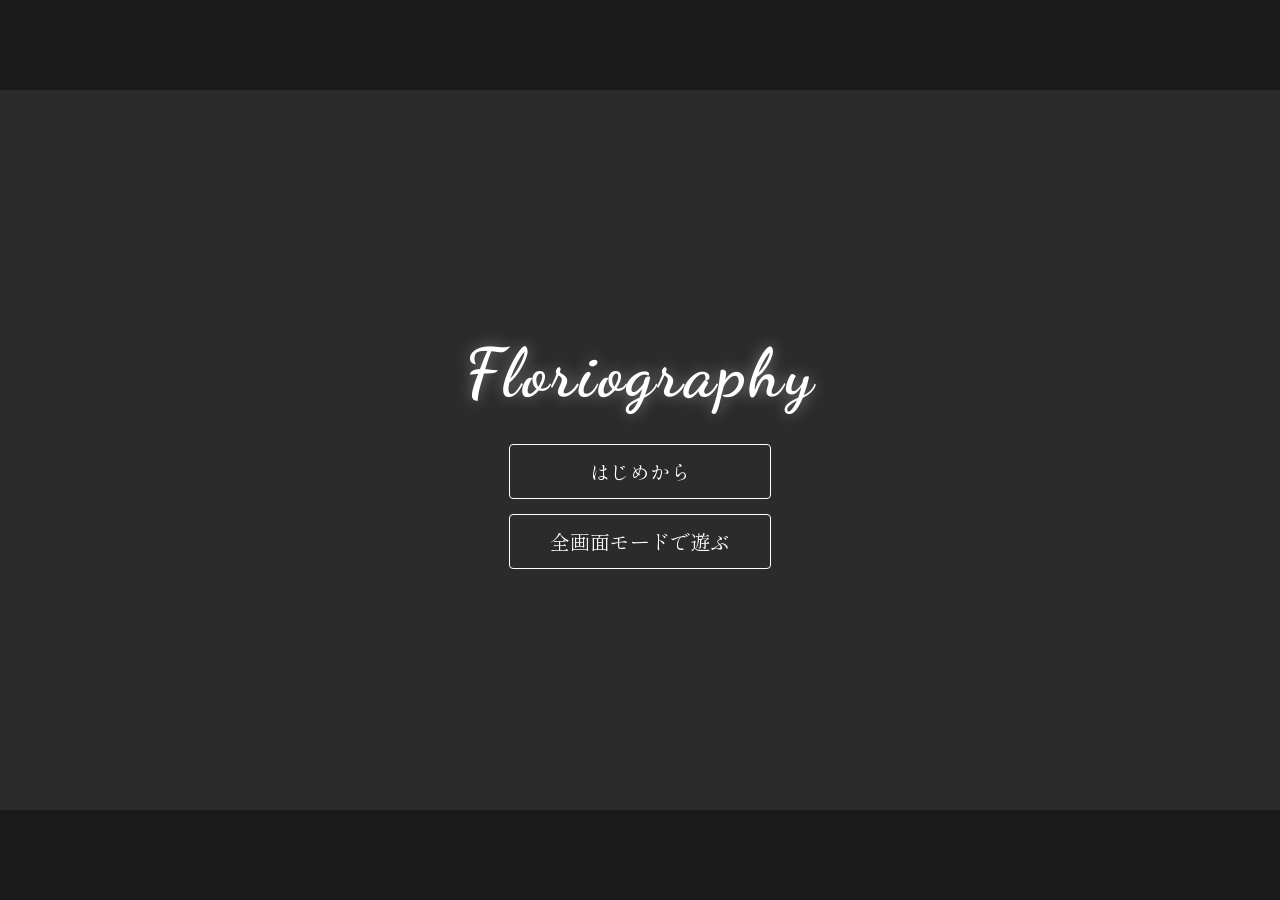
==== index.html @ 86bab24a "Add files via upload" ====
<!DOCTYPE html>
<html lang="ja">
<head>
  <meta charset="UTF-8">
  <meta name="viewport" content="width=device-width, initial-scale=1.0, user-scalable=no">
  <title>Floriography</title>

  <!-- Google Fonts -->
  <link rel="preconnect" href="https://fonts.googleapis.com">
  <link rel="preconnect" href="https://fonts.gstatic.com" crossorigin>
  <link href="https://fonts.googleapis.com/css2?family=Dancing+Script:wght@400..700&family=Shippori+Mincho:wght@500;700&display=swap" rel="stylesheet">

<link rel="stylesheet" href="style.css">

</head>

<body>

  <div id="game-stage">


  <!-- ゲーム画面本体 -->
  <div id="game-container"></div>

<!-- シーン切り替え用暗転レイヤー -->
<div
  id="scene-transition-overlay"
  class="scene-transition-overlay"
></div>


<!-- タブレット誘導用の暗転レイヤー -->
<div id="tablet-spotlight-overlay"></div>


<!-- =====================================================
     常駐UI：タブレットボタン
     ===================================================== -->

<div
  id="tablet-trigger-container"
  class="tablet-trigger-container"
>
  <button
    id="tablet-toggle-btn"
    class="sys-btn"
    type="button"
  >
    TABLET
  </button>
</div>


  <!-- 常駐UI：右上MENUボタン -->
  <div id="menu-trigger-container" class="menu-trigger-container">
    <button id="menu-toggle-btn" class="sys-btn">MENU</button>
  </div>

  <!-- 常駐UI：サイドバー -->
  <div id="sidebar-overlay" class="sidebar-overlay"></div>
  <div id="sidebar" class="sidebar">
    <div class="sidebar-title">MENU</div>
    <div class="sidebar-menu">
      <button id="sidebar-log-btn" class="sidebar-btn">Backlog</button>
      <button id="sidebar-save-btn" class="sidebar-btn">Save</button>
      <button id="sidebar-load-btn" class="sidebar-btn">Load</button>
      <button id="sidebar-config-btn" class="sidebar-btn">Config</button>
      <button id="sidebar-fullscreen-btn" class="sidebar-btn">Fullscreen</button>
      <button id="sidebar-title-btn" class="sidebar-btn">Back to title</button>
    </div>
    <button id="sidebar-close-btn" class="sidebar-btn sidebar-close-btn">閉じる</button>
  </div>

  <!-- 常駐UI：セーブ/ロード スロットモーダル画面 -->
  <div id="slot-modal-overlay" class="slot-modal-overlay">
    <div class="slot-modal">
      <div id="slot-modal-header" class="slot-modal-header">セーブデータの選択</div>
      <div id="slot-list" class="slot-list"></div>
      <button id="slot-close-btn" class="sidebar-btn sidebar-close-btn">閉じる</button>
    </div>
  </div>

  <!-- 常駐UI：バックログ モーダル画面 -->
  <div id="log-modal-overlay" class="log-modal-overlay">
    <div class="log-modal">
      <div class="log-modal-header">Backlog</div>
      <div id="log-container" class="log-container"></div>
      <button id="log-close-btn" class="sidebar-btn sidebar-close-btn" style="flex-shrink: 0;">閉じる</button>
    </div>
  </div>

<!-- 常駐UI：CONFIG（設定）モーダル画面 -->
<div
  id="config-modal-overlay"
  class="slot-modal-overlay"
>

  <div class="config-modal">

    <div class="slot-modal-header">
      設定
    </div>


    <!-- =====================================================
         テキスト表示速度
         ===================================================== -->

    <div class="config-item">

      <div class="config-label">

        <span>
          テキスト表示速度
        </span>

        <span
          id="speed-value-display"
        >
          普通
        </span>

      </div>


      <input
        type="range"
        id="text-speed-slider"
        class="config-slider"
        min="10"
        max="90"
        value="50"
        step="10"
      >

    </div>


    <!-- =====================================================
         BGM音量
         ===================================================== -->

    <div class="config-item">

      <div class="config-label">

        <span>
          BGM音量
        </span>

        <span
          id="bgm-volume-display"
        >
          50%
        </span>

      </div>


      <input
        type="range"
        id="bgm-volume-slider"
        class="config-slider"
        min="0"
        max="100"
        value="50"
        step="5"
      >

    </div>


    <!-- =====================================================
         閉じる
         ===================================================== -->

    <button
      id="config-close-btn"
      class="sidebar-btn sidebar-close-btn"
    >
      閉じる
    </button>

  </div>

</div>


<!-- =====================================================
     持ち物専用ウィンドウ
     ===================================================== -->

<div id="inventory-overlay" class="inventory-overlay">

  <div class="inventory-panel">

    <div class="inventory-header">
      <span>INVENTORY</span>

      <button
        type="button"
        id="inventory-close-btn"
        class="inventory-close-btn"
      >×</button>
    </div>

    <div id="inventory-content" class="inventory-content">
    </div>

  </div>

</div>


<!-- 共通メッセージウィンドウ -->
<div id="message-overlay" class="message-overlay">

  <div class="message-box">

    <div
      id="message-text"
      class="message-text"
    ></div>


    <!-- 通常メッセージ用 -->
    <div
      id="message-ok-buttons"
      class="message-buttons"
    >

      <button
        type="button"
        id="message-ok-btn"
        class="message-ok-btn"
      >
        OK
      </button>

    </div>


    <!-- 確認メッセージ用 -->
    <div
      id="message-confirm-buttons"
      class="message-buttons hidden"
    >

      <button
        type="button"
        id="message-yes-btn"
        class="message-ok-btn"
      >
        はい
      </button>

      <button
        type="button"
        id="message-no-btn"
        class="message-ok-btn"
      >
        いいえ
      </button>

    </div>

  </div>

</div>


</div>  <!-- game-stage 終了 -->


<script src="scenario.prologue.js"></script>
<script src="scenario.chapter1.js"></script>

<script src="data/investigation-data.js"></script>
<script src="data/inventory-data.js"></script>
<script src="data/character-data.js"></script>
<script src="data/ebook-data.js"></script>

<script>

  // =========================================================
  // DOM取得
  // =========================================================

const gameStage =
  document.getElementById('game-stage');

const gameContainer =
  document.getElementById('game-container');

const menuContainer =
  document.getElementById('menu-trigger-container');


// =========================================================
// ゲーム画面全体のサイズ調整
// =========================================================

const GAME_WIDTH = 1280;
const GAME_HEIGHT = 720;

function resizeGameScreen() {

  const viewportWidth =
    window.innerWidth;

  const viewportHeight =
    window.innerHeight;


  const scaleX =
    viewportWidth / GAME_WIDTH;

  const scaleY =
    viewportHeight / GAME_HEIGHT;


  // 縦横とも画面内に収まる最大倍率
  const scale =
    Math.min(
      scaleX,
      scaleY
    );


  gameStage.style.transform =
    `translate(-50%, -50%) scale(${scale})`;
}



// =========================================================
// TABLETボタンの表示状態を更新
// =========================================================

function updateTabletButtonVisibility() {

  const buttonContainer =
    document.getElementById(
      "tablet-trigger-container"
    );

  if (!buttonContainer) {
    return;
  }

  // 第一章のタブレット受け取り位置を取得
  const unlockIndex =
    chapter1Scenario.findIndex(
      data => data.id === "c1_167"
    );

  // 第一章でタブレット受け取り後なら表示
  // 今後の章でも表示する
  const hasTablet =
    currentScene === "chapter1"
      ? unlockIndex !== -1 &&
        currentStep >= unlockIndex
      : currentScene !== "prologue";

  // 通常会話画面でのみ表示
  const isDialogueScreen =
    document.getElementById(
      "game-screen"
    ) !== null;

  buttonContainer.classList.toggle(
    "active",
    hasTablet && isDialogueScreen
  );
}




// =========================================================
// タブレット・スポットライト演出
// =========================================================

// 現在の強調状態
let isTabletSpotlightActive = false;

// 強調状態を切り替える
function setTabletSpotlight(enabled) {

  isTabletSpotlightActive = enabled === true;

  gameStage.classList.toggle(
    "tablet-spotlight-active",
    isTabletSpotlightActive
  );

}




  // =========================================================
  // プレイヤーデータ
  // =========================================================

  let playerLastName = "七條";
  let playerFirstName = "七星";


// =========================================================
// 画面演出時間
// =========================================================

const FADE_TIME = 400;
const NAME_SCENE_WAIT = 600;
const GAME_START_WAIT = 900;
const CHAPTER_START_WAIT = 1600;


  // =========================================================
  // セーブスロット数
  // =========================================================

  const SAVE_PAGE_COUNT = 5;   // SLOT 1～5
  const SLOTS_PER_PAGE = 6;    // 各SLOT内の保存枠数


  // =========================================================
  // 会話履歴
  // =========================================================

  let dialogueHistory = [];


  // =========================================================
  // 既読データ
  // =========================================================

  let readFlags = [];

  try {

    const savedReadFlags =
      localStorage.getItem(
        'floriography_read_flags'
      );

    readFlags =
      savedReadFlags
        ? JSON.parse(savedReadFlags)
        : [];


    if (!Array.isArray(readFlags)) {
      readFlags = [];
    }

  } catch (e) {

    console.error(
      "既読データの読み込みに失敗しました。",
      e
    );

    readFlags = [];
  }


  // =========================================================
  // SKIP
  // =========================================================

  let isSkipMode = false;
  let skipTimerId = null;


   // AUTOモード
let isAutoMode = false;
let autoTimerId = null;

// AUTOで文章表示後に待つ時間
// AUTO待機時間の設定
const autoBaseWait = 350;      // 最低待機時間
const autoPerCharWait = 25;    // 1文字あたりの追加時間
const autoMaxWait = 1800;      // 長文でも最大〇秒

  // =========================================================
  // テキスト表示速度
  // =========================================================

  let textSpeed = 50;

  try {
  const savedTextSpeed =
    localStorage.getItem(
      'floriography_text_speed'
    );

  if (savedTextSpeed !== null) {

    const parsedSpeed =
      parseInt(
        savedTextSpeed,
        10
      );

    if (!Number.isNaN(parsedSpeed)) {
      textSpeed = parsedSpeed;
    }
  }

} catch (e) {

  console.error(
    "テキスト速度設定の読み込みに失敗しました。",
    e
  );
}

  // =========================================================
  // 現在位置
  // =========================================================

  let currentScene = "prologue";
  let currentStep = 0;

  let currentBackground = null;

  let isChapterStarting = false;


// =========================================================
// 調査システム
// =========================================================

let isInvestigationMode =
  false;

let currentInvestigationId =
  null;



// =========================================================
// 調査フラグ初期値
// =========================================================

const DEFAULT_INVESTIGATION_FLAGS = {

  deskChecked:
    false,

  teacherDeskChecked:
    false,

  backChecked:
    false,

  shionDeskChecked:
    false,

  studentBookFound:
    false,

  parkStampFound:
    false,

　parkSignChecked: false,
　parkBenchChecked: false,
　parkFlowerbedChecked: false,


　clockStampFound: false,

　wagashiStampFound: false,

　cafeStampFound: false,
　
　observatoryStampFound: false,

 
  // 中央広場時計台
  clockTowerChecked: false,
  clockBenchChecked: false,
  clockSignChecked: false,

};


// =========================================================
// 現在の持ち物
// =========================================================

const inventory = {
  ...DEFAULT_INVENTORY
};


// =========================================================
// 持ち物を取得
// =========================================================

function addItem(
  itemId
) {

  if (
    !(itemId in inventory)
  ) {

    console.warn(
      "存在しない持ち物です:",
      itemId
    );

    return;
  }


  inventory[
    itemId
  ] = true;
}


// =========================================================
// 持ち物を失う
// =========================================================

function removeItem(
  itemId
) {

  if (
    !(itemId in inventory)
  ) {

    console.warn(
      "存在しない持ち物です:",
      itemId
    );

    return;
  }


  inventory[
    itemId
  ] = false;
}


// =========================================================
// 持ち物所持判定
// =========================================================

function hasItem(
  itemId
) {

  return (
    inventory[
      itemId
    ] === true
  );
}



// =========================================================
// 持ち物一覧表示
// =========================================================

function showInventory() {

  const overlay =
    document.getElementById("inventory-overlay");

  const content =
    document.getElementById("inventory-content");

  const items = Object.entries(ITEM_DATA)
    .filter(([itemId]) => hasItem(itemId));

  content.innerHTML = "";

  if (items.length === 0) {

    content.textContent =
      "現在、持ち物はありません。";

  } else {

    const list =
      document.createElement("div");

    list.className = "inventory-list";

    items.forEach(([itemId, itemData]) => {

      const button =
        document.createElement("button");

      button.type = "button";
      button.className = "inventory-item-btn";
      button.textContent = itemData.name;

      button.addEventListener("click", () => {
        showItemDetail(itemId);
      });

      list.appendChild(button);
    });

    content.appendChild(list);
  }

  overlay.classList.add("active");
}


// =========================================================
// 持ち物詳細表示
// =========================================================

function showItemDetail(itemId) {

  if (!hasItem(itemId)) {
    return;
  }

  const item = ITEM_DATA[itemId];

  if (!item) {
    return;
  }

  const content =
    document.getElementById("inventory-content");

  content.innerHTML = "";

  const detail =
    document.createElement("div");

  detail.className = "inventory-detail";

  const name =
    document.createElement("div");

  name.className = "inventory-detail-name";
  name.textContent = item.name;

  const description =
    document.createElement("div");

  description.className =
    "inventory-detail-description";

  description.textContent = item.description;

  const backButton =
    document.createElement("button");

  backButton.type = "button";
  backButton.className = "inventory-back-btn";
  backButton.textContent = "← 一覧に戻る";

  backButton.addEventListener("click", () => {
    showInventory();
  });

detail.append(
  name,
  description,
  backButton
);

  content.appendChild(detail);
}


// =========================================================
// 持ち物ウィンドウを閉じる
// =========================================================

function closeInventory() {

  const overlay =
    document.getElementById("inventory-overlay");

  overlay.classList.remove("active");
}



// =========================================================
// 持ち物初期化
// =========================================================

function resetInventory() {

  Object.assign(
    inventory,
    DEFAULT_INVENTORY
  );
}


// =========================================================
// キャラクターパラメータ初期値
// =========================================================

const DEFAULT_CHARACTER_PARAMS = {

  kyoya: {
    affection: 60,
    possessiveness: 35
  },

  kezi: {
    affection: 20,
    empathy: 20
  },

  aoi: {
    affection: 15,
    trust: 25
  },

  shion: {
    affection: 5,
    attachment: 30
  },

  anna: {
    affection: 45,
    honesty: 20
  },

  rento: {
    affection: 30,
    understanding: 25
  }

};


// =========================================================
// 現在のキャラクターパラメータ
// =========================================================

const characterParams = {

  kyoya: {
    ...DEFAULT_CHARACTER_PARAMS.kyoya
  },

  kezi: {
    ...DEFAULT_CHARACTER_PARAMS.kezi
  },

  aoi: {
    ...DEFAULT_CHARACTER_PARAMS.aoi
  },

  shion: {
    ...DEFAULT_CHARACTER_PARAMS.shion
  },

  anna: {
    ...DEFAULT_CHARACTER_PARAMS.anna
  },

  rento: {
    ...DEFAULT_CHARACTER_PARAMS.rento
  }

};


// =========================================================
// キャラクターパラメータ増減
// 0～100の範囲に収める
// =========================================================

function addCharacterParam(
  characterId,
  paramName,
  amount
) {

  const character =
    characterParams[
      characterId
    ];


  if (!character) {

    console.warn(
      "存在しないキャラクターです:",
      characterId
    );

    return;
  }


  if (
    !(paramName in character)
  ) {

    console.warn(
      "存在しないパラメータです:",
      characterId,
      paramName
    );

    return;
  }


  const newValue =
    character[
      paramName
    ] + amount;


  character[
    paramName
  ] =
    Math.max(
      0,
      Math.min(
        100,
        newValue
      )
    );
}



// =========================================================
// キャラクターパラメータ初期化
// =========================================================

function resetCharacterParams() {

  Object.keys(
    DEFAULT_CHARACTER_PARAMS
  ).forEach(
    characterId => {

      characterParams[
        characterId
      ] = {
        ...DEFAULT_CHARACTER_PARAMS[
          characterId
        ]
      };

    }
  );
}



// =========================================================
// 選択肢のパラメータ変化をまとめて適用
// =========================================================

function applyChoiceEffects(
  effects
) {

  if (
    !Array.isArray(
      effects
    )
  ) {

    return;
  }


  effects.forEach(
    effect => {

      if (
        !effect ||
        !effect.character ||
        !effect.param
      ) {

        return;
      }


      addCharacterParam(
        effect.character,
        effect.param,
        effect.amount ?? 0
      );

    }
  );
}



// =========================================================
// シナリオIDから現在位置を移動
// =========================================================

function jumpToScenarioId(
  targetId
) {

  const currentScenario =
    getCurrentScenario();


  const targetIndex =
    currentScenario.findIndex(
      item =>
        item.id ===
        targetId
    );


  if (
    targetIndex === -1
  ) {

    console.warn(
      "移動先のシナリオIDが見つかりません:",
      targetId
    );

    return false;
  }


  currentStep =
    targetIndex;


  updateDialogue();


  return true;
}



// =========================================================
// 選択肢表示
// =========================================================

function showChoice(
  data
) {

  stopSkipMode();
  stopAutoMode();
  stopTextTimer();


  const gameScreen =
    document.getElementById(
      'game-screen'
    );


  if (!gameScreen) {

    console.warn(
      "選択肢を表示する画面が見つかりません。"
    );

    return;
  }


  const oldChoiceBox =
    document.getElementById(
      'choice-box'
    );


  if (oldChoiceBox) {

    oldChoiceBox.remove();
  }


  const choiceBox =
    document.createElement(
      'div'
    );


  choiceBox.id =
    'choice-box';

  choiceBox.className =
    'choice-box';


  const choices =
    Array.isArray(
      data.choices
    )
      ? data.choices
      : [];


  choices.forEach(
    choice => {

      const button =
        document.createElement(
          'button'
        );


      button.type =
        'button';

      button.className =
        'choice-btn';

      button.textContent =
        choice.text ?? "選択肢";


      button.addEventListener(
        'click',
        () => {

          applyChoiceEffects(
            choice.effects
          );


          choiceBox.remove();


          if (
            choice.nextId
          ) {

            jumpToScenarioId(
              choice.nextId
            );

          } else {

            currentStep++;

            updateDialogue();
          }

        }
      );


      choiceBox.appendChild(
        button
      );

    }
  );


  gameScreen.appendChild(
    choiceBox
  );
}


// =========================================================
// キャラクター別エンディング判定基準
// =========================================================

const CHARACTER_ENDING_THRESHOLDS = {

  kyoya: {
    affection: 70,
    possessiveness: 60
  },

  kezi: {
    affection: 65,
    empathy: 70
  },

  aoi: {
    affection: 75,
    trust: 65
  },

  shion: {
    affection: 60,
    attachment: 75
  },

  anna: {
    affection: 70,
    honesty: 65
  },

  rento: {
    affection: 65,
    understanding: 70
  }

};


// =========================================================
// キャラクター別 B / C エンディング判定
// =========================================================

function getCharacterEndingType(
  characterId
) {

  const params =
    characterParams[
      characterId
    ];


  const threshold =
    CHARACTER_ENDING_THRESHOLDS[
      characterId
    ];


  if (
    !params ||
    !threshold
  ) {

    console.warn(
      "エンディング判定情報がありません:",
      characterId
    );

    return null;
  }


  const paramNames =
    Object.keys(
      threshold
    );


  const allPassed =
    paramNames.every(
      paramName => {

        return (
          params[paramName] >=
          threshold[paramName]
        );

      }
    );


  return allPassed
    ? "C"
    : "B";
}


// =========================================================
// 現在の調査状態
// =========================================================

const investigationFlags = {
  ...DEFAULT_INVESTIGATION_FLAGS
};

// =========================================================
// タブレットアプリ
// =========================================================

const tabletApps = [

  {
    id: "information",
    label: "情報記録"
  },

  {
    id: "images",
    label: "画像フォルダ"
  },

  {
    id: "characters",
    label: "キャラクター情報"
  },

{
  id: "ebooks",
  label: "電子書籍"
},

  {
    id: "timeline",
    label: "タイムライン"
  },

  {
    id: "messages",
    label: "メッセージアプリ"
  },

  {
    id: "synthesizer",
    label: "検証・シンセサイザー"
  },

  {
    id: "keypad",
    label: "コード入力"
  },

  {
    id: "investigation",
    label: "調査"
  }


];


// =========================================================
// タブレットアプリ初期解放状態
// =========================================================

const DEFAULT_TABLET_APP_UNLOCKED = {

  information:
    false,

  images:
    false,

  characters:
    false,

  ebooks:
    false,

  timeline:
    false,

  messages:
    false,

  synthesizer:
    false,

  keypad:
    false,

  investigation:
    true

};


// =========================================================
// 現在のタブレットアプリ解放状態
// =========================================================

const tabletAppUnlocked = {
  ...DEFAULT_TABLET_APP_UNLOCKED
};



// =========================================================
// 電子書籍：文書ごとの初期解放状態
// =========================================================

const DEFAULT_EBOOK_UNLOCKED = {
  biology_1: true,
  biology_2: true,
  biology_3: true,
  biology_4: true,
  biology_5: true,
  schoolDocument: true,
  stampDocument: false
};

// =========================================================
// 電子書籍：現在の解放状態
// =========================================================

const ebookUnlocked = {
  ...DEFAULT_EBOOK_UNLOCKED
};

// =========================================================
// 電子書籍：文書をアンロック
// =========================================================

function unlockEbook(bookId) {

  if (!(bookId in DEFAULT_EBOOK_UNLOCKED)) {
    console.warn("未登録の文書IDです:", bookId);
    return;
  }

  ebookUnlocked[bookId] = true;
}

// =========================================================
// 電子書籍：解放状態を初期化
// =========================================================

function resetEbookUnlocked() {

  Object.assign(
    ebookUnlocked,
    DEFAULT_EBOOK_UNLOCKED
  );

}



// =========================================================
// タブレットアプリ解放
// =========================================================

function unlockTabletApp(
  appId
) {

  if (
    !(appId in tabletAppUnlocked)
  ) {

    console.warn(
      "存在しないタブレット機能です:",
      appId
    );

    return;
  }


  tabletAppUnlocked[
    appId
  ] = true;
}



// =========================================================
// 人物情報：初期解放状態
// =========================================================

const DEFAULT_CHARACTER_UNLOCKED = {
  protagonist: true,
  kyoya: false,
  kezi: false,
  aoi: false,
  shion: false,
  anna: false,
  rento: false
};


// =========================================================
// 人物情報：現在の解放状態
// =========================================================

const characterUnlocked = {
  ...DEFAULT_CHARACTER_UNLOCKED
};


// =========================================================
// 人物情報：個別アンロック
// =========================================================

function unlockCharacter(characterId) {

  if (!(characterId in DEFAULT_CHARACTER_UNLOCKED)) {

    console.warn(
      "登録されていない人物IDです:",
      characterId
    );

    return;
  }

  characterUnlocked[characterId] = true;

}


// =========================================================
// 人物情報：解放済みかどうか
// =========================================================

function isCharacterUnlocked(characterId) {

  return characterUnlocked[characterId] === true;

}


// =========================================================
// 人物情報：解放状態を初期化
// =========================================================

function resetCharacterUnlocked() {

  Object.assign(
    characterUnlocked,
    DEFAULT_CHARACTER_UNLOCKED
  );

}


// =========================================================
// 人物情報：現在のプロフィール段階
// =========================================================

const characterProfileStage = {};


// =========================================================
// 人物情報：プロフィール段階を取得
// =========================================================

function getCharacterProfileStage(characterId) {

  return characterProfileStage[characterId] ?? 1;

}


// =========================================================
// 人物情報：プロフィールを更新
// =========================================================

function updateCharacterProfile(characterId, stage) {

  // 登録されていない人物は更新しない
  if (!CHARACTER_PROFILE_DATA[characterId]) {
    console.warn("人物データがありません:", characterId);
    return;
  }

  // 段階は1以上の整数
  if (!Number.isInteger(stage) || stage < 1) {
    console.warn("不正なプロフィール段階です:", stage);
    return;
  }

  // すでに進んだ段階には戻さない
  const currentStage =
    getCharacterProfileStage(characterId);

  characterProfileStage[characterId] =
    Math.max(currentStage, stage);

}


// =========================================================
// 人物情報：プロフィール段階を初期化
// =========================================================

function resetCharacterProfileStage() {

  Object.keys(characterProfileStage).forEach(
    characterId => {
      delete characterProfileStage[characterId];
    }
  );

}



// =========================================================
// 人物情報：最後に閲覧したプロフィール段階
// =========================================================

const characterProfileReadStage = {};


// =========================================================
// 人物情報：NEW表示の判定
// =========================================================

function isCharacterProfileNew(characterId) {

  if (!isCharacterUnlocked(characterId)) {
    return false;
  }

  const currentStage =
    getCharacterProfileStage(characterId);

  const readStage =
    characterProfileReadStage[characterId] ?? 0;

  return currentStage > readStage;
}


// =========================================================
// 人物情報：プロフィールを既読にする
// =========================================================

function markCharacterProfileAsRead(characterId) {

  if (!isCharacterUnlocked(characterId)) {
    return;
  }

  characterProfileReadStage[characterId] =
    getCharacterProfileStage(characterId);
}


// =========================================================
// 人物情報：既読状態の初期化
// =========================================================

function resetCharacterProfileReadStage() {

  Object.keys(characterProfileReadStage)
    .forEach(characterId => {
      delete characterProfileReadStage[characterId];
    });
}



// =========================================================
// 調査・タブレット状態を初期化
// =========================================================

function resetInvestigationAndTabletState() {

  // -------------------------------------------------------
  // 調査状態を初期値へ戻す
  // -------------------------------------------------------

  Object.assign(
    investigationFlags,
    DEFAULT_INVESTIGATION_FLAGS
  );


  // -------------------------------------------------------
  // タブレットアプリ解放状態を初期値へ戻す
  // -------------------------------------------------------

  Object.assign(
    tabletAppUnlocked,
    DEFAULT_TABLET_APP_UNLOCKED
  );


  // -------------------------------------------------------
  // 調査画面そのものの状態も初期化
  // -------------------------------------------------------

  isInvestigationMode =
    false;

  currentInvestigationId =
    null;
}



// =========================================================
// 調査終了可能判定
// =========================================================

function canFinishInvestigation() {

  const investigation =
    investigationData[
      currentInvestigationId
    ];


  // 調査データが存在しない場合
  if (!investigation) {
    return false;
  }


  const completionFlag =
    investigation.completionFlag;


  // 終了条件が設定されていない場合
  if (!completionFlag) {
    return false;
  }


  // 指定されたフラグが true なら終了可能
  return (
    investigationFlags[
      completionFlag
    ] === true
  );
}




// =========================================================
// BGM
// Web Audio API
// =========================================================

let audioContext = null;

let bgmGainNode = null;

let currentBgmSource = null;


// =========================================================
// BGM状態
// =========================================================

// 現在、実際に再生されているBGM
let currentBgm =
  null;


// 通常シナリオ上で本来流れるべきBGM
let sceneBgm =
  null;


// タブレット専用BGM
const TABLET_BGM =
  "audio_tablet_2.mp3";



// =========================================================
// BGM音量
// 0.0 ～ 1.0
// =========================================================

let bgmVolume =
  0.5;


try {

  const savedBgmVolume =
    localStorage.getItem(
      'floriography_bgm_volume'
    );


  if (
    savedBgmVolume !== null
  ) {

    const parsedVolume =
      parseFloat(
        savedBgmVolume
      );


    if (
      !Number.isNaN(
        parsedVolume
      )
    ) {

      bgmVolume =
        Math.min(
          1,
          Math.max(
            0,
            parsedVolume
          )
        );
    }
  }

} catch (e) {

  console.error(
    "BGM音量設定の読み込みに失敗しました。",
    e
  );
}


// 一度読み込んだBGMを保存
const bgmBufferCache =
  new Map();


// 同じファイルを同時に何度も読み込まないための記録
const bgmLoadingPromises =
  new Map();


// 古い再生要求が後から実行されるのを防ぐ
let bgmActionId = 0;


// =========================================================
// AudioContextを準備
// =========================================================

function getAudioContext() {

  if (!audioContext) {

    const AudioContextClass =
      window.AudioContext ||
      window.webkitAudioContext;

    audioContext =
      new AudioContextClass();


    bgmGainNode =
      audioContext.createGain();

bgmGainNode.gain.value =
  bgmVolume;

    bgmGainNode.connect(
      audioContext.destination
    );
  }

  return audioContext;
}


// =========================================================
// BGMファイルをメモリへ読み込む
// =========================================================

async function loadBgmBuffer(fileName) {

  // すでに読み込み済み
  if (
    bgmBufferCache.has(
      fileName
    )
  ) {

    return bgmBufferCache.get(
      fileName
    );
  }


  // 現在読み込み中なら、その処理を待つ
  if (
    bgmLoadingPromises.has(
      fileName
    )
  ) {

    return bgmLoadingPromises.get(
      fileName
    );
  }


  const context =
    getAudioContext();


  const loadingPromise =
    fetch(
      `audio/${fileName}`
    )
      .then(
        response => {

          if (!response.ok) {

            throw new Error(
              `BGMファイルを取得できませんでした: ${fileName}`
            );
          }

          return response.arrayBuffer();
        }
      )
      .then(
        arrayBuffer =>
          context.decodeAudioData(
            arrayBuffer
          )
      )
      .then(
        audioBuffer => {

          bgmBufferCache.set(
            fileName,
            audioBuffer
          );

          bgmLoadingPromises.delete(
            fileName
          );

          return audioBuffer;
        }
      )
      .catch(
        error => {

          bgmLoadingPromises.delete(
            fileName
          );

          throw error;
        }
      );


  bgmLoadingPromises.set(
    fileName,
    loadingPromise
  );


  return loadingPromise;
}


// =========================================================
// BGMを先読み
// =========================================================

async function prepareBgm(fileName) {

  try {

    const context =
      getAudioContext();


    // ユーザー操作中にAudioContextを有効化
    if (
      context.state ===
      "suspended"
    ) {

      await context.resume();
    }


    // 音は鳴らさず、メモリへ読み込むだけ
    await loadBgmBuffer(
      fileName
    );

  } catch (error) {

    console.warn(
      "BGMの準備に失敗しました:",
      error
    );
  }
}

  // =========================================================
  // タイプライター
  // =========================================================

  let timerId = null;
  let isTyping = false;
  let currentText = "";


// =========================================================
// 調査中テキスト表示
// =========================================================

let investigationTimerId = null;

let isInvestigationTyping = false;

let investigationCurrentText = "";


// =========================================================
// シーン情報
// =========================================================

const sceneInfo = {

  prologue: {
    name: "プロローグ",
scenario: prologueScenario
  },

  chapter1: {
    name: "第一章",
    scenario: chapter1Scenario
  }

};



// =========================================================
// ゲームデータの整合性チェック
// =========================================================

function checkGameData() {

  const errors = [];
  const warnings = [];

  // -------------------------------------------------------
  // ① シナリオから参照するデータをチェック
  // -------------------------------------------------------

  Object.entries(sceneInfo).forEach(([sceneId, scene]) => {

    scene.scenario.forEach(data => {

      if (
        data.type === "investigation" &&
        !investigationData[data.investigationId]
      ) {
        errors.push(
          `調査データがありません: ${data.investigationId}`
        );
      }

      if (
        data.type === "unlockEbook" &&
        !EBOOK_DATA[data.bookId]
      ) {
        errors.push(
          `電子書籍がありません: ${data.bookId}`
        );
      }

      if (
        data.type === "unlockCharacter" &&
        !CHARACTER_PROFILE_DATA[data.characterId]
      ) {
        errors.push(
          `人物データがありません: ${data.characterId}`
        );
      }

    });

  });

  // -------------------------------------------------------
  // ② 調査データをチェック
  // -------------------------------------------------------

  Object.entries(investigationData).forEach(
    ([investigationId, investigation]) => {

      if (
        investigation.completionFlag &&
        !(investigation.completionFlag in DEFAULT_INVESTIGATION_FLAGS)
      ) {
        errors.push(
          `未登録の調査終了フラグ: ${investigationId}`
        );
      }

      if (
        !investigation.targets ||
        typeof investigation.targets !== "object"
      ) {
        errors.push(
          `調査対象の設定がありません: ${investigationId}`
        );
        return;
      }

      Object.entries(investigation.targets).forEach(
        ([targetId, target]) => {

          if (
            !target.flag ||
            !(target.flag in DEFAULT_INVESTIGATION_FLAGS)
          ) {
            errors.push(
              `未登録の調査フラグ: ${investigationId} / ${targetId}`
            );
          }

          if (
            !Array.isArray(target.result)
          ) {
            errors.push(
              `調査結果の会話データが不正です: ${investigationId} / ${targetId}`
            );
          }

        }
      );

      // 会話相手のデータも確認
      if (investigation.talks) {

        Object.entries(investigation.talks).forEach(
          ([talkId, talk]) => {

            if (!Array.isArray(talk.result)) {
              errors.push(
                `人物との会話データが不正です: ${investigationId} / ${talkId}`
              );
            }

          }
        );

      }

    }
  );

  // -------------------------------------------------------
  // ③ 電子書籍データをチェック
  // -------------------------------------------------------

  Object.entries(EBOOK_DATA).forEach(([bookId, book]) => {

    if (!Array.isArray(book.pages)) {
      errors.push(
        `電子書籍のページ設定が不正です: ${bookId}`
      );
      return;
    }

    book.pages.forEach((page, index) => {

      const pageNumber = index + 1;

      if (typeof page === "string") {
        return;
      }

      if (!page || typeof page !== "object") {
        errors.push(
          `不正なページデータ: ${bookId} / ${pageNumber}ページ`
        );
        return;
      }

      // 取得前・取得後で内容が変わるページ
      if (page.flag) {

        if (!(page.flag in DEFAULT_INVESTIGATION_FLAGS)) {
          errors.push(
            `電子書籍の未登録フラグ: ${bookId} / ${page.flag}`
          );
        }

        if (
          typeof page.before !== "string" ||
          typeof page.after !== "string"
        ) {
          errors.push(
            `beforeまたはafterがありません: ${bookId} / ${pageNumber}ページ`
          );
        }

      } else if (typeof page.text !== "string") {

        errors.push(
          `電子書籍の本文がありません: ${bookId} / ${pageNumber}ページ`
        );

      }

    });

  });

  // -------------------------------------------------------
  // ④ 結果をConsoleへ表示
  // -------------------------------------------------------

  if (errors.length === 0 && warnings.length === 0) {

    console.log(
      "✅ ゲームデータ整合性チェック：問題なし"
    );

  } else {

    errors.forEach(message => {
      console.error("❌ " + message);
    });

    warnings.forEach(message => {
      console.warn("⚠️ " + message);
    });

  }

}



// =========================================================
// シナリオIDチェック
// =========================================================

function checkScenarioIds() {

  const usedIds =
    new Map();


  const duplicateIds =
    [];


  const missingIds =
    [];


  Object.entries(
    sceneInfo
  ).forEach(
    ([sceneId, sceneData]) => {

      const scenario =
        sceneData.scenario;


      scenario.forEach(
        (item, index) => {

          // ---------------------------------------------------
          // ID未設定チェック
          // ---------------------------------------------------

          if (
            !item.id
          ) {

            missingIds.push({
              sceneId,
              index
            });

            return;
          }


          // ---------------------------------------------------
          // ID重複チェック
          // ---------------------------------------------------

          if (
            usedIds.has(
              item.id
            )
          ) {

            duplicateIds.push({
              id:
                item.id,

              first:
                usedIds.get(
                  item.id
                ),

              second: {
                sceneId,
                index
              }
            });

          } else {

            usedIds.set(
              item.id,
              {
                sceneId,
                index
              }
            );
          }

        }
      );

    }
  );


  // -------------------------------------------------------
  // 重複IDを表示
  // -------------------------------------------------------

  if (
    duplicateIds.length > 0
  ) {

    console.error(
      "シナリオIDの重複があります。",
      duplicateIds
    );

  } else {

    console.log(
      "シナリオID重複チェック：問題なし"
    );
  }


  // -------------------------------------------------------
  // ID未設定を表示
  // -------------------------------------------------------

  if (
    missingIds.length > 0
  ) {

    console.warn(
      "ID未設定のシナリオがあります。",
      missingIds
    );
  }
}


// =========================================================
// 背景変更
// =========================================================

function changeBackground(imageName) {

  // 現在の背景を記憶
  currentBackground = imageName;


  if (!imageName) {

    gameContainer.style.backgroundImage =
      'none';

    return;
  }


  gameContainer.style.backgroundImage =
    `url("backgrounds/${imageName}")`;
}


// =========================================================
// BGM再生
// =========================================================

async function playBgm(fileName) {

  // 同じ曲がすでに再生中なら何もしない
  if (
    currentBgm === fileName &&
    currentBgmSource
  ) {

    return true;
  }


  const actionId =
    ++bgmActionId;


  try {

    const context =
      getAudioContext();


    // 必要ならAudioContextを再開
    if (
      context.state ===
      "suspended"
    ) {

      await context.resume();
    }


    // 音源を読み込み
    const buffer =
      await loadBgmBuffer(
        fileName
      );


    // 読み込み中に別のBGM操作が行われていたら中止
    if (
      actionId !==
      bgmActionId
    ) {

      return false;
    }


    // 現在のBGMを停止
    if (currentBgmSource) {

      try {

        currentBgmSource.stop();

      } catch (error) {

        // すでに停止済みなら無視
      }


      currentBgmSource.disconnect();

      currentBgmSource = null;
    }


    // 新しい再生ノードを作る
    const source =
      context.createBufferSource();


    source.buffer =
      buffer;


    // シームレスループ
    source.loop =
      true;


    source.connect(
      bgmGainNode
    );


    currentBgmSource =
      source;

    currentBgm =
      fileName;


    // 曲頭から再生
    source.start(0);


    return true;


  } catch (error) {

    console.warn(
      "BGMの再生に失敗しました:",
      error
    );

    return false;
  }
}


// =========================================================
// BGM停止
// =========================================================

function stopBgm() {

  // 読み込み途中のBGMも無効化
  bgmActionId++;


  if (currentBgmSource) {

    try {

      currentBgmSource.stop();

    } catch (error) {

      // すでに停止済みなら無視
    }


    currentBgmSource.disconnect();

    currentBgmSource =
      null;
  }


  currentBgm =
    null;
}



// =========================================================
// BGMをフェードアウトしてリセット
// =========================================================

function fadeOutAndResetBgm(
  duration = 600
) {

  return new Promise(
    resolve => {

      // BGMが流れていなければ何もしない
      if (
        !currentBgmSource ||
        !bgmGainNode ||
        !audioContext
      ) {

        resolve();

        return;
      }


      const now =
        audioContext.currentTime;


      const currentVolume =
        bgmGainNode.gain.value;


      // 以前の音量変化予約を解除
      bgmGainNode.gain
        .cancelScheduledValues(
          now
        );


      // 現在音量から開始
      bgmGainNode.gain
        .setValueAtTime(
          currentVolume,
          now
        );


      // durationミリ秒かけて0へ
      bgmGainNode.gain
        .linearRampToValueAtTime(
          0,
          now + duration / 1000
        );


      setTimeout(
        () => {

          // BGMそのものを停止
          stopBgm();


          // 次にBGMを再生するときのため、
          // Configで設定された音量へ戻す
          if (bgmGainNode) {

            bgmGainNode.gain
              .cancelScheduledValues(
                audioContext.currentTime
              );


            bgmGainNode.gain.value =
              bgmVolume;
          }


          resolve();

        },

        duration
      );

    }
  );
}


// =========================================================
// 背景画像の先読み
// =========================================================

function preloadBackground(imageName) {

  return new Promise(
    resolve => {

      const img =
        new Image();


      img.onload =
        () => {
          resolve();
        };


      img.onerror =
        () => {

          console.warn(
            "背景画像の先読みに失敗しました:",
            imageName
          );

          resolve();
        };


      img.src =
        `backgrounds/${imageName}`;
    }
  );
}


// =========================================================
// 暗転しながら背景を変更
// =========================================================

async function changeBackgroundWithFade(
  imageName,
  resetBgm = false
) {

  const overlay =
    document.getElementById(
      'scene-transition-overlay'
    );


  if (!overlay) {
    changeBackground(imageName);
    return;
  }


  // 新しい背景を先読み
  await preloadBackground(
    imageName
  );


  // 暗転開始
  overlay.classList.add(
    'active'
  );


// -------------------------------------------------------
// 必要な場合だけBGMもフェードアウト
// -------------------------------------------------------

let bgmResetPromise =
  Promise.resolve();


if (resetBgm) {

  sceneBgm =
    null;

  bgmResetPromise =
    fadeOutAndResetBgm(
      600
    );
}


// -------------------------------------------------------
// 画面暗転とBGMフェードアウトを同時に待つ
// -------------------------------------------------------

await Promise.all([
  new Promise(
    resolve =>
      setTimeout(
        resolve,
        600
      )
  ),

  bgmResetPromise
]);


// -------------------------------------------------------
// 完全暗転した時点でバックログをリセット
// -------------------------------------------------------

resetDialogueHistory();


  // 完全に暗くなってから背景変更
  changeBackground(
    imageName
  );


  // ブラウザに新背景を一度描画させる
  await new Promise(
    resolve =>
      requestAnimationFrame(
        resolve
      )
  );


  // 暗転解除
  overlay.classList.remove(
    'active'
  );
}


  // =========================================================
  // 現在のシナリオ取得
  // =========================================================

function getCurrentScenario() {

  return (
    sceneInfo[currentScene]?.scenario
    ?? prologueScenario
  );
}


// =========================================================
// 現在位置までのシナリオから
// 本来のシーンBGMを取得
// =========================================================

function getSceneBgmFromScenario(
  scenario,
  step
) {

  let bgm =
    null;


  for (
    let i = 0;
    i <= step &&
    i < scenario.length;
    i++
  ) {

    const data =
      scenario[i];


    if (
      data.type ===
      "bgm"
    ) {

      bgm =
        data.file;
    }


    if (
      data.type ===
      "bgmStop"
    ) {

      bgm =
        null;
    }


    if (
      data.type ===
        "backgroundFade" &&
      data.resetBgm ===
        true
    ) {

      bgm =
        null;
    }
  }


  return bgm;
}



// =========================================================
// 現在の章名取得
// =========================================================

function getCurrentChapterName() {

  return (
    sceneInfo[currentScene]?.name
    ?? "不明な章"
  );
}


// =========================================================
// 章名からシーンIDを取得
// 旧セーブデータ互換用
// =========================================================

function getSceneIdFromChapterName(
  chapterName
) {

  const entry =
    Object.entries(
      sceneInfo
    ).find(
      ([sceneId, info]) =>
        info.name === chapterName
    );


  return entry
    ? entry[0]
    : "prologue";
}


  // =========================================================
  // 現在のシナリオID取得
  // =========================================================

  function getCurrentEntryId() {

    const currentScenario =
      getCurrentScenario();

    const data =
      currentScenario[currentStep];


    if (!data) {
      return null;
    }


    // 新方式
    if (data.id) {
      return data.id;
    }


    // 万一旧形式のデータが残っていた場合
    return `${currentScene}_${currentStep}`;
  }


  // =========================================================
  // 既読判定
  // =========================================================

  function isCurrentStepRead() {

    const id =
      getCurrentEntryId();


    if (!id) {
      return false;
    }


    return readFlags.includes(id);
  }


  // =========================================================
  // 既読登録
  // =========================================================

  function markCurrentStepAsRead() {

    const id =
      getCurrentEntryId();


    if (!id) {
      return;
    }


    if (!readFlags.includes(id)) {

      readFlags.push(id);


      try {

        localStorage.setItem(
          'floriography_read_flags',
          JSON.stringify(readFlags)
        );

      } catch (e) {

        console.error(
          "既読データの保存に失敗しました。",
          e
        );
      }
    }
  }


  // =========================================================
  // タイマー停止
  // =========================================================

  function stopTextTimer() {

    if (timerId) {

      clearInterval(timerId);

      timerId = null;
    }


    isTyping = false;
  }

// =========================================================
// AUTO停止
// =========================================================

function stopAutoMode() {

  isAutoMode = false;

  if (autoTimerId) {

    clearTimeout(autoTimerId);

    autoTimerId = null;
  }


  const autoBtn =
    document.getElementById(
      'auto-btn'
    );


  if (autoBtn) {

    autoBtn.classList.remove(
      'active-auto'
    );
  }
}


// =========================================================
// AUTO待機時間を文章の長さから計算
// =========================================================

function getAutoWaitTime(text) {

  const length = text.length;

  const calculated =
    autoBaseWait +
    length * autoPerCharWait;

  return Math.min(
    calculated,
    autoMaxWait
  );
}

  // =========================================================
  // SKIP停止
  // =========================================================

  function stopSkipMode() {

    isSkipMode = false;


    if (skipTimerId) {

      clearTimeout(skipTimerId);

      skipTimerId = null;
    }


    const skipBtn =
      document.getElementById(
        'skip-btn'
      );


    if (skipBtn) {

      skipBtn.classList.remove(
        'active-skip'
      );
    }
  }


  // =========================================================
  // 会話画面生成
  // =========================================================

function renderDialogueScreen() {

  // プロローグを含め、会話画面では常にMENUを表示
  menuContainer.classList.add('active');
  menuContainer.classList.remove('hidden');


  gameContainer.innerHTML = `

    <div
      class="game-screen"
      id="game-screen"
    >

      <div
        class="dialogue-box"
        id="dialogue-box"
      >

        <button
          type="button"
          class="close-btn"
          id="close-btn"
        >
          ×
        </button>


        <button
          type="button"
          class="auto-btn"
          id="auto-btn"
        >
          AUTO
        </button>


        <button
          type="button"
          class="skip-btn"
          id="skip-btn"
        >
          SKIP
        </button>


        <div
          class="character-name"
          id="char-name"
        ></div>


        <div
          id="dialogue-text"
        ></div>


        <div
          class="next-mark"
          id="next-btn"
        >
          ▽
        </div>

      </div>


    </div>
  `;



  // =========================================================
  // 会話ボックス全体クリックで次へ
  // =========================================================

  const dialogueBox =
    document.getElementById('dialogue-box');


  dialogueBox.addEventListener(
    'click',
    (e) => {

      // SKIP・AUTO・×を押した場合は会話送りしない
      if (
        e.target.closest('#skip-btn') ||
        e.target.closest('#auto-btn') ||
        e.target.closest('#close-btn')
      ) {
        return;
      }


      // SKIP中なら解除
      if (isSkipMode) {
        stopSkipMode();
      }


      // AUTO中なら解除
      if (isAutoMode) {
        stopAutoMode();
      }


      nextDialogue();
    }
  );


  // =========================================================
  // SKIPボタン
  // =========================================================

  document
    .getElementById('skip-btn')
    .addEventListener(
      'click',
      (e) => {

        e.stopPropagation();


        if (!isSkipMode) {

          // 現在の行が未読ならSKIP不可
          if (!isCurrentStepRead()) {

            showMessage(
              "ここから先は未読のため、スキップできません。"
            );

            return;
          }


          // AUTO中なら解除
          if (isAutoMode) {
            stopAutoMode();
          }


          isSkipMode = true;


          const skipBtn =
            document.getElementById('skip-btn');


          if (skipBtn) {
            skipBtn.classList.add('active-skip');
          }


          nextDialogue();


        } else {

          stopSkipMode();
        }
      }
    );


  // =========================================================
  // AUTOボタン
  // =========================================================

  document
    .getElementById('auto-btn')
    .addEventListener(
      'click',
      (e) => {

        e.stopPropagation();


        // AUTO開始
        if (!isAutoMode) {

          // SKIP中なら解除
          if (isSkipMode) {
            stopSkipMode();
          }


          isAutoMode = true;


          const autoBtn =
            document.getElementById('auto-btn');


          if (autoBtn) {
            autoBtn.classList.add('active-auto');
          }


          // すでに文章全文が表示済みなら、
          // 少し待って次へ進む

    if (!isTyping) {

  const waitTime =
    getAutoWaitTime(currentText);

  autoTimerId =
    setTimeout(
      () => {

        nextDialogue();

      },
      waitTime
    );
}

        } else {

          // 再度押したらAUTO停止
          stopAutoMode();
        }
      }
    );


  bindCloseButton();
}



// =========================================================
// 調査画面
// =========================================================

function renderInvestigationScreen(investigationId) {

  document
    .getElementById("tablet-trigger-container")
    ?.classList.remove("active");


  isInvestigationMode =
    true;

  currentInvestigationId =
    investigationId;


  stopSkipMode();

  stopAutoMode();

  stopTextTimer();


  menuContainer.classList.add(
    'active'
  );


  gameContainer.innerHTML = `

    <div
      class="investigation-screen"
      id="investigation-screen"
    >

      <div
        class="investigation-menu"
      >

        <button
          type="button"
          id="investigation-talk-btn"
          class="investigation-menu-btn"
        >
          会話
        </button>

        <button
          type="button"
          id="investigation-tablet-btn"
          class="investigation-menu-btn"
        >
          タブレット
        </button>

        <button
          type="button"
          id="investigation-item-btn"
          class="investigation-menu-btn"
        >
          持ち物
        </button>

        <button
          type="button"
          id="investigation-move-btn"
          class="investigation-menu-btn"
          disabled
        >
          移動
        </button>

      </div>


${
  canFinishInvestigation()

    ? `
      <button
        type="button"
        id="investigation-finish-btn"
        class="investigation-finish-btn"
      >
        調査を終了する
      </button>
    `

    : ''
}

    </div>
  `;



// -------------------------------------------------------
// 調査終了
// -------------------------------------------------------

const finishButton =
  document.getElementById(
    'investigation-finish-btn'
  );


if (finishButton) {

  finishButton.addEventListener(
    'click',
    () => {

      showConfirmMessage(
        "調査を終了しますか？",
        () => {

          finishInvestigation();

        }
      );

    }
  );
}


  // -------------------------------------------------------
  // 会話
  // -------------------------------------------------------

document
  .getElementById("investigation-talk-btn")
  .addEventListener("click", () => {

    showInvestigationTalks();

  });


  // -------------------------------------------------------
  // タブレット
  // -------------------------------------------------------


document
  .getElementById(
    'investigation-tablet-btn'
  )
  .addEventListener(
    'click',
    () => {

      openTabletWithLoading();

    }
  );


// -------------------------------------------------------
// 持ち物
// -------------------------------------------------------

// =========================================================
// 持ち物ボタン
// =========================================================

document
  .getElementById("investigation-item-btn")
  .addEventListener("click", () => {

    showInventory();

  });

} // renderInvestigationScreen() の終了


// =========================================================
// タブレット起動スピナー
// =========================================================

let isTabletStarting =
  false;


function showTabletLoadingSpinner() {

  return new Promise(
    resolve => {

      if (isTabletStarting) {
        resolve(false);
        return;
      }


      isTabletStarting =
        true;


      const screen =
        document.getElementById(
          'investigation-screen'
        );


      if (!screen) {

        isTabletStarting =
          false;

        resolve(false);

        return;
      }


      const oldOverlay =
        screen.querySelector(
          '.tablet-loading-overlay'
        );


      if (oldOverlay) {
        oldOverlay.remove();
      }


      const overlay =
        document.createElement(
          'div'
        );


      overlay.className =
        'tablet-loading-overlay';


      overlay.innerHTML = `
        <div
          class="tablet-loading-spinner"
        ></div>
      `;


      screen.appendChild(
        overlay
      );


      setTimeout(
        () => {

          overlay.remove();


          isTabletStarting =
            false;


          resolve(true);

        },

        300
      );

    }
  );
}


// =========================================================
// スピナー後にタブレットを開く
// =========================================================

async function openTabletWithLoading() {

  if (isTabletStarting) {
    return;
  }


  const completed =
    await showTabletLoadingSpinner();


  if (!completed) {
    return;
  }


  showTabletFunctionMenu();
}



// =========================================================
// 通常会話からタブレットを開く
// =========================================================

function openDialogueTablet() {

  // 二重起動防止
  if (
    document.querySelector(
      ".dialogue-tablet-screen"
    )
  ) {
    return;
  }

  const gameScreen =
    document.getElementById("game-screen");

  const dialogueBox =
    document.getElementById("dialogue-box");

  if (!gameScreen || !dialogueBox) {
    return;
  }

  // AUTO・SKIPを停止
  stopAutoMode();
  stopSkipMode();

  // 表示途中の文章は全文表示にする
  if (isTyping) {

    stopTextTimer();

    const dialogueText =
      document.getElementById("dialogue-text");

    if (dialogueText) {
      dialogueText.textContent = currentText;
    }
  }

  // 会話画面を一時的に非表示
  gameScreen.style.display = "none";

  // TABLETボタンも一時的に隠す
  document
    .getElementById("tablet-trigger-container")
    ?.classList.remove("active");

  // タブレット表示用の画面を作成
  const screen =
    document.createElement("div");

  screen.id = "investigation-screen";

  screen.className =
    "investigation-screen dialogue-tablet-screen";

  screen.dataset.tabletOrigin = "dialogue";

  gameContainer.appendChild(screen);

  // 既存のタブレットホームを表示
  showTabletFunctionMenu();
}


// =========================================================
// タブレット機能メニュー
// =========================================================

function showTabletFunctionMenu() {

  const screen =
    document.getElementById(
      'investigation-screen'
    );


  if (!screen) {
    return;
  }


// -------------------------------------------------------
// タブレット専用BGMへ切り替え
// -------------------------------------------------------

if (
  currentBgm !==
  TABLET_BGM
) {

  playBgm(
    TABLET_BGM
  );
}


  // -------------------------------------------------------
  // タブレット表示モード
  // -------------------------------------------------------

  screen.classList.add(
    'tablet-mode'
  );


// 調査終了ボタンは調査ホームでのみ表示
const finishButton =
  screen.querySelector(".investigation-finish-btn");

if (finishButton) {
  finishButton.remove();
}


  // 下側の調査基本メニューを隠す
  const baseMenu =
    screen.querySelector(
      '.investigation-menu'
    );


  if (baseMenu) {

    baseMenu.style.display =
      'none';
  }


  // -------------------------------------------------------
  // 既存のタブレット関連UIを削除
  // -------------------------------------------------------

  screen
    .querySelectorAll(
      '.tablet-home-panel, .investigation-tablet-panel, .tablet-function-menu, .investigation-point'
    )
    .forEach(
      element => {

        element.remove();

      }
    );


  // -------------------------------------------------------
  // タブレット本体
  // -------------------------------------------------------

  const tablet =
    document.createElement(
      'div'
    );


  tablet.className =
    'tablet-home-panel';


  tablet.innerHTML = `

    <button
      type="button"
      id="tablet-close-btn"
      class="tablet-close-btn"
      aria-label="タブレットを閉じる"
    >
      ×
    </button>


    <div
      class="tablet-home-title"
    >
      TABLET SYSTEM
    </div>


    <div
      class="tablet-home-text"
    >
      使用する機能を選択してください
    </div>


    <div
      class="tablet-function-menu"
      id="tablet-function-menu"
    ></div>
  `;


  screen.appendChild(
    tablet
  );


  // -------------------------------------------------------
  // 3×3アプリ一覧
  // -------------------------------------------------------

  const appMenu =
    document.getElementById(
      'tablet-function-menu'
    );


  tabletApps.forEach(
    app => {

      const button =
        document.createElement(
          'button'
        );


      button.type =
        'button';


      button.className =
        'tablet-function-btn';


      const isUnlocked =
        tabletAppUnlocked[
          app.id
        ];


      // -----------------------------------------------------
      // 解放済み
      // -----------------------------------------------------

if (
  isUnlocked &&
  app.id === "investigation" &&
  !isInvestigationMode
) {

  // 通常会話中の調査アプリは使用不可
  button.disabled = true;

  button.innerHTML = `
    <div class="tablet-app-locked-label">
      調査シーンのみ
    </div>
  `;

} else if (isUnlocked) {

        button.innerHTML = `

          <div
            class="tablet-app-label"
          >
            ${app.label}
          </div>
        `;


        button.addEventListener(
          'click',
          () => {

            openTabletApp(
              app.id
            );

          }
        );


      // -----------------------------------------------------
      // 未解放
      // -----------------------------------------------------

      } else {

        button.classList.add(
          'locked'
        );


        button.disabled =
          true;


        button.innerHTML = `

          <div
            class="tablet-app-locked-label"
          >
            LOCKED
          </div>
        `;
      }


      appMenu.appendChild(
        button
      );

    }
  );


  // -------------------------------------------------------
  // 閉じる
  // -------------------------------------------------------

document
  .getElementById(
    'tablet-close-btn'
  )
  .addEventListener(
    'click',
    () => {

      // -------------------------------------------------
      // タブレットを閉じたら元のBGMへ戻す
      // -------------------------------------------------

if (
  sceneBgm
) {

  playBgm(
    sceneBgm
  );

} else {

  stopBgm();
}



if (
  screen.dataset.tabletOrigin === "dialogue"
) {

  // 通常会話から開いたタブレットを削除
  screen.remove();

  // 元の会話画面を表示
  const gameScreen =
    document.getElementById("game-screen");

  if (gameScreen) {
    gameScreen.style.display = "";
  }

  // TABLETボタンの表示条件を再判定
  updateTabletButtonVisibility();

} else {

  // 調査シーンから開いた場合は従来どおり
  renderInvestigationScreen(
    currentInvestigationId
  );

}

    } // クリック時の処理を終了
  );  // addEventListener を終了
}     // showTabletFunctionMenu を終了


// =========================================================
// タブレットアプリ起動
// =========================================================

function openTabletApp(appId) {





  // -------------------------------------------------------
  // 調査
  // -------------------------------------------------------

  if (
    appId ===
    "investigation"
  ) {

    showInvestigationTargets();

    return;
  }


  // -------------------------------------------------------
  // 情報記録
  // 将来、本実装へ差し替える
  // -------------------------------------------------------

  if (
    appId ===
    "information"
  ) {

    showInvestigationInformation();

    return;
  }


// -------------------------------------------------------
// 人物情報
// -------------------------------------------------------

if (appId === "characters") {

  showCharacterList();

  return;
}


// -------------------------------------------------------
// 電子書籍
// -------------------------------------------------------

if (appId === "ebooks") {

  showEbookList();

  return;
}


  // -------------------------------------------------------
  // その他
  // -------------------------------------------------------

  showMessage(
    "この機能は現在準備中です。"
  );
}
 

// =========================================================
// 電子書籍：文書一覧
// =========================================================

function showEbookList() {

  const tablet =
    document.querySelector(".tablet-home-panel");

  if (!tablet) {
    return;
  }

  const title =
    tablet.querySelector(".tablet-home-title");

  const subtitle =
    tablet.querySelector(".tablet-home-text");

  const menu =
    tablet.querySelector(".tablet-function-menu");

  if (!title || !subtitle || !menu) {
    return;
  }

  title.textContent = "E-BOOK READER";

  subtitle.textContent =
    "閲覧する文書を選択してください";

  menu.innerHTML = "";

  menu.classList.remove("character-view");
  menu.classList.add("ebook-view");

  // 登録済み文書を一覧表示
Object.entries(EBOOK_DATA)
  .filter(([bookId]) => ebookUnlocked[bookId] === true)
  .forEach(
    ([bookId, book]) => {

      const button =
        document.createElement("button");

      button.type = "button";
      button.className = "ebook-list-btn";

      button.textContent = book.title;

      button.addEventListener("click", () => {
        showEbookPage(bookId, 0);
      });

      menu.appendChild(button);
    }
  );

  // 文書が登録されていない場合
if (
  !Object.keys(EBOOK_DATA).some(
    bookId => ebookUnlocked[bookId] === true
  )
) {

    const emptyMessage =
      document.createElement("div");

    emptyMessage.className = "ebook-empty-message";

    emptyMessage.textContent =
      "現在、閲覧できる文書はありません。";

    menu.appendChild(emptyMessage);
  }

  // タブレットホームへ戻る
  const backButton =
    document.createElement("button");

  backButton.type = "button";
  backButton.className = "ebook-back-btn";

  backButton.textContent =
    "← タブレットホームへ";

  backButton.addEventListener("click", () => {
    showTabletFunctionMenu();
  });

  menu.appendChild(backButton);
}


// =========================================================
// 電子書籍：ページ表示
// =========================================================

function showEbookPage(bookId, pageIndex) {

if (ebookUnlocked[bookId] !== true) {
  return;
}

  const book = EBOOK_DATA[bookId];

  if (!book || !Array.isArray(book.pages)) {
    return;
  }

  const totalPages = book.pages.length;

  if (totalPages === 0) {
    return;
  }

  // ページ番号を範囲内に収める
  pageIndex = Math.max(
    0,
    Math.min(pageIndex, totalPages - 1)
  );

  const tablet =
    document.querySelector(".tablet-home-panel");

  if (!tablet) {
    return;
  }

  const title =
    tablet.querySelector(".tablet-home-title");

  const subtitle =
    tablet.querySelector(".tablet-home-text");

  const menu =
    tablet.querySelector(".tablet-function-menu");

  if (!title || !subtitle || !menu) {
    return;
  }

  title.textContent = book.title;

  subtitle.textContent =
    `${pageIndex + 1} / ${totalPages} ページ`;

  menu.innerHTML = "";

  menu.classList.remove("character-view");
  menu.classList.add("ebook-view");

// -------------------------------------------------------
// 電子書籍本文・スマートハイライト表示
// -------------------------------------------------------

const page =
  document.createElement("div");

page.className = "ebook-page";



// =========================================================
// 電子書籍：ページの状態に応じて文章を選択
// =========================================================

// ページデータを取得
const pageData = book.pages[pageIndex];

let rawPageText = "";

// 従来の文字列形式
if (typeof pageData === "string") {

  rawPageText = pageData;

// フラグによる切り替え形式
} else if (
  pageData &&
  typeof pageData.flag === "string"
) {

  const acquired =
    investigationFlags[pageData.flag] === true;

  rawPageText = acquired
    ? pageData.after ?? ""
    : pageData.before ?? "";

// 従来のオブジェクト形式
} else {

  rawPageText = pageData?.text ?? "";

}

// スタンプ獲得状況の置換も引き続き利用
const pageText = rawPageText.replace(
  /\{\{stamp:([a-zA-Z0-9_]+)\}\}/g,
  (match, flagName) => {
    return investigationFlags[flagName] === true
      ? "取得済み"
      : "未取得";
  }
);



// ハイライト情報を取得
const highlights =
  typeof pageData === "object" &&
  pageData !== null &&
  Array.isArray(pageData.highlights)
    ? pageData.highlights
    : [];

// ハイライト付き本文を生成
renderEbookHighlights(
  page,
  pageText,
  highlights
);

menu.appendChild(page);



  // -------------------------------------------------------
  // ページ操作ボタン
  // -------------------------------------------------------

  const controls =
    document.createElement("div");

  controls.className = "ebook-controls";

  // 前のページ
  const prevButton =
    document.createElement("button");

  prevButton.type = "button";
  prevButton.className = "ebook-page-btn";
  prevButton.textContent = "← 前のページ";

  prevButton.disabled = pageIndex === 0;

  prevButton.addEventListener("click", () => {
    showEbookPage(bookId, pageIndex - 1);
  });

  // 次のページ
  const nextButton =
    document.createElement("button");

  nextButton.type = "button";
  nextButton.className = "ebook-page-btn";
  nextButton.textContent = "次のページ →";

  nextButton.disabled =
    pageIndex === totalPages - 1;

  nextButton.addEventListener("click", () => {
    showEbookPage(bookId, pageIndex + 1);
  });

  controls.append(
    prevButton,
    nextButton
  );

  menu.appendChild(controls);

  // -------------------------------------------------------
  // 文書一覧へ戻る
  // -------------------------------------------------------

  const backButton =
    document.createElement("button");

  backButton.type = "button";
  backButton.className = "ebook-back-btn";

  backButton.textContent = "← 文書一覧へ戻る";

  backButton.addEventListener("click", () => {
    showEbookList();
  });

  menu.appendChild(backButton);
}



// =========================================================
// 電子書籍：スマートハイライト生成
// =========================================================

function renderEbookHighlights(
  container,
  text,
  highlights
) {

  container.innerHTML = "";

  // 有効なハイライトだけを抽出
  const targets = highlights
    .filter(item =>
      item &&
      typeof item.phrase === "string" &&
      item.phrase.length > 0
    );

  // 本文中のハイライト位置を取得
  const matches = [];

  targets.forEach(item => {

    const index = text.indexOf(item.phrase);

    if (index === -1) {
      console.warn(
        "ハイライト対象が本文にありません:",
        item.phrase
      );
      return;
    }

    matches.push({
      start: index,
      end: index + item.phrase.length,
      data: item
    });

  });

  // 本文に出現する順番に並べる
  matches.sort((a, b) => a.start - b.start);

  let position = 0;

  matches.forEach(match => {

    // ほかのハイライトと重なっている場合は無視
    if (match.start < position) {
      console.warn(
        "ハイライト範囲が重複しています:",
        match.data.phrase
      );
      return;
    }

    // ハイライト前の通常文章
    container.appendChild(
      document.createTextNode(
        text.slice(position, match.start)
      )
    );

    // クリック可能なハイライト
    const button =
      document.createElement("button");

    button.type = "button";
    button.className = "ebook-highlight";

    button.textContent =
      text.slice(match.start, match.end);

    button.addEventListener("click", event => {

      event.stopPropagation();

      showEbookAnalysis(match.data);

    });

    container.appendChild(button);

    position = match.end;

  });

  // 最後に残った通常文章
  container.appendChild(
    document.createTextNode(
      text.slice(position)
    )
  );

}



// =========================================================
// 電子書籍：スマート解析パネル
// =========================================================

function showEbookAnalysis(data) {

  const tablet =
    document.querySelector(".tablet-home-panel");

  if (!tablet) {
    return;
  }

  // すでにパネルがあれば削除
  const oldOverlay =
    tablet.querySelector(".ebook-analysis-overlay");

  if (oldOverlay) {
    oldOverlay.remove();
  }

  // 背景レイヤー
  const overlay =
    document.createElement("div");

  overlay.className = "ebook-analysis-overlay";

  // 解析パネル
  const panel =
    document.createElement("div");

  panel.className = "ebook-analysis-panel";

  // ヘッダー
  const header =
    document.createElement("div");

  header.className = "ebook-analysis-header";
  header.textContent = "DEEP ANALYSIS";

  // 閉じるボタン
  const closeButton =
    document.createElement("button");

  closeButton.type = "button";
  closeButton.className = "ebook-analysis-close";
  closeButton.textContent = "×";

  closeButton.addEventListener("click", () => {
    overlay.remove();
  });

  // 解析タイトル
  const title =
    document.createElement("div");

  title.className = "ebook-analysis-title";
  title.textContent = data.title ?? "解析結果";

  // 解析本文
  const description =
    document.createElement("div");

  description.className = "ebook-analysis-description";

  description.textContent =
    replaceNameTags(data.description ?? "");

  // 画面構成
  panel.append(
    header,
    closeButton,
    title,
    description
  );

  overlay.appendChild(panel);

  tablet.appendChild(overlay);

  // パネル外をクリックした場合も閉じる
  overlay.addEventListener("click", event => {

    if (event.target === overlay) {
      overlay.remove();
    }

  });

}




// =========================================================
// 人物情報：一覧表示
// =========================================================

function showCharacterList() {

  const tablet =
    document.querySelector(".tablet-home-panel");

  if (!tablet) {
    return;
  }

  const title =
    tablet.querySelector(".tablet-home-title");

  const subtitle =
    tablet.querySelector(".tablet-home-text");

  const menu =
    tablet.querySelector(".tablet-function-menu");

  if (!title || !subtitle || !menu) {
    return;
  }

  title.textContent = "CHARACTER INFORMATION";

  subtitle.textContent =
    "閲覧する人物を選択してください";

  menu.innerHTML = "";
  menu.classList.add("character-view");

// -------------------------------------------------------
// 解放済みの人物だけを取得
// -------------------------------------------------------

const unlockedCharacters =
  Object.entries(CHARACTER_PROFILE_DATA)
    .filter(([characterId]) =>
      isCharacterUnlocked(characterId)
    );


if (unlockedCharacters.length === 0) {

  const emptyMessage =
    document.createElement("div");

  emptyMessage.className =
    "character-empty-message";

  emptyMessage.textContent =
    "現在、登録されている人物情報はありません。";

  menu.appendChild(emptyMessage);
}


// -------------------------------------------------------
// 解放済み人物を一覧表示
// -------------------------------------------------------

unlockedCharacters.forEach(
  ([characterId, character]) => {

      const button =
        document.createElement("button");

      button.type = "button";
      button.className = "character-profile-btn";

// 人物名
const nameSpan = document.createElement("span");

nameSpan.textContent =
  replaceNameTags(character.name);

button.appendChild(nameSpan);


// 未読情報がある場合はNEWを表示
if (isCharacterProfileNew(characterId)) {

  const newMark = document.createElement("span");

  newMark.className = "character-new-mark";
  newMark.textContent = "NEW";

  button.appendChild(newMark);
}

      button.addEventListener("click", () => {
        showCharacterDetail(characterId);
      });

      menu.appendChild(button);
    });

  // タブレットホームへ戻る
  const backButton =
    document.createElement("button");

  backButton.type = "button";
  backButton.className = "character-back-btn";

  backButton.textContent = "← タブレットホームへ";

  backButton.addEventListener("click", () => {
    showTabletFunctionMenu();
  });

  menu.appendChild(backButton);
}


// =========================================================
// 人物情報：詳細表示
// =========================================================

function showCharacterDetail(characterId) {

  // 未解放の人物は表示しない
  if (!isCharacterUnlocked(characterId)) {
    return;
  }

  // 人物プロフィールを取得
  const character =
    CHARACTER_PROFILE_DATA[characterId];

  // 該当する人物データがない場合
  if (!character) {
    return;
  }

  const tablet =
    document.querySelector(".tablet-home-panel");

  // 以下は既存の処理をそのまま残す

  if (!tablet) {
    return;
  }

  const title =
    tablet.querySelector(".tablet-home-title");

  const subtitle =
    tablet.querySelector(".tablet-home-text");

  const menu =
    tablet.querySelector(".tablet-function-menu");

  if (!title || !subtitle || !menu) {
    return;
  }

  title.textContent = "CHARACTER INFORMATION";

  subtitle.textContent = "人物の詳細情報";

  menu.innerHTML = "";
  menu.classList.add("character-view");

  // 人物名
  const name =
    document.createElement("div");

  name.className = "character-detail-name";
  name.textContent =
  replaceNameTags(character.name);

  // 関係性
  const relation =
    document.createElement("div");

  relation.className = "character-detail-relation";
  relation.textContent =
  replaceNameTags(character.relation);

  // 紹介文
  const description =
    document.createElement("div");

  description.className =
    "character-detail-description";

const stage =
  getCharacterProfileStage(characterId);

// 指定段階の文章がなければ、
// それ以前の段階から最新のものを使用する
let descriptionText = character.description ?? "";

if (character.descriptions) {

  for (let i = 1; i <= stage; i++) {

    if (typeof character.descriptions[i] === "string") {
      descriptionText = character.descriptions[i];
    }

  }

}

description.textContent =
  replaceNameTags(descriptionText);


  // 一覧へ戻る
  const backButton =
    document.createElement("button");

  backButton.type = "button";
  backButton.className = "character-back-btn";

  backButton.textContent = "← 人物一覧へ戻る";

  backButton.addEventListener("click", () => {
    showCharacterList();
  });

  menu.append(
    name,
    relation,
    description,
    backButton
  );

markCharacterProfileAsRead(characterId);

}



// =========================================================
// タブレット：取得情報
// =========================================================

function showInvestigationInformation() {

  let informationText =
    "【取得情報】\n";

  // 以下続く

// =========================================================
// タブレット：取得情報
// =========================================================


  if (
    investigationFlags.deskChecked
  ) {

    informationText +=
      "\n・自分の机：学生手帳は見つからなかった";
  }


  if (
    investigationFlags.teacherDeskChecked
  ) {

    informationText +=
      "\n・教卓：学生手帳は見つからなかった";
  }


  if (
    investigationFlags.backChecked
  ) {

    informationText +=
      "\n・教室後方：学生手帳は見つからなかった";
  }


  if (
    investigationFlags.studentBookFound
  ) {

    informationText +=
      "\n・学生手帳：発見済み";
  }


  if (
    informationText ===
    "【取得情報】\n"
  ) {

    informationText +=
      "\nまだ情報はありません。";
  }


  showMessage(
    informationText
  );
}



// =========================================================
// 調査モード：会話相手一覧
// =========================================================

function showInvestigationTalks() {

  const investigation =
    investigationData[currentInvestigationId];

  const talks = investigation?.talks;

  if (!talks || Object.keys(talks).length === 0) {

    showMessage("現在、会話できる相手はいません。");
    return;

  }

  const screen =
    document.getElementById("investigation-screen");

  if (!screen) return;

  screen.innerHTML = "";

  const panel = document.createElement("div");

  panel.className = "investigation-tablet-panel";

  const title = document.createElement("div");
  title.className = "investigation-tablet-title";
  title.textContent = "会話する相手を選択してください";

  panel.appendChild(title);
  screen.appendChild(panel);

  Object.entries(talks).forEach(([talkId, talk]) => {

    const button = document.createElement("button");

    button.type = "button";
    button.className = "investigation-menu-btn";
    button.textContent = talk.label;

    button.style.display = "block";
    button.style.margin = "12px auto";

    button.addEventListener("click", () => {
      startInvestigationTalk(talkId);
    });

    panel.appendChild(button);

  });

  const backButton = document.createElement("button");

  backButton.type = "button";
  backButton.className = "investigation-menu-btn";
  backButton.textContent = "← 戻る";

  backButton.style.display = "block";
  backButton.style.margin = "24px auto";

  backButton.addEventListener("click", () => {

    renderInvestigationScreen(currentInvestigationId);

  });

  panel.appendChild(backButton);

}


// =========================================================
// 調査モード：会話再生
// =========================================================

function startInvestigationTalk(talkId) {

  const investigation =
    investigationData[currentInvestigationId];

  const talk = investigation?.talks?.[talkId];

  if (!talk) return;

  let talkIndex = 0;

  function showNextTalk() {

    const data = talk.result[talkIndex];

    if (!data) {

      // 会話終了後、相手一覧へ戻る
      showInvestigationTalks();

      return;

    }

    showInvestigationResultEntry(data, () => {

      talkIndex++;
      showNextTalk();

    });

  }

  showNextTalk();

}



// =========================================================
// タブレット：調査対象表示
// =========================================================

function showInvestigationTargets() {

  const screen =
    document.getElementById(
      'investigation-screen'
    );


  if (!screen) {
    return;
  }


  // 大型タブレット表示を終了
  screen.classList.remove(
    'tablet-mode'
  );



screen
  .querySelectorAll(
    '.tablet-home-panel, .investigation-tablet-panel, .tablet-function-menu, .investigation-point'
  )
  .forEach(
    element => {
      element.remove();
    }
  );



  const investigation =
    investigationData[
      currentInvestigationId
    ];

  if (!investigation) {
    return;
  }


  // -------------------------------------------------------
  // タブレット表示
  // -------------------------------------------------------

  const panel =
    document.createElement(
      'div'
    );


  panel.className =
    'investigation-tablet-panel';


panel.innerHTML = `

  <button
    type="button"
    id="investigation-back-btn"
    class="investigation-tablet-back-btn"
  >
    ← 戻る
  </button>


  <div
    class="investigation-tablet-title"
  >
    TABLET SYSTEM
  </div>


  <div
    class="investigation-tablet-text"
  >
    周辺環境をスキャンしました。<br>
    調査対象を選択してください。
  </div>
`;


  screen.appendChild(
    panel
  );


// -------------------------------------------------------
// タブレットホームへ戻る
// -------------------------------------------------------

document
  .getElementById(
    'investigation-back-btn'
  )
  .addEventListener(
    'click',
    () => {

      showTabletFunctionMenu();

    }
  );


  // -------------------------------------------------------
  // 各調査ポイント
  // -------------------------------------------------------

  Object.entries(
    investigation.targets
  ).forEach(
    ([targetId, target]) => {


      const button =
        document.createElement(
          'button'
        );


      button.type =
        'button';


      button.className =
        'investigation-point';


      button.style.left =
        target.x;


      button.style.top =
        target.y;


      if (
        investigationFlags[
          target.flag
        ]
      ) {

        button.classList.add(
          'checked'
        );


        button.textContent =
          `✓ ${target.label}`;

      } else {

        button.textContent =
          target.label;

      }


      button.addEventListener(
        'click',
        () => {

          startInvestigationResult(
            targetId
          );

        }
      );


      screen.appendChild(
        button
      );

    }
  );
}



 // =========================================================
// 調査終了
// =========================================================

function finishInvestigation() {

  // -------------------------------------------------------
  // 調査モード終了
  // -------------------------------------------------------

  isInvestigationMode =
    false;

  currentInvestigationId =
    null;


  // -------------------------------------------------------
  // タブレットBGMが流れている場合だけ
  // 元のBGMへ戻す
  // -------------------------------------------------------


if (
  currentBgm ===
  TABLET_BGM
) {

  if (
    sceneBgm
  ) {

    playBgm(
      sceneBgm
    );

  } else {

    stopBgm();
  }
}


  // -------------------------------------------------------
  // シナリオを調査コマンドの次へ進める
  // -------------------------------------------------------

  currentStep++;


  // -------------------------------------------------------
  // 通常ADVへ戻る
  // -------------------------------------------------------

  renderDialogueScreen();

  updateDialogue();

}



// =========================================================
// 調査結果
// =========================================================

function startInvestigationResult(
  targetId
) {

  const investigation =
    investigationData[
      currentInvestigationId
    ];


  if (!investigation) {
    return;
  }


  const target =
    investigation.targets[
      targetId
    ];


  if (!target) {
    return;
  }


  investigationFlags[
    target.flag
  ] = true;


// -------------------------------------------------------
// 学生手帳取得
// -------------------------------------------------------

  if (
    target.findStudentBook
  ) {

    investigationFlags
      .studentBookFound =
      true;

    addItem(
      "studentBook"
    );
  }


// -------------------------------------------------------
// お守り取得
// -------------------------------------------------------

  if (
    target.findCharm
  ) {

    addItem(
      "charm"
    );
  }


// -------------------------------------------------------
// 調査結果表示
// -------------------------------------------------------

  let resultIndex =
    0;


  function showNextResult() {

    const data =
      target.result[
        resultIndex
      ];


if (!data) {

  // 調査地点の選択画面へ直接戻る
  showInvestigationTargets();

  return;
}

    showInvestigationResultEntry(
      data,
      () => {

        resultIndex++;

        showNextResult();

      }
    );
  }


  showNextResult();
}

// =========================================================
// 調査中タイプライター停止
// =========================================================

function stopInvestigationTextTimer() {

  if (investigationTimerId) {

    clearInterval(
      investigationTimerId
    );

    investigationTimerId =
      null;
  }


  isInvestigationTyping =
    false;
}


// =========================================================
// 調査中タイプライター
// =========================================================

function typeWriterInvestigation(
  text,
  textElement
) {

  stopInvestigationTextTimer();


  investigationCurrentText =
    text;


  textElement.textContent =
    "";


  let index =
    0;


  isInvestigationTyping =
    true;


  investigationTimerId =
    setInterval(
      () => {

        // 画面切り替えなどで
        // 要素が消えていた場合
        if (
          !document.body.contains(
            textElement
          )
        ) {

          stopInvestigationTextTimer();

          return;
        }


        textElement.textContent +=
          text[index];


        index++;


        if (
          index >=
          text.length
        ) {

          stopInvestigationTextTimer();
        }

      },

      textSpeed
    );
}


// =========================================================
// 調査結果1行表示
// =========================================================

function showInvestigationResultEntry(
  data,
  onNext
) {

  const screen =
    document.getElementById(
      'investigation-screen'
    );


  if (!screen) {
    return;
  }


  // 念のため前の調査用タイマーを停止
  stopInvestigationTextTimer();


// -------------------------------------------------------
// 調査中の会話表示に不要なUIを削除
// -------------------------------------------------------

screen
  .querySelectorAll(
    '.investigation-menu, ' +
    '.investigation-tablet-panel, ' +
    '.tablet-home-panel, ' +
    '.tablet-function-menu, ' +
    '.investigation-point, ' +
    '.investigation-finish-btn'
  )
  .forEach(element => {
    element.remove();
  });


  const resultBox =
    document.createElement(
      'div'
    );


  resultBox.className =
    'investigation-result-box';


  const displayName =
    replaceNameTags(
      data.name
    ).trim();


  const displayText =
    replaceNameTags(
      data.text
    );


  // -------------------------------------------------------
  // テキストボックスを先に作る
  // 本文はまだ入れない
  // -------------------------------------------------------

  resultBox.innerHTML = `

    ${
      displayName

        ? `
          <div
            class="investigation-result-name"
          >
            ${displayName}
          </div>
        `

        : ''
    }

    <div
      class="investigation-result-text"
    ></div>

    <div
      class="investigation-result-next"
    >
      ▽
    </div>
  `;


  screen.appendChild(
    resultBox
  );


  const textElement =
    resultBox.querySelector(
      '.investigation-result-text'
    );


  if (!textElement) {
    return;
  }


  // -------------------------------------------------------
  // 通常会話と同じ速度でタイプライター表示
  // -------------------------------------------------------

  typeWriterInvestigation(
    displayText,
    textElement
  );


  // -------------------------------------------------------
  // テキストボックスクリック
  // -------------------------------------------------------

  resultBox.addEventListener(
    'click',
    () => {

      // -----------------------------------------------
      // まだ文字表示中なら、
      // 次へ進まず全文を一気に表示
      // -----------------------------------------------

      if (
        isInvestigationTyping
      ) {

        stopInvestigationTextTimer();


        textElement.textContent =
          investigationCurrentText;


        return;
      }


      // -----------------------------------------------
      // 全文表示済みなら次の台詞へ
      // -----------------------------------------------

      resultBox.remove();


      if (onNext) {
        onNext();
      }

    }
  );
}


// =========================================================
// 調査中コマンド
// =========================================================

function runInvestigationCommand(
  command,
  onComplete
) {

  if (!command) {

    if (onComplete) {
      onComplete();
    }

    return;
  }


  // -------------------------------------------------------
  // 調査中会話
  // -------------------------------------------------------

  if (
    command.type ===
    "investigationDialogue"
  ) {

    showInvestigationResultEntry(
      {
        name:
          command.name ?? "",

        text:
          command.text ?? ""
      },

      () => {

        if (onComplete) {
          onComplete();
        }

      }
    );

    return;
  }


  console.warn(
    "未対応の調査コマンドです:",
    command.type
  );


  if (onComplete) {
    onComplete();
  }
}

// =========================================================
// 調査中コマンドを連続実行
// =========================================================

function runInvestigationCommands(
  commands,
  onComplete
) {

  let index =
    0;


  function runNext() {

    const command =
      commands[index];


    if (!command) {

      if (onComplete) {
        onComplete();
      }

      return;
    }


    runInvestigationCommand(
      command,
      () => {

        index++;

        runNext();

      }
    );
  }


  runNext();
}



  // =========================================================
  // シナリオ内容を判定して表示
  // =========================================================

function updateDialogue() {

  updateTabletButtonVisibility();

  const currentScenario =
    getCurrentScenario();


    const data =
      currentScenario[currentStep];


    if (!data) {
      return;
    }


    // -------------------------------------------------------
    // 通常会話
    // -------------------------------------------------------

    if (data.type === "dialogue") {

      showDialogueEntry(data);

      return;
    }

if (data.type === "background") {

  changeBackground(
    data.image
  );

  currentStep++;

  updateDialogue();

  return;
}


// -------------------------------------------------------
// 暗転付き背景変更
// -------------------------------------------------------

if (
  data.type ===
  "backgroundFade"
) {

  currentStep++;


  changeBackgroundWithFade(
    data.image,
    data.resetBgm === true
  ).then(
    () => {

      updateDialogue();

    }
  );


  return;
}

if (
  data.type ===
  "bgm"
) {

  // -------------------------------------------------------
  // この場面の本来のBGMとして記録
  // -------------------------------------------------------

  sceneBgm =
    data.file;


  playBgm(
    data.file
  ).then(
    () => {

      currentStep++;

      updateDialogue();

    }
  );

  return;
}


// -------------------------------------------------------
// BGM停止
// -------------------------------------------------------

if (
  data.type ===
  "bgmStop"
) {

  // この場面ではBGMなし
  sceneBgm =
    null;


  stopBgm();

  currentStep++;

  updateDialogue();

  return;
}


    // 将来的に
    //
    // type: "choice"
    // type: "background"
    // type: "music"
    //
    // などをここへ追加可能



// -------------------------------------------------------
// タブレット機能アンロック
// -------------------------------------------------------

if (data.type === "unlockTabletApp") {

  unlockTabletApp(data.appId);

  currentStep++;

  updateDialogue();

  return;
}


// =========================================================
// 電子書籍：個別文書アンロック
// =========================================================

if (data.type === "unlockEbook") {

  unlockEbook(data.bookId);

  currentStep++;

  updateDialogue();

  return;
}



// =========================================================
// タブレット・スポットライト演出
// =========================================================

if (data.type === "tabletSpotlight") {

  setTabletSpotlight(data.enabled);

  currentStep++;

  updateDialogue();

  return;
}



// -------------------------------------------------------
// 人物情報の個別アンロック
// -------------------------------------------------------

if (data.type === "unlockCharacter") {

  unlockCharacter(data.characterId);

  currentStep++;

  updateDialogue();

  return;
}



// -------------------------------------------------------
// 人物情報の段階的更新
// -------------------------------------------------------

if (data.type === "updateCharacterProfile") {

  updateCharacterProfile(
    data.characterId,
    data.stage
  );

  currentStep++;

  updateDialogue();

  return;
}



// -------------------------------------------------------
// 調査
// -------------------------------------------------------

if (
  data.type ===
  "investigation"
) {

  renderInvestigationScreen(
    data.investigationId
  );

  return;
}



// -------------------------------------------------------
// 選択肢
// -------------------------------------------------------

if (
  data.type ===
  "choice"
) {

  showChoice(
    data
  );

  return;
}


    console.warn(
      "未対応のシナリオタイプです:",
      data.type
    );
  }


  // =========================================================
  // 通常会話表示
  // =========================================================

  function showDialogueEntry(data) {

    const charName =
      document.getElementById(
        'char-name'
      );


    const dialogueText =
      document.getElementById(
        'dialogue-text'
      );


    if (!charName || !dialogueText) {
      return;
    }


const displayName =
  replaceNameTags(
    data.name
  ).trim();

charName.textContent =
  displayName;

charName.style.display =
  displayName
    ? 'flex'
    : 'none';

    // -------------------------------------------------------
    // バックログ追加
    // -------------------------------------------------------

    addDialogueToHistory(
      data.name,
      data.text
    );


    // -------------------------------------------------------
    // SKIP中
    // -------------------------------------------------------

    if (isSkipMode) {

      stopTextTimer();


      dialogueText.textContent =
        replaceNameTags(
          data.text
        );


      skipTimerId =
        setTimeout(
          () => {

            nextDialogue();

          },
          30
        );


      return;
    }


    // -------------------------------------------------------
    // 通常表示
    // -------------------------------------------------------

    typeWriter(
      replaceNameTags(
        data.text
      )
    );
  }


  // =========================================================
  // 次の文章へ
  // =========================================================

function nextDialogue() {

  // =========================================================
  // 選択肢表示中は通常の会話送りを禁止
  // =========================================================

  const choiceBox =
    document.getElementById(
      'choice-box'
    );


  if (choiceBox) {

    return;
  }


  const currentScenario =
    getCurrentScenario();


  // =========================================================
  // タイプライター途中なら全文表示
  // =========================================================

  if (
    isTyping &&
    !isSkipMode &&
    !isAutoMode
  ) {

    stopTextTimer();


    const dialogueText =
      document.getElementById(
        'dialogue-text'
      );


    if (dialogueText) {

      dialogueText.textContent =
        currentText;
    }


    return;
  }


  // =========================================================
  // 今読んだ文章を既読にする
  // =========================================================

  markCurrentStepAsRead();


  // =========================================================
  // 次へ
  // =========================================================

  currentStep++;


  // =========================================================
  // シーン終了
  // =========================================================

  if (
    currentStep >=
    currentScenario.length
  ) {

    stopSkipMode();
    stopAutoMode();


    if (
      currentScene === "prologue"
    ) {

      showNameScene();

    } else {

      showMessage(
        "シナリオここまで"
      );
    }


    return;
  }


  // =========================================================
  // 未読に到達したらSKIP終了
  // =========================================================

  if (
    isSkipMode &&
    !isCurrentStepRead()
  ) {

    stopSkipMode();
  }


  updateDialogue();
}

  // =========================================================
  // タイプライター
  // =========================================================

  function typeWriter(text) {

  const textElement =
    document.getElementById(
      'dialogue-text'
    );


  if (!textElement) {
    return;
  }


  stopTextTimer();


  textElement.textContent = "";


  let index = 0;


  isTyping = true;
  currentText = text;


  timerId =
    setInterval(
      () => {


        // 画面がすでに切り替わっていたら終了
        if (
          !document.body.contains(
            textElement
          )
        ) {

          stopTextTimer();

          return;
        }


        textElement.textContent +=
          text[index];


        index++;


        // =====================================================
        // 全文表示完了
        // =====================================================

        if (
          index >=
          text.length
        ) {

          stopTextTimer();


          // AUTO中なら少し待って次へ

     if (isAutoMode) {

  const waitTime =
    getAutoWaitTime(text);

  autoTimerId =
    setTimeout(
      () => {

        nextDialogue();

      },
      waitTime
    );
}
        }

      },
      textSpeed
    );
}

  // =========================================================
  // ゲーム開始
  // =========================================================

  function startGame() {

    stopSkipMode();
    stopTextTimer();
    stopAutoMode();

  sceneBgm =
    null;

    changeBackground(null);

    currentScene = "prologue";
    currentStep = 0;


resetInvestigationAndTabletState();

setTabletSpotlight(false);

resetEbookUnlocked();

resetInventory();

resetCharacterParams();

resetCharacterUnlocked();

resetCharacterProfileStage();

resetCharacterProfileReadStage();


    dialogueHistory = [];


    menuContainer.classList.remove(
      'active'
    );


    gameContainer.classList.add(
      'fade-out'
    );


    setTimeout(
      () => {

        renderDialogueScreen();

        updateDialogue();


        gameContainer.classList.remove(
          'fade-out'
        );

      },
GAME_START_WAIT   

    );
  }


  // =========================================================
  // 名前入力
  // =========================================================

  function showNameScene() {

document
  .getElementById("tablet-trigger-container")
  ?.classList.remove("active");


    stopSkipMode();
    stopTextTimer();
    stopAutoMode();


    menuContainer.classList.remove(
      'active'
    );


    gameContainer.classList.add(
      'fade-out'
    );


    setTimeout(
      () => {


        gameContainer.innerHTML = `

          <div class="input-screen">

            <div class="input-prompt">
              名前を入力してください
            </div>


            <div
              style="
                display: flex;
                gap: 10px;
              "
            >

              <input
                type="text"
                id="player-last-input"
                class="name-input"
                value="${playerLastName}"
                placeholder="姓"
                style="width: 110px;"
              >


              <input
                type="text"
                id="player-first-input"
                class="name-input"
                value="${playerFirstName}"
                placeholder="名"
                style="width: 110px;"
              >

            </div>


            <button
              id="confirm-name-btn"
              class="btn"
            >
              決定
            </button>

          </div>
        `;


        // ---------------------------------------------------
        // 「決定」
        // ---------------------------------------------------

        document
          .getElementById(
            'confirm-name-btn'
          )
          .addEventListener(
            'click',
            () => {

const confirmNameBtn =
  document.getElementById(
    'confirm-name-btn'
  );

confirmNameBtn.disabled = true;


              const lastVal =
                document
                  .getElementById(
                    'player-last-input'
                  )
                  .value
                  .trim();


              const firstVal =
                document
                  .getElementById(
                    'player-first-input'
                  )
                  .value
                  .trim();


              // 空欄なら初期名
              const newLastName =
                lastVal !== ""
                  ? lastVal
                  : "七條";


              const newFirstName =
                firstVal !== ""
                  ? firstVal
                  : "七星";


              // ---------------------------------------------
              // 確認画面
              // ---------------------------------------------

              const overlay =
                document.createElement(
                  'div'
                );


              overlay.className =
                'name-confirm-overlay';


              overlay.innerHTML = `

                <div
                  class="name-confirm-box"
                >

                  <div
                    class="name-confirm-text"
                  >

                    名前は

                    <div
                      class="name-confirm-player-name"
                    >
                      ${newLastName}${newFirstName}
                    </div>

                    でよろしいですか？

                  </div>


                  <div
                    class="name-confirm-buttons"
                  >

                    <button
                      type="button"
                      id="name-confirm-yes"
                      class="name-confirm-btn"
                    >
                      はい
                    </button>


                    <button
                      type="button"
                      id="name-confirm-no"
                      class="name-confirm-btn"
                    >
                      いいえ
                    </button>

                  </div>

                </div>
              `;


              gameContainer.appendChild(
                overlay
              );

              requestAnimationFrame(() => {
  overlay.classList.add('show');
});


              // ---------------------------------------------
              // はい
              // ---------------------------------------------

document
  .getElementById(
    'name-confirm-yes'
  )
  .addEventListener(
    'click',
    () => {

// 第一章BGMを無音で準備
prepareBgm(
  "audio_theme_4.mp3"
);

      playerLastName =
        newLastName;

      playerFirstName =
        newFirstName;


      // 確認画面はすぐ消す
      overlay.remove();


      // 名前入力画面全体をフェードアウト
      gameContainer.classList.add(
        'fade-out'
      );


      // フェードアウト後に第一章へ

setTimeout(
  () => {
    startChapter1();
  },
  FADE_TIME
);

    }
  );
              // ---------------------------------------------
              // いいえ
              // ---------------------------------------------

document
  .getElementById(
    'name-confirm-no'
  )
  .addEventListener(
    'click',
    () => {

      overlay.remove();


      const confirmNameBtn =
        document.getElementById(
          'confirm-name-btn'
        );

      if (confirmNameBtn) {
        confirmNameBtn.disabled = false;
      }


      document
        .getElementById(
          'player-last-input'
        )
        .focus();
    }
  );

            }
          );


        gameContainer.classList.remove(
          'fade-out'
        );

      },
     NAME_SCENE_WAIT
    );
  }


// =========================================================
// 第一章開始
// =========================================================

async function startChapter1() {

  if (isChapterStarting) {
    return;
  }

  isChapterStarting = true;


  stopSkipMode();
  stopTextTimer();
  stopAutoMode();


  currentScene =
    "chapter1";

  currentStep =
    0;


  // -------------------------------------------------------
  // 第一章冒頭の背景を暗転中に先読み
  // -------------------------------------------------------

  const firstData =
    chapter1Scenario[0];


  if (
    firstData &&
    firstData.type === "background"
  ) {

    await preloadBackground(
      firstData.image
    );


    // 暗転中に背景をセット
    changeBackground(
      firstData.image
    );


    // 背景命令はここで処理済みなので
    // 次のシナリオ項目から開始
    currentStep = 1;
  }


  // 第一章開始までの間
  await new Promise(
    resolve =>
      setTimeout(
        resolve,

CHAPTER_START_WAIT
      )
  );


  // 会話画面を生成
  renderDialogueScreen();


  // 最初の台詞を表示
  updateDialogue();


  // 背景・UI・台詞がすべて揃ってからフェードイン
  gameContainer.classList.remove(
    'fade-out'
  );


  isChapterStarting =
    false;
}

  // =========================================================
  // 名前タグ置換
  // =========================================================

  function replaceNameTags(text) {

    if (!text) {
      return "";
    }


    const fullName =
      playerLastName +
      playerFirstName;


    return text

      .replace(
        /[{｛](LAST_NAME|姓)[}｝]/g,
        playerLastName
      )

      .replace(
        /[{｛](FIRST_NAME|名)[}｝]/g,
        playerFirstName
      )

      .replace(
        /[{｛](NAME|フルネーム)[}｝]/g,
        fullName
      );
  }


// =========================================================
// バックログをリセット
// =========================================================

function resetDialogueHistory() {

  dialogueHistory = [];

}


  // =========================================================
  // バックログ追加
  // =========================================================

  function addDialogueToHistory(
    rawName,
    rawText
  ) {

    const name =
      replaceNameTags(
        rawName
      ).trim();


    const text =
      replaceNameTags(
        rawText
      );


    const last =
      dialogueHistory[
        dialogueHistory.length - 1
      ];


    // 同じ文章の二重登録防止
    if (
      last &&
      last.name === name &&
      last.text === text
    ) {

      return;
    }


    dialogueHistory.push({
      name,
      text
    });
  }


  // =========================================================
  // バックログ
  // =========================================================

  function openLogModal() {

    const overlay =
      document.getElementById(
        'log-modal-overlay'
      );


    const container =
      document.getElementById(
        'log-container'
      );


    container.innerHTML = '';


    if (
      dialogueHistory.length === 0
    ) {

      container.innerHTML =
        '<div style="color: #888; text-align: center; padding-top: 20px;">まだ履歴がありません。</div>';


    } else {


      dialogueHistory.forEach(
        item => {


          const entry =
            document.createElement(
              'div'
            );


          entry.className =
            'log-entry';


          if (item.name) {


            const speaker =
              document.createElement(
                'div'
              );


            speaker.className =
              'log-speaker';


            speaker.textContent =
              item.name;


            entry.appendChild(
              speaker
            );
          }


          const text =
            document.createElement(
              'div'
            );


          text.className =
            'log-text';


          text.textContent =
            item.text;


          entry.appendChild(
            text
          );


          container.appendChild(
            entry
          );
        }
      );
    }


    overlay.classList.add(
      'active'
    );


    container.scrollTop =
      container.scrollHeight;
  }


  function closeLogModal() {

    document
      .getElementById(
        'log-modal-overlay'
      )
      .classList
      .remove('active');
  }


  // =========================================================
  // CONFIG
  // =========================================================

  function openConfigModal() {

    document
      .getElementById(
        'config-modal-overlay'
      )
      .classList
      .add('active');
  }


  function closeConfigModal() {

    document
      .getElementById(
        'config-modal-overlay'
      )
      .classList
      .remove('active');
  }


  function updateSpeedDisplay(val) {

    const display =
      document.getElementById(
        'speed-value-display'
      );


    if (val <= 20) {

      display.textContent =
        "高速";

    } else if (val <= 50) {

      display.textContent =
        "普通";

    } else {

      display.textContent =
        "低速";
    }
  }


// =========================================================
// BGM音量表示
// =========================================================

function updateBgmVolumeDisplay(
  value
) {

  const display =
    document.getElementById(
      'bgm-volume-display'
    );


  if (!display) {
    return;
  }


  display.textContent =
    `${value}%`;
}


// =========================================================
// 共通メッセージウィンドウ
// =========================================================

let confirmYesAction = null;


function showMessage(message) {

  stopAutoMode();
  stopSkipMode();


  const overlay =
    document.getElementById(
      'message-overlay'
    );

  const messageText =
    document.getElementById(
      'message-text'
    );

  const okButtons =
    document.getElementById(
      'message-ok-buttons'
    );

  const confirmButtons =
    document.getElementById(
      'message-confirm-buttons'
    );


  if (
    !overlay ||
    !messageText ||
    !okButtons ||
    !confirmButtons
  ) {
    return;
  }


  confirmYesAction = null;

  messageText.textContent =
    message;


  // OKボタンだけを表示
  okButtons.classList.remove(
    'hidden'
  );

  confirmButtons.classList.add(
    'hidden'
  );


  overlay.classList.add(
    'active'
  );
}


// =========================================================
// 確認メッセージ
// =========================================================

function showConfirmMessage(
  message,
  onYes
) {

  stopAutoMode();
  stopSkipMode();


  const overlay =
    document.getElementById(
      'message-overlay'
    );

  const messageText =
    document.getElementById(
      'message-text'
    );

  const okButtons =
    document.getElementById(
      'message-ok-buttons'
    );

  const confirmButtons =
    document.getElementById(
      'message-confirm-buttons'
    );


  if (
    !overlay ||
    !messageText ||
    !okButtons ||
    !confirmButtons
  ) {
    return;
  }


  messageText.textContent =
    message;


  // 「はい」を押したときの処理を記憶
  confirmYesAction =
    onYes;


  // OKを隠し、はい／いいえを表示
  okButtons.classList.add(
    'hidden'
  );

  confirmButtons.classList.remove(
    'hidden'
  );


  overlay.classList.add(
    'active'
  );
}


// =========================================================
// メッセージを閉じる
// =========================================================

function closeMessage() {

  const overlay =
    document.getElementById("message-overlay");

  if (!overlay) {
    return;
  }

  overlay.classList.remove("active");

  confirmYesAction = null;
}

  // =========================================================
  // セーブデータ存在確認
  // =========================================================

 function hasAnySaveData() {

  const totalSlots =
    SAVE_PAGE_COUNT * SLOTS_PER_PAGE;

  for (
    let i = 1;
    i <= totalSlots;
    i++
  ) {

    if (
      localStorage.getItem(
        `floriography_save_${i}`
      ) !== null
    ) {
      return true;
    }
  }

  return false;
}

  // =========================================================
  // 全画面
  // =========================================================

  function toggleFullscreen() {

    if (!document.fullscreenElement) {


      document
        .documentElement
        .requestFullscreen()
        .catch(
          err => {

            showMessage(
              `全画面表示エラー: ${err.message}`
            );
          }
        );


    } else {


      if (document.exitFullscreen) {

        document.exitFullscreen();
      }
    }
  }


  // =========================================================
  // タイトル画面
  // =========================================================

  function showTitleScreen() {


document
  .getElementById("tablet-trigger-container")
  ?.classList.remove("active");


   isChapterStarting = false;

    stopSkipMode();
    stopTextTimer();
    stopAutoMode();
stopBgm();

sceneBgm =
  null;

changeBackground(null);

    currentScene =
      "prologue";


    currentStep =
      0;


    dialogueHistory =
      [];


    menuContainer.classList.remove(
      'active'
    );


    menuContainer.classList.remove(
      'hidden'
    );


    gameContainer.innerHTML = `

      <h1 id="title-text">
        Floriography
      </h1>


      <div class="button-group">


        <button
          id="start-btn"
          class="btn"
        >
          はじめから
        </button>


        ${
          hasAnySaveData()

            ? `
              <button
                id="title-load-btn"
                class="btn"
              >
                つづきから
              </button>
            `

            : ''
        }


        <button
          id="fullscreen-btn"
          class="btn"
        >
          全画面モードで遊ぶ
        </button>


      </div>
    `;


    document
      .getElementById(
        'start-btn'
      )
      .addEventListener(
        'click',
        startGame
      );


    document
      .getElementById(
        'fullscreen-btn'
      )
      .addEventListener(
        'click',
        toggleFullscreen
      );


    if (hasAnySaveData()) {

      document
        .getElementById(
          'title-load-btn'
        )
        .addEventListener(
          'click',
          () => {

            openSlotModal(
              'load'
            );
          }
        );
    }
  }


  // =========================================================
  // 会話枠非表示
  // =========================================================

  function bindCloseButton() {

    const closeBtn =
      document.getElementById(
        'close-btn'
      );


    const dialogueBox =
      document.getElementById(
        'dialogue-box'
      );


    if (
      closeBtn &&
      dialogueBox
    ) {


      closeBtn.addEventListener(
        'click',
        (e) => {


          e.stopPropagation();


          dialogueBox
            .classList
            .add('hidden');


          menuContainer
            .classList
            .add('hidden');

        }
      );
    }
  }


  // =========================================================
  // セーブ／ロード画面
  // =========================================================

 function openSlotModal(mode) {

  const modalOverlay =
    document.getElementById(
      'slot-modal-overlay'
    );

  const modalHeader =
    document.getElementById(
      'slot-modal-header'
    );

  const slotList =
    document.getElementById(
      'slot-list'
    );


  modalHeader.textContent =
    mode === 'save'
      ? 'セーブするSLOTを選択'
      : 'ロードするSLOTを選択';


  slotList.innerHTML = '';


  // =====================================================
  // 第一段階：SLOTページを表示
  // =====================================================

  for (
    let page = 1;
    page <= SAVE_PAGE_COUNT;
    page++
  ) {

    const pageItem =
      document.createElement('div');

    pageItem.className =
      'slot-item';


    // このページにセーブデータがあるか確認
    let savedCount = 0;

    for (
      let sub = 1;
      sub <= SLOTS_PER_PAGE;
      sub++
    ) {

      const actualSlot =
        (page - 1) *
        SLOTS_PER_PAGE +
        sub;

      if (
        localStorage.getItem(
          `floriography_save_${actualSlot}`
        ) !== null
      ) {
        savedCount++;
      }
    }


    pageItem.innerHTML = `
      <div class="slot-info">

        <div class="slot-number">
          SLOT ${page}
        </div>

        <div class="slot-detail">
          ${savedCount} / ${SLOTS_PER_PAGE} 保存済み
        </div>

      </div>
    `;


    pageItem.addEventListener(
      'click',
      () => {

        openSavePage(
          mode,
          page
        );
      }
    );


    slotList.appendChild(
      pageItem
    );
  }


  modalOverlay
    .classList
    .add('active');
}

function openSavePage(
  mode,
  page
) {

  const modalHeader =
    document.getElementById(
      'slot-modal-header'
    );

  const slotList =
    document.getElementById(
      'slot-list'
    );


  modalHeader.textContent =
    mode === 'save'
      ? `SLOT ${page}：セーブ先を選択`
      : `SLOT ${page}：ロードするデータを選択`;


  slotList.innerHTML = '';


  // =====================================================
  // 第二段階：ページ内のセーブ枠
  // =====================================================

  for (
    let subSlot = 1;
    subSlot <= SLOTS_PER_PAGE;
    subSlot++
  ) {

    const actualSlot =
      (page - 1) *
      SLOTS_PER_PAGE +
      subSlot;


    const rawData =
      localStorage.getItem(
        `floriography_save_${actualSlot}`
      );


    let saveData = null;


    if (rawData) {

      try {

        saveData =
          JSON.parse(rawData);

      } catch (e) {

        console.error(
          `セーブデータ ${actualSlot} が壊れています。`,
          e
        );
      }
    }


    const slotItem =
      document.createElement(
        'div'
      );

    slotItem.className =
      'slot-item';


    if (saveData) {

      const saveLastName =
        saveData.playerLastName
        ?? "七條";


      const saveFirstName =
        saveData.playerFirstName
        ?? "七星";


const saveChapterName =
  saveData.chapterName
  ?? sceneInfo[saveData.scene]?.name
  ?? "不明な章";


      slotItem.innerHTML = `

        <div class="slot-info">

          <div class="slot-number">
            SAVE ${subSlot}
          </div>

          <div class="slot-detail">
            ${saveChapterName}
            （${saveLastName}${saveFirstName}）
          </div>

        </div>

        <div class="slot-date">
          ${saveData.timestamp ?? ""}
        </div>
      `;


    } else {

      slotItem.innerHTML = `

        <div class="slot-info">

          <div class="slot-number">
            SAVE ${subSlot}
          </div>

          <div
            class="slot-detail"
            style="color: #666;"
          >
            データなし
          </div>

        </div>
      `;
    }


    slotItem.addEventListener(
      'click',
      () => {

if (mode === 'save') {

  // すでにデータがある場合
  if (saveData) {

    showConfirmMessage(
      "本当にセーブデータを上書き保存しますか？",
      () => {

        saveGame(
          actualSlot
        );

        closeSlotModal();
      }
    );


  } else {

    // 空きスロットなら確認なしで保存
    saveGame(
      actualSlot
    );

    closeSlotModal();
  }


} else {

  if (saveData) {

    loadGame(
      actualSlot
    );

    closeSlotModal();


  } else {

    showMessage(
      'データが存在しません。'
    );
  }
}
      }
    );


    slotList.appendChild(
      slotItem
    );
  }


  // =====================================================
  // SLOT一覧へ戻るボタン
  // =====================================================

  const backButton =
    document.createElement(
      'button'
    );

  backButton.className =
    'sidebar-btn';

  backButton.textContent =
    '← SLOT一覧に戻る';


  backButton.addEventListener(
    'click',
    () => {

      openSlotModal(
        mode
      );
    }
  );


  slotList.appendChild(
    backButton
  );
}


// =========================================================
// セーブ／ロードモーダルを閉じる
// =========================================================

function closeSlotModal() {

  document
    .getElementById(
      'slot-modal-overlay'
    )
    .classList
    .remove('active');
}


  // =========================================================
  // セーブ
  // =========================================================

  function saveGame(slotIndex) {

    const now =
      new Date();


    const timeStr =

      `${now.getFullYear()}/` +

      `${now.getMonth() + 1}/` +

      `${now.getDate()} ` +

      `${now.getHours()}:` +

      `${String(
        now.getMinutes()
      ).padStart(
        2,
        '0'
      )}`;


    const currentEntryId =
      getCurrentEntryId();


    const saveData = {


      // セーブデータ形式
      version: 8,


      scene:
        currentScene,


      step:
        currentStep,


      // 将来的なシナリオ変更に備えIDも保存
      entryId:
        currentEntryId,


      playerLastName:
        playerLastName,


      playerFirstName:
        playerFirstName,


  chapterName:
  getCurrentChapterName(),


      currentBackground:
      currentBackground,

sceneBgm:
  sceneBgm,

      timestamp:
        timeStr,


      dialogueHistory:
        dialogueHistory,


// -------------------------------------------------------
// 現在の調査画面の状態
// -------------------------------------------------------

isInvestigationMode: isInvestigationMode,

currentInvestigationId: currentInvestigationId,

isTabletSpotlightActive: isTabletSpotlightActive,


// -------------------------------------------------------
// 調査状態
// -------------------------------------------------------

investigationFlags:
{
  ...investigationFlags
},


// -------------------------------------------------------
// タブレットアプリ解放状態
// -------------------------------------------------------

tabletAppUnlocked:
{
  ...tabletAppUnlocked
},


ebookUnlocked: {
  ...ebookUnlocked
},


// -------------------------------------------------------
// 人物情報の個別解放状態
// -------------------------------------------------------

characterUnlocked: {
  ...characterUnlocked
},


// -------------------------------------------------------
// 人物プロフィールの更新段階
// -------------------------------------------------------

characterProfileStage: {
  ...characterProfileStage
},


// 人物情報：閲覧済みプロフィール段階
characterProfileReadStage: {
  ...characterProfileReadStage
},


// -------------------------------------------------------
// 持ち物
// -------------------------------------------------------

inventory: {
  ...inventory
},


// -------------------------------------------------------
// キャラクターパラメータ
// -------------------------------------------------------

characterParams:
{
  kyoya: {
    ...characterParams.kyoya
  },

  kezi: {
    ...characterParams.kezi
  },

  aoi: {
    ...characterParams.aoi
  },

  shion: {
    ...characterParams.shion
  },

  anna: {
    ...characterParams.anna
  },

  rento: {
    ...characterParams.rento
  }
}

};

    try {


      localStorage.setItem(
        `floriography_save_${slotIndex}`,
        JSON.stringify(
          saveData
        )
      );


      showMessage(
        `スロット ${slotIndex} にセーブしました。`
      );


    } catch (e) {


      console.error(
        "セーブに失敗しました。",
        e
      );


      showMessage(
        "セーブに失敗しました。"
      );
    }
  }


  // =========================================================
  // ロード
  // =========================================================

async function loadGame(slotIndex) {

    const rawData =
      localStorage.getItem(
        `floriography_save_${slotIndex}`
      );


    if (!rawData) {
      return;
    }


    let saveData;


    try {


      saveData =
        JSON.parse(
          rawData
        );


    } catch (e) {


      console.error(
        "セーブデータの読み込みに失敗しました。",
        e
      );


      showMessage(
        "セーブデータを読み込めませんでした。"
      );


      return;
    }


    stopSkipMode();
    stopTextTimer();
    stopAutoMode();


    // -------------------------------------------------------
    // シーン復元
    // -------------------------------------------------------

if (saveData.scene) {

  currentScene =
    saveData.scene;

} else {

  // 古いセーブデータとの互換用
  currentScene =
    getSceneIdFromChapterName(
      saveData.chapterName
    );
}


    // -------------------------------------------------------
    // 名前復元
    // -------------------------------------------------------

    playerLastName =
      saveData.playerLastName
      ?? "七條";


    playerFirstName =
      saveData.playerFirstName
      ?? "七星";


// -------------------------------------------------------
// 調査・タブレット状態を一度初期化
// -------------------------------------------------------

resetInvestigationAndTabletState();

resetEbookUnlocked();

resetInventory();


// -------------------------------------------------------
// キャラクターパラメータも一度初期化
// -------------------------------------------------------

resetCharacterParams();


resetCharacterUnlocked();


resetCharacterProfileStage();


resetCharacterProfileReadStage();


// -------------------------------------------------------
// 調査状態を復元
// -------------------------------------------------------

if (
  saveData.investigationFlags &&
  typeof saveData.investigationFlags ===
    "object"
) {

  Object.assign(
    investigationFlags,
    saveData.investigationFlags
  );
}


// -------------------------------------------------------
// 持ち物を復元
// -------------------------------------------------------

if (
  saveData.inventory &&
  typeof saveData.inventory ===
    "object"
) {

  Object.assign(
    inventory,
    saveData.inventory
  );

} else {

  // -----------------------------------------------------
  // 旧セーブデータ互換
  // -----------------------------------------------------

  if (
    investigationFlags
      .studentBookFound
  ) {

    inventory.studentBook =
      true;
  }
}


// -------------------------------------------------------
// タブレットアプリ解放状態を復元
// -------------------------------------------------------

if (
  saveData.tabletAppUnlocked &&
  typeof saveData.tabletAppUnlocked ===
    "object"
) {

  Object.assign(
    tabletAppUnlocked,
    saveData.tabletAppUnlocked
  );
}


// =========================================================
// 電子書籍：文書解放状態を復元
// =========================================================

if (
  saveData.ebookUnlocked &&
  typeof saveData.ebookUnlocked === "object"
) {

  Object.keys(DEFAULT_EBOOK_UNLOCKED).forEach(
    bookId => {

      if (typeof saveData.ebookUnlocked[bookId] === "boolean") {
        ebookUnlocked[bookId] = saveData.ebookUnlocked[bookId];
      }

    }
  );

}


// -------------------------------------------------------
// 人物情報の個別解放状態を復元
// -------------------------------------------------------

if (
  saveData.characterUnlocked &&
  typeof saveData.characterUnlocked === "object"
) {

  Object.keys(DEFAULT_CHARACTER_UNLOCKED)
    .forEach(characterId => {

characterUnlocked[characterId] =
  typeof saveData.characterUnlocked[characterId] === "boolean"
    ? saveData.characterUnlocked[characterId]
    : DEFAULT_CHARACTER_UNLOCKED[characterId];

    });
}


// -------------------------------------------------------
// 人物プロフィールの更新段階を復元
// -------------------------------------------------------

if (
  saveData.characterProfileStage &&
  typeof saveData.characterProfileStage === "object"
) {

  Object.entries(saveData.characterProfileStage)
    .forEach(([characterId, stage]) => {

      if (
        CHARACTER_PROFILE_DATA[characterId] &&
        Number.isInteger(stage) &&
        stage >= 1
      ) {

        characterProfileStage[characterId] = stage;

      }

    });

}



// =========================================================
// 人物情報：閲覧済みプロフィール段階を復元
// =========================================================

if (
  saveData.characterProfileReadStage &&
  typeof saveData.characterProfileReadStage === "object"
) {

  Object.entries(saveData.characterProfileReadStage)
    .forEach(([characterId, stage]) => {

      if (
        CHARACTER_PROFILE_DATA[characterId] &&
        Number.isInteger(stage) &&
        stage >= 0
      ) {

        characterProfileReadStage[characterId] =
          Math.min(
            stage,
            getCharacterProfileStage(characterId)
          );

      }

    });
}



// -------------------------------------------------------
// キャラクターパラメータを復元
// -------------------------------------------------------

if (
  saveData.characterParams &&
  typeof saveData.characterParams ===
    "object"
) {

  Object.keys(
    DEFAULT_CHARACTER_PARAMS
  ).forEach(
    characterId => {

      const savedCharacter =
        saveData.characterParams[
          characterId
        ];


      if (
        savedCharacter &&
        typeof savedCharacter ===
          "object"
      ) {

        Object.assign(
          characterParams[
            characterId
          ],
          savedCharacter
        );
      }

    }
  );
}


    // -------------------------------------------------------
    // バックログ復元
    // -------------------------------------------------------

    dialogueHistory =
      Array.isArray(
        saveData.dialogueHistory
      )

        ? saveData.dialogueHistory

        : [];


    const currentScenario =
      getCurrentScenario();


    // -------------------------------------------------------
    // 新方式：entryIdから位置を探す
    // -------------------------------------------------------

    if (saveData.entryId) {


      const foundIndex =
        currentScenario.findIndex(
          item =>
            item.id ===
            saveData.entryId
        );


      if (foundIndex !== -1) {


        currentStep =
          foundIndex;


      } else {


        currentStep =
          Number.isInteger(
            saveData.step
          )

            ? saveData.step

            : 0;
      }


    } else {


      // 旧セーブデータ
      currentStep =
        Number.isInteger(
          saveData.step
        )

          ? saveData.step

          : 0;
    }


    // -------------------------------------------------------
    // 範囲外防止
    // -------------------------------------------------------

    if (currentStep < 0) {

      currentStep = 0;
    }


    if (
      currentStep >=
      currentScenario.length
    ) {

      currentStep =
        currentScenario.length - 1;
    }


// -------------------------------------------------------
// 背景復元
// -------------------------------------------------------

changeBackground(
  saveData.currentBackground ?? null
);


// -------------------------------------------------------
// シーンBGM復元
// -------------------------------------------------------

if (
  Object.prototype.hasOwnProperty.call(
    saveData,
    "sceneBgm"
  )
) {

  // version 6以降
  sceneBgm =
    saveData.sceneBgm
    ?? null;

} else {

  // -----------------------------------------------------
  // 旧セーブデータ
  //
  // 旧currentBgmにはタブレットBGMなどが
  // 入っている可能性があるため、
  // シナリオから本来のBGMを再計算する
  // -----------------------------------------------------

  sceneBgm =
    getSceneBgmFromScenario(
      currentScenario,
      currentStep
    );
}


// -------------------------------------------------------
// BGM再生
// -------------------------------------------------------

if (
  sceneBgm
) {

  await playBgm(
    sceneBgm
  );

} else {

  stopBgm();
}



// -------------------------------------------------------
// 現在の画面を復元
// -------------------------------------------------------

const currentData = currentScenario[currentStep];

if (
  currentData &&
  currentData.type === "investigation"
) {

  // 調査シーンを復元
  renderInvestigationScreen(
    currentData.investigationId
  );

} else {

  // 通常の会話画面を復元
  renderDialogueScreen();

  updateDialogue();

}


// -------------------------------------------------------
// フェード解除
// -------------------------------------------------------

gameContainer.classList.remove(
  'fade-out'
);

setTabletSpotlight(
  saveData.isTabletSpotlightActive === true
);

}


  // =========================================================
  // UIイベント
  // =========================================================

  function initUIEvents() {

    const menuToggleBtn =
      document.getElementById(
        'menu-toggle-btn'
      );


    const sidebarOverlay =
      document.getElementById(
        'sidebar-overlay'
      );


    const sidebar =
      document.getElementById(
        'sidebar'
      );


    const sidebarCloseBtn =
      document.getElementById(
        'sidebar-close-btn'
      );



    // -------------------------------------------------------
    // MENUを閉じる
    // -------------------------------------------------------

    const closeSidebar =
      () => {


        sidebarOverlay
          .classList
          .remove('active');


        sidebar
          .classList
          .remove('open');
      };


    // -------------------------------------------------------
    // MENU
    // -------------------------------------------------------

menuToggleBtn
  .addEventListener(
    'click',
    () => {

      // AUTO中なら解除
      if (isAutoMode) {
        stopAutoMode();
      }

      // SKIP中なら解除
      if (isSkipMode) {
        stopSkipMode();
      }

      sidebarOverlay
        .classList
        .add('active');

      sidebar
        .classList
        .add('open');
    }
  );

    sidebarCloseBtn
      .addEventListener(
        'click',
        closeSidebar
      );


    sidebarOverlay
      .addEventListener(
        'click',
        closeSidebar
      );


// =========================================================
// 通常会話：TABLETボタン
// =========================================================


document
  .getElementById("tablet-toggle-btn")
  .addEventListener("click", () => {

    // スポットライトを解除
    setTabletSpotlight(false);

    // 通常会話からタブレットを開く
    openDialogueTablet();

  });



    // -------------------------------------------------------
    // Backlog
    // -------------------------------------------------------

document
  .getElementById(
    'sidebar-log-btn'
  )
  .addEventListener(
    'click',
    () => {

      stopAutoMode();
      stopSkipMode();

      closeSidebar();

      openLogModal();
    }
  );


    // -------------------------------------------------------
    // Save
    // -------------------------------------------------------

    document
      .getElementById(
        'sidebar-save-btn'
      )
      .addEventListener(
        'click',
        () => {

          stopAutoMode();
          stopSkipMode();
      

          closeSidebar();

          openSlotModal(
            'save'
          );
        }
      );


    // -------------------------------------------------------
    // Load
    // -------------------------------------------------------

    document
      .getElementById(
        'sidebar-load-btn'
      )
      .addEventListener(
        'click',
        () => {

          stopAutoMode();
          stopSkipMode();


          closeSidebar();

          openSlotModal(
            'load'
          );
        }
      );


    // -------------------------------------------------------
    // Config
    // -------------------------------------------------------

    document
      .getElementById(
        'sidebar-config-btn'
      )
      .addEventListener(
        'click',
        () => {

          stopAutoMode();
          stopSkipMode();


          closeSidebar();

          openConfigModal();
        }
      );


// -------------------------------------------------------
// Fullscreen
// -------------------------------------------------------

document
  .getElementById(
    'sidebar-fullscreen-btn'
  )
  .addEventListener(
    'click',
    () => {

      stopAutoMode();
      stopSkipMode();

      closeSidebar();

      toggleFullscreen();
    }
  );


    // -------------------------------------------------------
    // Back to title
    // -------------------------------------------------------

document
  .getElementById(
    'sidebar-title-btn'
  )
  .addEventListener(
    'click',
    () => {

      stopAutoMode();
      stopSkipMode();

      closeSidebar();


      showConfirmMessage(
        "本当にタイトルに戻りますか？",
        () => {

          stopSkipMode();
          stopTextTimer();
          stopAutoMode();


          gameContainer.classList.add(
            'fade-out'
          );


          setTimeout(
            () => {

              showTitleScreen();


              gameContainer
                .classList
                .remove(
                  'fade-out'
                );

            },
            400
          );

        }
      );
    }
  );   

    // -------------------------------------------------------
    // モーダル閉じる
    // -------------------------------------------------------

    document
      .getElementById(
        'slot-close-btn'
      )
      .addEventListener(
        'click',
        closeSlotModal
      );


    document
      .getElementById(
        'log-close-btn'
      )
      .addEventListener(
        'click',
        closeLogModal
      );


    document
      .getElementById(
        'config-close-btn'
      )
      .addEventListener(
        'click',
        closeConfigModal
      );


// -------------------------------------------------------
// 持ち物ウィンドウを閉じる
// -------------------------------------------------------

document
  .getElementById("inventory-close-btn")
  .addEventListener("click", closeInventory);


// -------------------------------------------------------
// 共通メッセージのOKボタン
// -------------------------------------------------------

document
  .getElementById("message-ok-btn")
  .addEventListener(
    "click",
    closeMessage
  );

document
  .getElementById(
    'message-yes-btn'
  )
  .addEventListener(
    'click',
    () => {

      const action =
        confirmYesAction;

      closeMessage();

      if (action) {
        action();
      }
    }
  );


document
  .getElementById(
    'message-no-btn'
  )
  .addEventListener(
    'click',
    closeMessage
  );


    // -------------------------------------------------------
    // テキスト速度
    // -------------------------------------------------------

    const speedSlider =
      document.getElementById(
        'text-speed-slider'
      );


   speedSlider.addEventListener(
  'input',
  (e) => {

    textSpeed =
      parseInt(
        e.target.value,
        10
      );

    updateSpeedDisplay(
      textSpeed
    );


    // 設定を保存
    try {

      localStorage.setItem(
        'floriography_text_speed',
        String(textSpeed)
      );

    } catch (err) {

      console.error(
        "テキスト速度設定の保存に失敗しました。",
        err
      );
    }
  }
);


// -------------------------------------------------------
// BGM音量
// -------------------------------------------------------

const bgmVolumeSlider =
  document.getElementById(
    'bgm-volume-slider'
  );


if (bgmVolumeSlider) {

  bgmVolumeSlider.addEventListener(
    'input',
    (e) => {

      const sliderValue =
        parseInt(
          e.target.value,
          10
        );


      // 0～100 → 0.0～1.0
      bgmVolume =
        sliderValue / 100;


      // 現在再生中のBGMにも即反映
      if (bgmGainNode) {

        bgmGainNode.gain.value =
          bgmVolume;
      }


      updateBgmVolumeDisplay(
        sliderValue
      );


      // 設定を保存
      try {

        localStorage.setItem(
          'floriography_bgm_volume',
          String(bgmVolume)
        );

      } catch (err) {

        console.error(
          "BGM音量設定の保存に失敗しました。",
          err
        );
      }

    }
  );
}

    // -------------------------------------------------------
    // 会話枠を再表示
    // -------------------------------------------------------

    document.body.addEventListener(
      'click',
      (e) => {


        const dialogueBox =
          document.getElementById(
            'dialogue-box'
          );


        if (
          dialogueBox &&
          dialogueBox
            .classList
            .contains(
              'hidden'
            )
        ) {


          dialogueBox
            .classList
            .remove(
              'hidden'
            );


          menuContainer
            .classList
            .remove(
              'hidden'
            );


          e.stopPropagation();
        }

      },
      true
    );

// -------------------------------------------------------
// Enterキーで会話を進める
// -------------------------------------------------------

document.addEventListener(
  'keydown',
  (e) => {

    // Enterキー以外は無視
    if (e.key !== 'Enter') {
      return;
    }


// -------------------------------------------------------
// 持ち物ウィンドウ表示中
// -------------------------------------------------------

const inventoryOverlay =
  document.getElementById("inventory-overlay");

if (
  inventoryOverlay &&
  inventoryOverlay.classList.contains("active")
) {
  return;
}


// -------------------------------------------------------
// 通常会話からタブレットを開いている間
// -------------------------------------------------------

if (
  document.querySelector(".dialogue-tablet-screen")
) {
  return;
}


    // 名前入力欄など、入力中なら反応させない
    const activeElement = document.activeElement;

    if (
      activeElement &&
      (
        activeElement.tagName === 'INPUT' ||
        activeElement.tagName === 'TEXTAREA'
      )
    ) {
      return;
    }

    // MENUが開いている場合は反応させない
    const sidebar =
      document.getElementById('sidebar');

    if (
      sidebar &&
      sidebar.classList.contains('open')
    ) {
      return;
    }

    // セーブ/ロード画面が開いている場合は反応させない
    const slotModal =
      document.getElementById('slot-modal-overlay');

    if (
      slotModal &&
      slotModal.classList.contains('active')
    ) {
      return;
    }

    // バックログが開いている場合は反応させない
    const logModal =
      document.getElementById('log-modal-overlay');

    if (
      logModal &&
      logModal.classList.contains('active')
    ) {
      return;
    }

    // CONFIGが開いている場合は反応させない
    const configModal =
      document.getElementById('config-modal-overlay');

    if (
      configModal &&
      configModal.classList.contains('active')
    ) {
      return;
    }

// メッセージウィンドウが開いている場合
const messageOverlay =
  document.getElementById(
    'message-overlay'
  );

if (
  messageOverlay &&
  messageOverlay.classList.contains(
    'active'
  )
) {
  return;
}


// -------------------------------------------------------
// 調査中テキストボックス
// -------------------------------------------------------

const investigationResultBox =
  document.querySelector(
    '.investigation-result-box'
  );


if (investigationResultBox) {

  investigationResultBox.click();

  return;
}


    // 会話画面が存在しない場合は反応させない
    const dialogueBox =
      document.getElementById('dialogue-box');

    if (!dialogueBox) {
      return;
    }

    // 会話枠が非表示なら反応させない
    if (
      dialogueBox.classList.contains('hidden')
    ) {
      return;
    }

    // AUTO中なら解除
    if (isAutoMode) {
      stopAutoMode();
    }

    // SKIP中なら解除
    if (isSkipMode) {
      stopSkipMode();
    }

    nextDialogue();
  }
);


  }


  // =========================================================
  // 起動
  // =========================================================

  window.addEventListener(
  'DOMContentLoaded',
  () => {

    resizeGameScreen();

　　checkScenarioIds();

　　checkGameData();

    initUIEvents();


    // 保存された速度をスライダーにも反映
    const speedSlider =
      document.getElementById(
        'text-speed-slider'
      );

    if (speedSlider) {
      speedSlider.value =
        String(textSpeed);
    }


    updateSpeedDisplay(
      textSpeed
    );


// -------------------------------------------------------
// BGM音量設定を画面へ反映
// -------------------------------------------------------

const bgmVolumeSlider =
  document.getElementById(
    'bgm-volume-slider'
  );


const bgmVolumePercent =
  Math.round(
    bgmVolume * 100
  );


if (bgmVolumeSlider) {

  bgmVolumeSlider.value =
    String(
      bgmVolumePercent
    );
}


updateBgmVolumeDisplay(
  bgmVolumePercent
);


    showTitleScreen();


    // 初期画面の生成が終わってから表示
    requestAnimationFrame(
      () => {

        gameStage.style.opacity =
          '1';

      }
    );

  }
);


   window.addEventListener(
  'resize',
  resizeGameScreen
);

</script>


 </body>
</html>
---- style.css ----
html, body {
  margin: 0;
  padding: 0;

  width: 100%;
  height: 100%;

  overflow: hidden;

  background-color: #1a1a1a;
  color: #ffffff;

  font-family: 'Shippori Mincho', serif;

  user-select: none;
}


/* =========================================================
   ゲーム画面全体
   ========================================================= */

#game-stage {
  width: 1280px;
  height: 720px;

  position: absolute;

  left: 50%;
  top: 50%;

  transform-origin: center center;

  overflow: hidden;

  background-color: #2b2b2b;

  will-change: transform;

  opacity: 0;

  transition: opacity 0.25s ease;
}

#game-container {
  width: 100%;
  height: 100%;

  background-color: #2b2b2b;

  background-size: cover;
  background-position: center;
  background-repeat: no-repeat;

  display: flex;
  flex-direction: column;
  justify-content: center;
  align-items: center;

  gap: 30px;
  padding: 20px;

  box-sizing: border-box;

  transition: opacity 0.4s ease;

  position: relative;
}

/* 画面切り替え用フェードアウト */
.fade-out {
  opacity: 0;
}


/* =========================================================
   シーン切り替え用暗転
   ========================================================= */

.scene-transition-overlay {
  position: absolute;

  top: 0;
  left: 0;

  width: 100%;
  height: 100%;

  background-color: #000000;

  opacity: 0;
  visibility: hidden;

  pointer-events: none;

  transition:
    opacity 0.6s ease,
    visibility 0.6s ease;

  z-index: 4500;
}


.scene-transition-overlay.active {
  opacity: 1;
  visibility: visible;

  pointer-events: auto;
}


    /* --- タイトル画面 --- */
    #title-text {
      font-family: 'Dancing Script', cursive;
      font-size: 68px;
      font-weight: 700;
      letter-spacing: 3px;
      color: #ffffff;
      text-shadow: 0 0 15px rgba(255, 255, 255, 0.4);
      margin: 0;
      text-align: center;
    }

    .button-group {
      display: flex;
      flex-direction: column;
      gap: 15px;
    }

    .btn {
      padding: 12px 40px;
      font-size: 20px;
      font-family: 'Shippori Mincho', serif;
      background-color: transparent;
      color: #ffffff;
      border: 1px solid #ffffff;
      border-radius: 4px;
      cursor: pointer;
      transition: all 0.3s ease;
    }

    .btn:hover {
      background-color: #ffffff;
      color: #2b2b2b;
    }

    /* --- 右上MENUボタン --- */
.menu-trigger-container {
  position: absolute;
      top: 15px;
      right: 15px;
      z-index: 1000;
      display: none;
    }

    .menu-trigger-container.active {
      display: block;
    }

    .sys-btn {
      padding: 8px 20px;
      font-size: 15px;
      font-family: 'Shippori Mincho', serif;
      background-color: rgba(0, 0, 0, 0.7);
      color: #d4af37;
      border: 1px solid #d4af37;
      border-radius: 4px;
      cursor: pointer;
      transition: all 0.3s ease;
      letter-spacing: 1px;
    }

    .sys-btn:hover {
      background-color: #d4af37;
      color: #000000;
    }

    /* --- サイドバー UI --- */
    .sidebar-overlay {
      position: absolute;     
       top: 0;
      left: 0;
      width: 100%;
      height: 100%;
      background-color: rgba(0, 0, 0, 0.5);
      z-index: 2000;
      opacity: 0;
      visibility: hidden;
      transition: opacity 0.3s ease, visibility 0.3s ease;
    }

    .sidebar-overlay.active {
      opacity: 1;
      visibility: visible;
    }

    .sidebar {
      position: absolute;
      top: 0;
      right: -280px;
      width: 200px;
      height: 100%;
      background-color: rgba(20, 20, 20, 0.95);
      border-left: 1px solid #d4af37;
      box-shadow: -5px 0 15px rgba(0, 0, 0, 0.4);
      z-index: 2001;
      display: flex;
      flex-direction: column;
      padding: 30px 20px;
      box-sizing: border-box;
      transition: right 0.3s ease;
    }

    .sidebar.open {
      right: 0;
    }

    .sidebar-title {
      font-size: 20px;
      color: #d4af37;
      border-bottom: 1px solid #d4af37;
      padding-bottom: 10px;
      margin-bottom: 30px;
      text-align: center;
      letter-spacing: 2px;
    }

    .sidebar-menu {
      display: flex;
      flex-direction: column;
      gap: 15px;
    }

    .sidebar-btn {
      width: 100%;
      padding: 12px;
      font-size: 16px;
      font-family: 'Shippori Mincho', serif;
      background-color: transparent;
      color: #ffffff;
      border: 1px solid rgba(212, 175, 55, 0.5);
      border-radius: 4px;
      cursor: pointer;
      transition: all 0.3s ease;
      text-align: center;
    }

    .sidebar-btn:hover {
      background-color: #d4af37;
      color: #000000;
      border-color: #d4af37;
    }

    .sidebar-close-btn {
      margin-top: auto;
      border-color: rgba(255, 255, 255, 0.3);
      color: #888888;
    }

    .sidebar-close-btn:hover {
      background-color: #ffffff;
      color: #000000;
    }

    /* --- モーダル共通 --- */
    .slot-modal-overlay, .log-modal-overlay {
      position: absolute;
      top: 0;
      left: 0;
      width: 100%;
      height: 100%;
      background-color: rgba(0, 0, 0, 0.85);
      z-index: 3000;
      display: flex;
      justify-content: center;
      align-items: center;
      opacity: 0;
      visibility: hidden;
      transition: opacity 0.3s ease, visibility 0.3s ease;
    }

    .slot-modal-overlay.active, .log-modal-overlay.active {
      opacity: 1;
      visibility: visible;
    }

    .slot-modal {
      width: 90%;
      max-width: 600px;
      background-color: rgba(25, 25, 25, 0.95);
      border: 1px solid #d4af37;
      border-radius: 8px;
      padding: 25px;
      box-sizing: border-box;
      display: flex;
      flex-direction: column;
      gap: 20px;
    }

    .slot-modal-header {
      font-size: 22px;
      color: #d4af37;
      text-align: center;
      border-bottom: 1px solid rgba(212, 175, 55, 0.3);
      padding-bottom: 10px;
      letter-spacing: 2px;
    }

   .slot-list {
  display: flex;
  flex-direction: column;
  gap: 12px;

  max-height: 60vh;
  overflow-y: auto;
  padding-right: 6px;
}
    .slot-item {
      padding: 15px 20px;
      border: 1px solid rgba(255, 255, 255, 0.2);
      border-radius: 4px;
      background-color: rgba(0, 0, 0, 0.5);
      cursor: pointer;
      display: flex;
      justify-content: space-between;
      align-items: center;
      transition: all 0.3s ease;
    }

    .slot-item:hover {
      border-color: #d4af37;
      background-color: rgba(212, 175, 55, 0.15);
    }

    .slot-info {
      display: flex;
      flex-direction: column;
      gap: 5px;
    }

    .slot-number {
      font-size: 16px;
      color: #d4af37;
      font-weight: bold;
    }

    .slot-detail {
      font-size: 14px;
      color: #cccccc;
    }

    .slot-date {
      font-size: 12px;
      color: #888888;
    }

    /* --- バックログモーダル --- */
    .log-modal {
      width: 90%;
      max-width: 700px;
      height: 80vh;
      background-color: rgba(25, 25, 25, 0.8);
      border: 1px solid #d4af37;
      border-radius: 8px;
      padding: 25px;
      box-sizing: border-box;
      display: flex;
      flex-direction: column;
      gap: 15px;
    }

    .log-modal-header {
      font-size: 22px;
      color: #d4af37;
      text-align: center;
      border-bottom: 1px solid rgba(212, 175, 55, 0.3);
      padding-bottom: 10px;
      letter-spacing: 2px;
      flex-shrink: 0;
    }

    .log-container {
      flex: 1;
      overflow-y: auto;
      padding-right: 10px;
      display: flex;
      flex-direction: column;
      gap: 18px;
      user-select: text;
    }

    .log-container::-webkit-scrollbar {
      width: 6px;
    }

    .log-container::-webkit-scrollbar-thumb {
      background: #d4af37;
      border-radius: 3px;
    }

    .log-container::-webkit-scrollbar-track {
      background: rgba(255, 255, 255, 0.1);
    }

    .log-entry {
      border-bottom: 1px dashed rgba(255, 255, 255, 0.1);
      padding-bottom: 12px;
    }

    .log-speaker {
      color: #d4af37;
      font-size: 15px;
      font-weight: bold;
      margin-bottom: 4px;
    }

    .log-text {
      color: #e0e0e0;
      font-size: 16px;
      line-height: 1.6;
      white-space: pre-wrap;
    }

    /* --- ゲーム本編画面 --- */
    .game-screen {
      width: 100%;
      height: 100%;
      display: flex;
      flex-direction: column;
      justify-content: flex-end;
      align-items: center;
      padding-bottom: 30px;
      box-sizing: border-box;
    }

    /* 会話枠 */
    .dialogue-box {
  width: calc(100% - 90px);
  max-width: none;

  height: 180px;

  background-color: rgba(0, 0, 0, 0.8);
  border: 1px solid #d4af37;
  border-radius: 8px;

  padding: 20px 25px;

  box-sizing: border-box;

  font-size: 18px;
  line-height: 1.8;

  position: relative;

  transform: translateY(30px);
}

 .character-name {
  position: absolute;

  /* 会話ボックス左端に揃える */
  left: 0;

  /* 会話ボックスの外側へ持ち上げる */
  top: -48px;

  min-width: 190px;
  height: 42px;

  padding: 0 18px;

  display: flex;
  align-items: center;
  justify-content: center;

  box-sizing: border-box;

  background-color: rgba(0, 0, 0, 0.82);

  border: 1px solid #d4af37;
  border-radius: 6px;

  color: #d4af37;

  font-size: 18px;
  font-weight: bold;

  margin: 0;

  z-index: 25;

  white-space: nowrap;
}


/* 会話本文の改行を反映 */
#dialogue-text {
  white-space: pre-wrap;
  font-size: 23px;
  line-height: 1.7;

  margin-top: 6px;
}

    .next-mark {
      position: absolute;
      right: 15px;
      bottom: 10px;
      color: #d4af37;
      font-size: 18px;
      cursor: pointer;
      padding: 10px 15px;
      animation: bounce 1s infinite alternate;
      z-index: 10;
    }

    .next-mark:hover {
      color: #ffffff;
    }

    /* 「×」非表示用ボタン */
    .close-btn {
      position: absolute;
      top: 8px;
      right: 12px;
      background: transparent;
      border: none;
      font-size: 27px;
      cursor: pointer;
      color: #888;
      padding: 0;
      line-height: 1;
      transition: color 0.2s ease;
      z-index: 20;
    }

    .close-btn:hover {
      color: #d4af37;
    }

    /* 非表示用クラス */
    .hidden {
      display: none !important;
    }

    /* --- 名前入力画面 --- */
    .input-screen {
      display: flex;
      flex-direction: column;
      align-items: center;
      gap: 20px;
      text-align: center;
    }

    .input-prompt {
      font-size: 20px;
      letter-spacing: 2px;
      color: #d4af37;
    }

    .name-input {
      padding: 10px 15px;
      font-size: 20px;
      font-family: 'Shippori Mincho', serif;
      background-color: rgba(0, 0, 0, 0.5);
      color: #ffffff;
      border: 1px solid #d4af37;
      border-radius: 4px;
      text-align: center;
      outline: none;
      user-select: auto;
    }

    .name-input:focus {
      border-color: #ffffff;
      box-shadow: 0 0 8px rgba(212, 175, 55, 0.6);
    }

    /* --- CONFIGモーダル --- */
    .config-modal {
      width: 90%;
      max-width: 500px;
      background-color: rgba(25, 25, 25, 0.95);
      border: 1px solid #d4af37;
      border-radius: 8px;
      padding: 25px;
      box-sizing: border-box;
      display: flex;
      flex-direction: column;
      gap: 20px;
    }

    .config-item {
      display: flex;
      flex-direction: column;
      gap: 8px;
    }

    .config-label {
      color: #d4af37;
      font-size: 16px;
      display: flex;
      justify-content: space-between;
    }

    .config-slider {
      width: 100%;
      accent-color: #d4af37;
      cursor: pointer;
    }

    @keyframes bounce {
      0% { transform: translateY(0); }
      100% { transform: translateY(-5px); }
    }

/* AUTOボタン */
.auto-btn {
  position: absolute;

  top: -18px;
  right: 112px;

  width: 64px;
  height: 38px;

  padding: 0;

  border-radius: 6px;

  background-color: rgba(0, 0, 0, 0.82);
  border: 1px solid #888;

  color: #888;

  font-size: 13px;
  font-family: 'Shippori Mincho', serif;

  display: flex;
  justify-content: center;
  align-items: center;

  cursor: pointer;
  transition: all 0.2s ease;

  z-index: 20;
}


/* SKIPボタン */
.skip-btn {
  position: absolute;

  top: -18px;
  right: 40px;

  width: 64px;
  height: 38px;

  padding: 0;

  border-radius: 6px;

  background-color: rgba(0, 0, 0, 0.82);
  border: 1px solid #888;

  color: #888;

  font-size: 13px;
  font-family: 'Shippori Mincho', serif;

  display: flex;
  justify-content: center;
  align-items: center;

  cursor: pointer;
  transition: all 0.2s ease;

  z-index: 20;
}

/* カーソルを載せたとき */
.auto-btn:hover,
.skip-btn:hover {
  color: #d4af37;
  border-color: #d4af37;
  background-color: rgba(80, 80, 80, 0.9);
}

/* AUTO実行中 */
.auto-btn.active-auto {
  color: #000;
  background-color: #d4af37;
  border-color: #d4af37;
  font-weight: bold;
}


/* =========================================================
   名前確認ウィンドウ
   ========================================================= */

.name-confirm-overlay {
  position: absolute;
  top: 0;
  left: 0;

  width: 100%;
  height: 100%;

  display: flex;
  justify-content: center;
  align-items: center;

  z-index: 100;

  /* 最初は背景を透明に */
  background-color: rgba(0, 0, 0, 0);
  backdrop-filter: blur(0px);

  transition:
    background-color 0.45s ease,
    backdrop-filter 0.45s ease;
}

.name-confirm-overlay.show {
  background-color: rgba(0, 0, 0, 0.65);
  backdrop-filter: blur(2px);
}

.name-confirm-box {
  width: 90%;
  max-width: 420px;

  background-color: rgba(25, 25, 25, 0.97);

  border: 1px solid #d4af37;
  border-radius: 8px;

  padding: 30px;

  box-sizing: border-box;

  text-align: center;

  box-shadow: 0 0 20px rgba(0, 0, 0, 0.7);

  /* 最初は透明 */
  opacity: 0;

  /* 0.12秒遅れてフェード開始 */
  transition:
    opacity 0.4s ease 0.5s;
}

.name-confirm-overlay.show .name-confirm-box {
  opacity: 1;
}

.name-confirm-text {
  font-size: 19px;
  line-height: 1.8;

  margin-bottom: 25px;

  color: #ffffff;
}

.name-confirm-player-name {
  color: #d4af37;

  font-size: 23px;
  font-weight: bold;

  margin: 8px 0;
}

.name-confirm-buttons {
  display: flex;
  justify-content: center;

  gap: 20px;
}

.name-confirm-btn {
  min-width: 100px;

  padding: 10px 25px;

  font-size: 16px;
  font-family: 'Shippori Mincho', serif;

  background-color: transparent;
  color: #ffffff;

  border: 1px solid #d4af37;
  border-radius: 4px;

  cursor: pointer;

  transition: all 0.2s ease;
}

.name-confirm-btn:hover {
  background-color: #d4af37;
  color: #000000;
}


/* =========================================================
   共通メッセージウィンドウ
   ========================================================= */

.message-overlay {
  position: absolute;

  top: 0;
  left: 0;

  width: 100%;
  height: 100%;

  display: flex;
  justify-content: center;
  align-items: center;

  background-color: rgba(0, 0, 0, 0.55);

  opacity: 0;
  visibility: hidden;

  transition:
    opacity 0.2s ease,
    visibility 0.2s ease;

  z-index: 5000;
}


.message-overlay.active {
  opacity: 1;
  visibility: visible;
}


.message-box {
  width: 430px;

  padding: 30px 35px;

  box-sizing: border-box;

  background-color: rgba(35, 35, 35, 0.97);

  border: 1px solid #d4af37;
  border-radius: 8px;

  text-align: center;

  box-shadow: 0 0 20px rgba(0, 0, 0, 0.7);
}


.message-text {
  margin-bottom: 25px;

  font-size: 20px;
  line-height: 1.7;

  color: #ffffff;

  white-space: pre-wrap;
}


.message-ok-btn {
  min-width: 110px;

  padding: 10px 26px;

  font-family: 'Shippori Mincho', serif;
  font-size: 16px;

  color: #d4af37;

  background-color: rgba(60, 60, 60, 0.9);

  border: 1px solid #d4af37;
  border-radius: 5px;

  cursor: pointer;

  transition: all 0.2s ease;
}

.message-buttons {
  display: flex;
  justify-content: center;
  gap: 20px;
}

.message-ok-btn:hover {
  color: #ffffff;

  background-color: rgba(90, 90, 90, 0.95);
}


/* =========================================================
   調査モード
   ========================================================= */

.investigation-screen {
  position: relative;

  width: 100%;
  height: 100%;

  box-sizing: border-box;
}


/* ---------------------------------------------------------
   下部 2×2 メニュー
   --------------------------------------------------------- */

.investigation-menu {
  position: absolute;

  left: 50%;
  bottom: 38px;

  transform: translateX(-50%);

  width: 420px;

  display: grid;

  grid-template-columns:
    1fr 1fr;

  gap: 12px;

  z-index: 100;
}


.investigation-menu-btn {
  height: 58px;

  font-family:
    'Shippori Mincho',
    serif;

  font-size: 18px;

  color: #ffffff;

  background-color:
    rgba(0, 0, 0, 0.82);

  border:
    1px solid #d4af37;

  border-radius: 6px;

  cursor: pointer;

  transition:
    background-color 0.2s ease,
    color 0.2s ease,
    opacity 0.2s ease;
}


.investigation-menu-btn:hover {
  color: #000000;

  background-color:
    #d4af37;
}


/* 使用不可 */
.investigation-menu-btn:disabled {
  color: #777777;

  border-color: #555555;

  background-color:
    rgba(0, 0, 0, 0.65);

  cursor: default;

  opacity: 0.65;
}


/* ---------------------------------------------------------
   調査終了ボタン
   --------------------------------------------------------- */

.investigation-finish-btn {
  position: absolute;

  left: 50%;
  bottom: 180px;

  transform:
    translateX(-50%);

  width: 220px;
  height: 52px;

  font-family:
    'Shippori Mincho',
    serif;

  font-size: 17px;

  color:
    #d4af37;

  background-color:
    rgba(0, 0, 0, 0.86);

  border:
    1px solid #d4af37;

  border-radius:
    6px;

  cursor:
    pointer;

  z-index:
    110;

  transition:
    all 0.2s ease;
}


.investigation-finish-btn:hover {
  color:
    #000000;

  background-color:
    #d4af37;
}


/* ---------------------------------------------------------
   タブレット表示
   --------------------------------------------------------- */

.investigation-tablet-panel {
  position: absolute;

  top: 35px;
  left: 50%;

  transform:
    translateX(-50%);

  min-width: 420px;

  padding:
    14px 22px;

  box-sizing:
    border-box;

  background-color:
    rgba(15, 25, 30, 0.88);

  border:
    1px solid #d4af37;

  border-radius:
    8px;

  text-align:
    center;

  z-index:
    110;
}


.investigation-tablet-title {
  color:
    #d4af37;

  font-size:
    19px;

  margin-bottom:
    6px;
}


.investigation-tablet-text {
  color:
    #dddddd;

  font-size:
    14px;
}


/* ---------------------------------------------------------
   調査画面：戻るボタン
   --------------------------------------------------------- */

.investigation-tablet-back-btn {
  position: absolute;

  top: 10px;
  right: 12px;

  padding:
    6px 14px;

  font-family:
    'Shippori Mincho',
    serif;

  font-size:
    14px;

  color:
    #d4af37;

  background-color:
    rgba(0, 0, 0, 0.65);

  border:
    1px solid #d4af37;

  border-radius:
    5px;

  cursor:
    pointer;

  transition:
    all 0.2s ease;
}


.investigation-tablet-back-btn:hover {
  color:
    #000000;

  background-color:
    #d4af37;
}


/* ---------------------------------------------------------
   調査ポイント
   --------------------------------------------------------- */

.investigation-point {
  position: absolute;

  min-width:
    145px;

  padding:
    10px 15px;

  font-family:
    'Shippori Mincho',
    serif;

  font-size:
    16px;

  color:
    #ffffff;

  background-color:
    rgba(0, 0, 0, 0.78);

  border:
    1px solid #d4af37;

  border-radius:
    22px;

  cursor:
    pointer;

  z-index:
    90;

  transition:
    transform 0.15s ease,
    background-color 0.15s ease;
}


.investigation-point:hover {
  transform:
    scale(1.05);

  background-color:
    rgba(212, 175, 55, 0.85);

  color:
    #000000;
}


/* 調査済み */
.investigation-point.checked {
  color:
    #aaaaaa;

  border-color:
    #777777;

  background-color:
    rgba(0, 0, 0, 0.65);
}


/* ---------------------------------------------------------
   調査結果表示
   --------------------------------------------------------- */

.investigation-result-box {
  width:
    calc(100% - 90px);

  height:
    180px;

  position:
    absolute;

  left:
    45px;

  bottom:
    30px;

  padding:
    20px 25px;

  box-sizing:
    border-box;

  background-color:
    rgba(0, 0, 0, 0.82);

  border:
    1px solid #d4af37;

  border-radius:
    8px;

  z-index:
    200;
}


.investigation-result-name {
  position:
    absolute;

  left:
    0;

  top:
    -48px;

  min-width:
    190px;

  height:
    42px;

  padding:
    0 18px;

  display:
    flex;

  align-items:
    center;

  justify-content:
    center;

  box-sizing:
    border-box;

  background-color:
    rgba(0, 0, 0, 0.82);

  border:
    1px solid #d4af37;

  border-radius:
    6px;

  color:
    #d4af37;

  font-size:
    18px;
}


.investigation-result-text {
  font-size:
    23px;

  line-height:
    1.7;

  white-space:
    pre-wrap;
}


.investigation-result-next {
  position:
    absolute;

  right:
    15px;

  bottom:
    10px;

  color:
    #d4af37;

  font-size:
    18px;

  cursor:
    pointer;

  padding:
    10px 15px;
}



/* =========================================================
   タブレット機能メニュー
   ========================================================= */

.tablet-function-menu {
  position: absolute;

  top: 110px;
  left: 50%;

  transform: translateX(-50%);

  width: 460px;

  padding: 22px;

  box-sizing: border-box;

  display: grid;

  grid-template-columns:
    1fr 1fr;

  gap: 14px;

  background-color:
    rgba(15, 25, 30, 0.94);

  border:
    1px solid #d4af37;

  border-radius:
    8px;

  z-index:
    120;
}


.tablet-function-btn {
  height: 62px;

  font-family:
    'Shippori Mincho',
    serif;

  font-size: 18px;

  color: #ffffff;

  background-color:
    rgba(0, 0, 0, 0.7);

  border:
    1px solid #d4af37;

  border-radius:
    6px;

  cursor:
    pointer;

  transition:
    all 0.2s ease;
}


.tablet-function-btn:hover {
  color: #000000;

  background-color:
    #d4af37;
}


.tablet-function-btn:disabled {
  color: #777777;

  border-color:
    #555555;

  background-color:
    rgba(0, 0, 0, 0.5);

  cursor:
    default;

  opacity:
    0.65;
}



/* =========================================================
   大型タブレット画面
   ========================================================= */

/* タブレットを開いている間、背景を暗くぼかす */
.investigation-screen.tablet-mode::before {
  content: "";

  position: absolute;
  inset: 0;

  background-color:
    rgba(0, 0, 0, 0.46);

  backdrop-filter:
    blur(3px);

  z-index: 105;
}


/* タブレット本体 */
.tablet-home-panel {
  position: absolute;

  left: 50%;
  top: 50%;

  transform:
    translate(-50%, -50%);

  width: 80%;
  height: 70%;

  max-width: 1020px;
  max-height: 520px;

  box-sizing: border-box;

  padding:
    55px 55px 42px;

  /*
    外装＋画面を兼ねた、
    少し青みのあるグラファイト色
  */
  background:
    linear-gradient(
      145deg,
      #151a1f,
      #0c1217
    );

  border:
    9px solid #252a30;

  border-radius:
    28px;

  box-shadow:
    0 20px 65px
      rgba(0, 0, 0, 0.72),

    inset 0 0 0 2px
      rgba(120, 130, 140, 0.22);

  z-index: 120;

  overflow: hidden;
}


/* タブレット上部のカメラ */
.tablet-home-panel::before {
  content: "";

  position: absolute;

  top: 14px;
  left: 50%;

  transform:
    translateX(-50%);

  width: 9px;
  height: 9px;

  border-radius:
    50%;

  background-color:
    #07090b;

  box-shadow:
    0 0 0 2px
      rgba(120, 130, 140, 0.15);
}


/* タブレットのタイトル */
.tablet-home-title {
  font-size:
    24px;

  letter-spacing:
    3px;

  text-align:
    center;

  color:
    #e2ebf1;

  margin-bottom:
    8px;
}


/* タブレットの補足表示 */
.tablet-home-text {
  font-size:
    14px;

  text-align:
    center;

  color:
    #8796a2;

  margin-bottom:
    34px;
}



/* 大型タブレット内の機能メニュー */
.tablet-home-panel .tablet-function-menu {
  position: static;

  transform: none;

  width: 88%;

  margin:
    0 auto;

  padding: 0;

  display: grid;

  grid-template-columns:
    repeat(3, 1fr);

  gap:
    14px;

  background:
    transparent;

  border:
    none;

  z-index:
    auto;
}



.tablet-home-panel .tablet-function-btn {
  height:
    86px;

  padding:
    10px 8px;

  font-size:
    17px;

  line-height:
    1.4;

  letter-spacing:
    0.5px;

  color:
    #e7eef3;

  background:
    linear-gradient(
      145deg,
      #202b34,
      #141c23
    );

  border:
    1px solid #52616c;

  border-radius:
    12px;

  box-shadow:
    inset 0 1px 0
      rgba(255, 255, 255, 0.05);

  transition:
    all 0.2s ease;

  display:
    flex;

  flex-direction:
    column;

  justify-content:
    center;

  align-items:
    center;

  gap:
    5px;
}


/* 解放済みアプリ名 */
.tablet-app-label {
  font-size:
    17px;

  text-align:
    center;
}


/* 未解放表示 */
.tablet-app-locked-label {
  font-size:
    15px;

  letter-spacing:
    2px;

  color:
    #626d75;
}


/* 未解放アプリ */
.tablet-home-panel
.tablet-function-btn.locked {

  background:
    linear-gradient(
      145deg,
      #11171c,
      #0d1216
    );

  border-color:
    #2b343a;

  opacity:
    0.58;
}


/* ホバー */
.tablet-home-panel
.tablet-function-btn:not(:disabled):hover {

  color:
    #ffffff;

  background:
    linear-gradient(
      145deg,
      #314452,
      #22313c
    );

  border-color:
    #8ba2b2;

  transform:
    translateY(-2px);
}


/* 使用不能 */
.tablet-home-panel
.tablet-function-btn:disabled {

  color:
    #56616a;

  background:
    #11171c;

  border-color:
    #303941;

  opacity:
    0.7;
}


/* タブレット右上の閉じるボタン */
.tablet-close-btn {
  position:
    absolute;

  top:
    18px;

  right:
    22px;

  width:
    38px;

  height:
    38px;

  padding:
    0;

  border:
    1px solid #4c5962;

  border-radius:
    50%;

  background-color:
    rgba(10, 14, 18, 0.72);

  color:
    #aeb9c0;

  font-family:
    sans-serif;

  font-size:
    22px;

  line-height:
    1;

  cursor:
    pointer;

  transition:
    all 0.2s ease;

  z-index:
    5;
}


.tablet-close-btn:hover {
  color:
    #ffffff;

  border-color:
    #8ba2b2;

  background-color:
    #26343e;
}


/* =========================================================
   タブレット起動時スピナー
   ========================================================= */

.tablet-loading-overlay {
  position: absolute;

  inset: 0;

  z-index: 500;

  display: flex;
  justify-content: center;
  align-items: center;

  background-color:
    rgba(0, 0, 0, 0.18);

  pointer-events: all;
}


/* =========================================================
   二重リング・ローディング
   ========================================================= */

.tablet-loading-spinner {
  position: relative;

  width: 68px;
  height: 68px;
}


/* ---------------------------------------------------------
   外側リング
   時計回り
   --------------------------------------------------------- */

.tablet-loading-spinner::before {
  content: "";

  position: absolute;

  inset: 0;

  box-sizing: border-box;

  border-radius: 50%;

  border:
    3px solid
    rgba(255, 255, 255, 0.12);

  border-top-color:
    rgba(212, 175, 55, 0.92);

  border-right-color:
    rgba(212, 175, 55, 0.48);

  animation:
    tabletSpinnerOuter
    0.9s
    linear
    infinite;
}


/* ---------------------------------------------------------
   内側リング
   反時計回り
   --------------------------------------------------------- */

.tablet-loading-spinner::after {
  content: "";

  position: absolute;

  inset: 13px;

  box-sizing: border-box;

  border-radius: 50%;

  border:
    3px solid
    rgba(255, 255, 255, 0.10);

  border-bottom-color:
    rgba(185, 200, 208, 0.88);

  border-left-color:
    rgba(185, 200, 208, 0.42);

  animation:
    tabletSpinnerInner
    0.65s
    linear
    infinite;
}


/* =========================================================
   外側：時計回り
   ========================================================= */

@keyframes tabletSpinnerOuter {

  from {
    transform:
      rotate(0deg);
  }

  to {
    transform:
      rotate(360deg);
  }
}


/* =========================================================
   内側：反時計回り
   ========================================================= */

@keyframes tabletSpinnerInner {

  from {
    transform:
      rotate(0deg);
  }

  to {
    transform:
      rotate(-360deg);
  }
}


/* =========================================================
   選択肢
   ========================================================= */

.choice-box {
  position: absolute;

  left: 50%;
  top: 50%;

  transform:
    translate(-50%, -50%);

  width: 520px;

  display: flex;
  flex-direction: column;

  gap: 14px;

  z-index: 350;
}


.choice-btn {
  width: 100%;

  padding:
    15px 22px;

  box-sizing:
    border-box;

  font-family:
    'Shippori Mincho',
    serif;

  font-size:
    18px;

  color:
    #ffffff;

  background-color:
    rgba(20, 20, 20, 0.90);

  border:
    1px solid #d4af37;

  border-radius:
    6px;

  cursor:
    pointer;

  transition:
    all 0.2s ease;
}


.choice-btn:hover {
  color:
    #000000;

  background-color:
    #d4af37;
}


/* =========================================================
   持ち物一覧
   ========================================================= */

.inventory-list {
  display: flex;
  flex-direction: column;
  gap: 12px;
  margin-top: 20px;
}

.inventory-item-btn {
  width: 100%;
  padding: 12px 18px;

  font-family: 'Shippori Mincho', serif;
  font-size: 18px;

  color: #ffffff;
  background-color: rgba(30, 30, 30, 0.95);

  border: 1px solid #d4af37;
  border-radius: 6px;

  cursor: pointer;
  transition: all 0.2s ease;
}

.inventory-item-btn:hover {
  color: #000000;
  background-color: #d4af37;
}


/* =========================================================
   持ち物専用ウィンドウ
   ========================================================= */

.inventory-overlay {
  position: absolute;
  inset: 0;
  z-index: 3500;

  display: flex;
  justify-content: center;
  align-items: center;

  background: rgba(0, 0, 0, 0.7);

  opacity: 0;
  visibility: hidden;

  transition: opacity 0.2s ease, visibility 0.2s ease;
}

.inventory-overlay.active {
  opacity: 1;
  visibility: visible;
}

.inventory-panel {
  width: 680px;
  max-height: 85%;
  padding: 28px;

  box-sizing: border-box;

  background: rgba(25, 29, 35, 0.98);
  border: 1px solid #d4af37;
  border-radius: 10px;

  display: flex;
  flex-direction: column;
  gap: 22px;
}

.inventory-header {
  display: flex;
  justify-content: space-between;
  align-items: center;

  color: #d4af37;
  font-size: 24px;
  letter-spacing: 2px;
}

.inventory-close-btn {
  background: transparent;
  border: none;
  color: #aaaaaa;
  font-size: 28px;
  cursor: pointer;
}

.inventory-close-btn:hover {
  color: #d4af37;
}

.inventory-content {
  overflow-y: auto;
  min-height: 100px;
}

.inventory-list {
  display: grid;
  grid-template-columns: repeat(2, 1fr);
  gap: 15px;
}

.inventory-item-btn {
  padding: 20px;
  font-family: 'Shippori Mincho', serif;
  font-size: 18px;

  color: #ffffff;
  background: #222a32;

  border: 1px solid #64717c;
  border-radius: 8px;

  cursor: pointer;
}

.inventory-item-btn:hover {
  border-color: #d4af37;
  color: #d4af37;
}

.inventory-detail {
  text-align: center;
}

.inventory-detail-name {
  color: #d4af37;
  font-size: 24px;
  margin-bottom: 15px;
}

.inventory-detail-description {
  color: #ffffff;
  font-size: 18px;
  line-height: 1.8;
  white-space: pre-wrap;
}

.inventory-back-btn {
  margin-top: 25px;
  padding: 10px 25px;

  color: #d4af37;
  background: transparent;

  border: 1px solid #d4af37;
  border-radius: 5px;

  font-family: 'Shippori Mincho', serif;
  font-size: 16px;
  cursor: pointer;
}


/* =========================================================
   タブレット：人物情報
   ========================================================= */

/* 人物情報表示時のレイアウト */
.tablet-home-panel .tablet-function-menu.character-view {
  display: flex;
  flex-direction: column;

  width: 88%;
  max-height: 280px;

  gap: 12px;

  overflow-y: auto;
  padding: 4px 8px;
}

/* 人物一覧ボタン */
.character-profile-btn {
  width: 100%;
  min-height: 52px;
  padding: 12px 20px;

  font-family: 'Shippori Mincho', serif;
  font-size: 18px;

  color: #e7eef3;
  background: #202b34;

  border: 1px solid #52616c;
  border-radius: 8px;

  cursor: pointer;
  transition: all 0.2s ease;
}

.character-profile-btn:hover {
  color: #ffffff;
  border-color: #d4af37;
  background: #314452;
}

/* 詳細画面：人物名 */
.character-detail-name {
  text-align: center;

  font-size: 24px;
  color: #e2ebf1;
}

/* 詳細画面：関係性 */
.character-detail-relation {
  text-align: center;

  font-size: 16px;
  color: #a6b9c5;
}

/* 詳細画面：説明文 */
.character-detail-description {
  padding: 16px;

  font-size: 17px;
  line-height: 1.8;

  color: #e0e7ed;

  background: rgba(0, 0, 0, 0.25);
  border-radius: 8px;

  white-space: pre-wrap;
}

/* 戻るボタン */
.character-back-btn {
  padding: 12px 20px;
  margin-top: 10px;

  font-family: 'Shippori Mincho', serif;
  font-size: 16px;

  color: #aebfc9;
  background: transparent;

  border: 1px solid #52616c;
  border-radius: 6px;

  cursor: pointer;
}

.character-back-btn:hover {
  color: #ffffff;
  border-color: #d4af37;
}



/* =========================================================
   通常会話：タブレットボタン
   ========================================================= */

.tablet-trigger-container {
  position: absolute;

  top: 15px;
  right: 145px;

  z-index: 1000;

  display: none;
}

.tablet-trigger-container.active {
  display: block;
}

/* 通常会話の上に重ねるタブレット用画面 */
.dialogue-tablet-screen {
  position: absolute;
  inset: 0;

  width: 100%;
  height: 100%;

  z-index: 1500;
}


.character-empty-message {
  padding: 20px 10px;

  text-align: center;
  color: #a6b9c5;

  font-size: 16px;
  line-height: 1.8;
}


/* =========================================================
   人物情報：NEWマーク
   ========================================================= */

.character-profile-btn {
  display: flex;
  justify-content: center;
  align-items: center;
  gap: 12px;
}

.character-new-mark {
  display: inline-block;

  padding: 3px 7px;

  font-family: sans-serif;
  font-size: 11px;
  font-weight: bold;
  letter-spacing: 1px;

  color: #ffffff;
  background: #b54c58;

  border-radius: 4px;
}


/* =========================================================
   タブレット：電子書籍
   ========================================================= */

/* 電子書籍用メニュー */
.tablet-home-panel .tablet-function-menu.ebook-view {
  display: flex;
  flex-direction: column;

  width: 88%;
  max-height: 340px;

  gap: 10px;
  padding: 5px 8px;

  overflow-y: auto;
  box-sizing: border-box;
}

/* 文書一覧ボタン */
.ebook-list-btn {
  width: 100%;
  padding: 15px 20px;
  flex-shrink: 0;

  font-family: 'Shippori Mincho', serif;
  font-size: 18px;

  color: #e7eef3;
  background: #202b34;

  border: 1px solid #52616c;
  border-radius: 7px;

  cursor: pointer;
}

.ebook-list-btn:hover {
  color: #ffffff;
  border-color: #d4af37;
}

/* 本文ページ */
.ebook-page {
  width: 100%;
  min-height: 175px;
  max-height: 220px;

  padding: 20px;
  box-sizing: border-box;
  flex-shrink: 0;

  background: #f2eee4;
  color: #2d2b28;

  border: 1px solid #c8bdab;
  border-radius: 5px;

  font-family: 'Shippori Mincho', serif;
  font-size: 17px;
  line-height: 1.9;

  white-space: pre-wrap;
  overflow-y: auto;
  overflow-wrap: anywhere;
}

/* ページ送りボタンの配置 */
.ebook-controls {
  display: flex;
  justify-content: space-between;
  gap: 12px;
  flex-shrink: 0;
}

/* ページ送りボタン */
.ebook-page-btn {
  flex: 1;
  padding: 10px 8px;

  font-family: 'Shippori Mincho', serif;
  font-size: 15px;

  color: #e7eef3;
  background: #273743;

  border: 1px solid #647786;
  border-radius: 5px;

  cursor: pointer;
}

.ebook-page-btn:hover:not(:disabled) {
  border-color: #d4af37;
}

.ebook-page-btn:disabled {
  opacity: 0.35;
  cursor: default;
}

/* 戻るボタン */
.ebook-back-btn {
  padding: 10px 15px;
  flex-shrink: 0;

  font-family: 'Shippori Mincho', serif;
  font-size: 15px;

  color: #b7c8d3;
  background: transparent;

  border: 1px solid #52616c;
  border-radius: 5px;

  cursor: pointer;
}

.ebook-back-btn:hover {
  color: #ffffff;
  border-color: #d4af37;
}

/* 文書未登録時 */
.ebook-empty-message {
  padding: 20px;
  text-align: center;
  color: #a6b9c5;
  font-size: 16px;
}



/* =========================================================
   電子書籍：スマートハイライト
   ========================================================= */

.ebook-highlight {
  display: inline;
  padding: 0 2px;
  margin: 0;

  font: inherit;
  line-height: inherit;

  color: #087fae;
  background: rgba(38, 171, 220, 0.10);

  border: none;
  border-bottom: 1px solid #159bd0;

  text-shadow: 0 0 6px rgba(40, 180, 230, 0.25);

  cursor: pointer;
}

.ebook-highlight:hover {
  color: #005b86;
  background: rgba(38, 171, 220, 0.24);
  text-shadow: 0 0 8px rgba(40, 180, 230, 0.55);
}


/* =========================================================
   電子書籍：解析パネル
   ========================================================= */

/* タブレット内部を配置の基準にする */
.tablet-home-panel {
  position: relative;
}

/* パネル背面 */
.ebook-analysis-overlay {
  position: absolute;
  inset: 0;

  z-index: 50;

  display: flex;
  align-items: center;
  justify-content: center;

  padding: 20px;
  box-sizing: border-box;

  background: rgba(5, 15, 25, 0.58);

  border-radius: inherit;
}

/* 解析パネル本体 */
.ebook-analysis-panel {
  position: relative;

  width: 78%;
  max-width: 520px;
  max-height: 80%;
  overflow-y: auto;

  padding: 24px;
  box-sizing: border-box;

  color: #dceef8;
  background: #172d3d;

  border: 1px solid #68b8dc;
  border-radius: 9px;

  box-shadow:
    0 0 18px rgba(55, 170, 225, 0.28),
    inset 0 0 18px rgba(55, 170, 225, 0.06);

  animation: ebook-analysis-appear 0.22s ease-out;
}

/* ヘッダー */
.ebook-analysis-header {
  margin-bottom: 18px;

  font-family: sans-serif;
  font-size: 12px;
  font-weight: bold;
  letter-spacing: 2px;

  color: #7fd2fa;
}

/* 閉じるボタン */
.ebook-analysis-close {
  position: absolute;
  top: 12px;
  right: 14px;

  border: none;
  background: transparent;

  color: #c5e7f6;
  font-size: 24px;
  cursor: pointer;
}

/* 解析タイトル */
.ebook-analysis-title {
  margin-bottom: 14px;

  font-family: 'Shippori Mincho', serif;
  font-size: 20px;
  font-weight: bold;

  color: #ffffff;
}

/* 解析結果 */
.ebook-analysis-description {
  font-family: 'Shippori Mincho', serif;
  font-size: 16px;
  line-height: 1.9;

  color: #d6e3ed;

  white-space: pre-wrap;
  overflow-wrap: anywhere;
}

/* 出現演出 */
@keyframes ebook-analysis-appear {
  from {
    opacity: 0;
    transform: translateY(8px) scale(0.97);
  }

  to {
    opacity: 1;
    transform: translateY(0) scale(1);
  }
}




/* =========================================================
   タブレット・スポットライト演出
   ========================================================= */

/* 画面全体を暗くするレイヤー */
#tablet-spotlight-overlay {
  position: absolute;
  inset: 0;

  background: rgba(0, 0, 0, 0.78);

  opacity: 0;
  visibility: hidden;
  pointer-events: none;

  z-index: 10000;

  transition:
    opacity 0.4s ease,
    visibility 0.4s ease;
}

/* スポットライト開始 */
#game-stage.tablet-spotlight-active
#tablet-spotlight-overlay {
  opacity: 1;
  visibility: visible;
  pointer-events: auto;
}

/* TABLETボタンだけを暗転レイヤーより手前に置く */
#game-stage.tablet-spotlight-active
#tablet-trigger-container {
  z-index: 10001 !important;
}

/* TABLETボタンの発光 */
#game-stage.tablet-spotlight-active
#tablet-toggle-btn {
  position: relative;

  box-shadow:
    0 0 0 3px rgba(180, 235, 255, 0.95),
    0 0 18px 6px rgba(110, 215, 255, 0.7);

  animation: tabletSpotlightGlow 2s ease-in-out infinite;
}

/* ゆっくりした光の脈動 */
@keyframes tabletSpotlightGlow {
  0%, 100% {
    box-shadow:
      0 0 0 3px rgba(180, 235, 255, 0.85),
      0 0 14px 4px rgba(110, 215, 255, 0.45);
  }

  50% {
    box-shadow:
      0 0 0 4px rgba(205, 245, 255, 1),
      0 0 25px 9px rgba(110, 215, 255, 0.85);
  }
}

/* 動きを抑える設定への対応 */
@media (prefers-reduced-motion: reduce) {
  #game-stage.tablet-spotlight-active
  #tablet-toggle-btn {
    animation: none;
  }
}
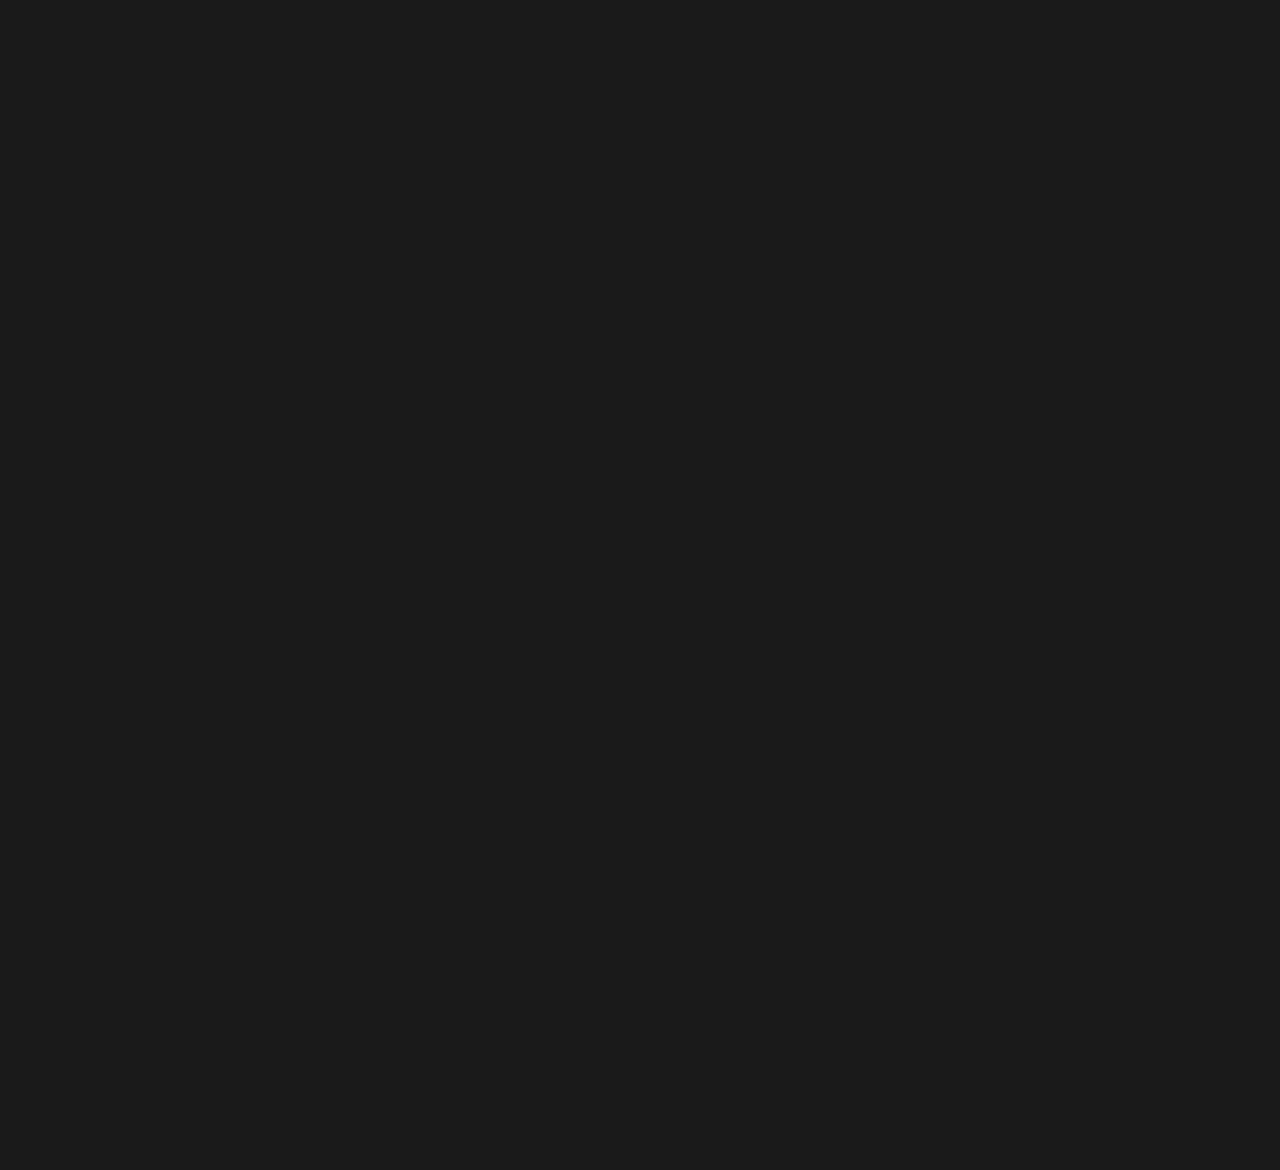
==== commit 0b819ae7: "Add files via upload" ====
--- a/index.html
+++ b/index.html
@@ -11,6 +11,8 @@
   <link href="https://fonts.googleapis.com/css2?family=Dancing+Script:wght@400..700&family=Shippori+Mincho:wght@500;700&display=swap" rel="stylesheet">
 
 <link rel="stylesheet" href="style.css">
+
+<link rel="stylesheet" href="theme-minimal-deco.css">
 
 </head>
 
@@ -279,6 +281,7 @@
 <script src="data/inventory-data.js"></script>
 <script src="data/character-data.js"></script>
 <script src="data/ebook-data.js"></script>
+<script src="data/image-data.js"></script>
 
 <script>
 
@@ -372,6 +375,97 @@
     "active",
     hasTablet && isDialogueScreen
   );
+}
+
+
+
+
+// =========================================================
+// タブレット：NEW通知管理
+// =========================================================
+
+// 未確認の更新があるアプリ
+const tabletNewNotifications = new Set();
+
+// NEW通知を追加
+function addTabletNewNotification(appId) {
+
+  tabletNewNotifications.add(appId);
+
+  updateTabletNewBadge();
+
+}
+
+// NEW通知を既読にする
+function clearTabletNewNotification(appId) {
+
+  tabletNewNotifications.delete(appId);
+
+  updateTabletNewBadge();
+
+}
+
+// TABLETボタンの通知を更新
+function updateTabletNewBadge() {
+
+  const button =
+    document.getElementById("tablet-toggle-btn");
+
+  if (!button) return;
+
+  button.classList.add("tablet-new-anchor");
+
+  // 以前の通知を削除
+  button.querySelectorAll(".tablet-new-dot")
+    .forEach(el => el.remove());
+
+  // 未確認の更新がなければ終了
+  if (tabletNewNotifications.size === 0) return;
+
+  const dot = document.createElement("span");
+
+  dot.className = "tablet-new-dot";
+  dot.setAttribute("aria-hidden", "true");
+
+  button.appendChild(dot);
+}
+
+// アプリのNEWマークを更新
+function updateTabletAppNewBadges() {
+
+  document.querySelectorAll("[data-tablet-app-id]")
+    .forEach(button => {
+
+      button.classList.add("tablet-new-anchor");
+
+      button.querySelectorAll(".tablet-new-badge")
+        .forEach(el => el.remove());
+
+      const appId = button.dataset.tabletAppId;
+
+      if (!tabletNewNotifications.has(appId)) {
+        return;
+      }
+
+      const badge = document.createElement("span");
+
+      badge.className = "tablet-new-badge";
+      badge.textContent = "NEW";
+      badge.setAttribute("aria-hidden", "true");
+
+      button.appendChild(badge);
+
+    });
+
+}
+
+// 通知状態を初期化
+function resetTabletNewNotifications() {
+
+  tabletNewNotifications.clear();
+
+  updateTabletNewBadge();
+
 }
 
 
@@ -1420,7 +1514,14 @@
     return;
   }
 
+  const wasLocked = ebookUnlocked[bookId] !== true;
+
   ebookUnlocked[bookId] = true;
+
+  if (wasLocked) {
+    addTabletNewNotification("ebooks");
+  }
+
 }
 
 // =========================================================
@@ -1439,29 +1540,109 @@
 
 
 // =========================================================
+// 画像フォルダ：画像ごとの既読状態
+// =========================================================
+
+const imageViewed = {};
+
+function resetImageViewed() {
+
+  Object.keys(imageViewed).forEach(imageId => {
+    delete imageViewed[imageId];
+  });
+
+}
+
+// 画像を閲覧済みにする
+function markImageAsViewed(imageId) {
+
+  if (imageUnlocked[imageId] !== true) return;
+
+  imageViewed[imageId] = true;
+
+}
+
+// 画像が未読か判定
+function isImageNew(imageId) {
+
+  return (
+    imageUnlocked[imageId] === true &&
+    imageViewed[imageId] !== true
+  );
+
+}
+
+
+
+// =========================================================
+// 画像フォルダ：取得状態の管理
+// =========================================================
+
+// すべての画像は未取得から開始
+const imageUnlocked = {};
+
+Object.keys(IMAGE_DATA).forEach(imageId => {
+  imageUnlocked[imageId] = false;
+});
+
+// 画像を取得する
+function unlockImage(imageId) {
+
+  if (!Object.prototype.hasOwnProperty.call(
+    IMAGE_DATA, imageId
+  )) {
+    console.warn("未登録の画像IDです:", imageId);
+    return;
+  }
+
+  // 取得済みなら何もしない
+  if (imageUnlocked[imageId] === true) {
+    return;
+  }
+
+  imageUnlocked[imageId] = true;
+
+  // 初めて画像を取得した際はアプリも解放
+  unlockTabletApp("images");
+
+  // NEW通知
+  addTabletNewNotification("images");
+}
+
+// 取得状態を初期化
+function resetImageUnlocked() {
+
+  Object.keys(imageUnlocked).forEach(imageId => {
+    delete imageUnlocked[imageId];
+  });
+
+  Object.keys(IMAGE_DATA).forEach(imageId => {
+    imageUnlocked[imageId] = false;
+  });
+
+}
+
+
+
+// =========================================================
 // タブレットアプリ解放
 // =========================================================
 
-function unlockTabletApp(
-  appId
-) {
-
-  if (
-    !(appId in tabletAppUnlocked)
-  ) {
-
-    console.warn(
-      "存在しないタブレット機能です:",
-      appId
-    );
-
+function unlockTabletApp(appId) {
+
+  if (!(appId in tabletAppUnlocked)) {
+    console.warn("存在しないタブレット機能です:", appId);
     return;
   }
 
-
-  tabletAppUnlocked[
-    appId
-  ] = true;
+  const wasLocked = tabletAppUnlocked[appId] !== true;
+
+  tabletAppUnlocked[appId] = true;
+
+  if (wasLocked) {
+    addTabletNewNotification(appId);
+  }
+
 }
 
 
@@ -1497,16 +1678,17 @@
 function unlockCharacter(characterId) {
 
   if (!(characterId in DEFAULT_CHARACTER_UNLOCKED)) {
-
-    console.warn(
-      "登録されていない人物IDです:",
-      characterId
-    );
-
+    console.warn("登録されていない人物IDです:", characterId);
     return;
   }
 
+  const wasLocked = characterUnlocked[characterId] !== true;
+
   characterUnlocked[characterId] = true;
+
+  if (wasLocked) {
+    addTabletNewNotification("characters");
+  }
 
 }
 
@@ -1689,6 +1871,9 @@
 
   currentInvestigationId =
     null;
+
+setInvestigationReturnView("home");
+
 }
 
 
@@ -3304,6 +3489,8 @@
 
 function renderInvestigationScreen(investigationId) {
 
+setInvestigationReturnView("home");
+
   document
     .getElementById("tablet-trigger-container")
     ?.classList.remove("active");
@@ -3824,6 +4011,8 @@
       button.className =
         'tablet-function-btn';
 
+button.dataset.tabletAppId = app.id;
+
 
       const isUnlocked =
         tabletAppUnlocked[
@@ -3908,6 +4097,12 @@
   );
 
 
+
+updateTabletAppNewBadges();
+
+
+
+
   // -------------------------------------------------------
   // 閉じる
   // -------------------------------------------------------
@@ -4018,6 +4213,9 @@
 
 if (appId === "characters") {
 
+  // 人物情報のNEWを既読にする
+  clearTabletNewNotification("characters");
+
   showCharacterList();
 
   return;
@@ -4030,7 +4228,24 @@
 
 if (appId === "ebooks") {
 
+  // 電子書籍のNEWを既読にする
+  clearTabletNewNotification("ebooks");
+
   showEbookList();
+
+  return;
+}
+
+
+// -------------------------------------------------------
+// 画像フォルダ
+// -------------------------------------------------------
+
+if (appId === "images") {
+
+  clearTabletNewNotification("images");
+
+  showImageGallery(0);
 
   return;
 }
@@ -4044,6 +4259,225 @@
     "この機能は現在準備中です。"
   );
 }
+
+
+
+// =========================================================
+// 画像フォルダ：一覧表示
+// =========================================================
+
+function showImageGallery(pageIndex = 0) {
+
+  const tablet =
+    document.querySelector(".tablet-home-panel");
+
+  if (!tablet) return;
+
+  const title = tablet.querySelector(".tablet-home-title");
+  const subtitle = tablet.querySelector(".tablet-home-text");
+  const menu = tablet.querySelector(".tablet-function-menu");
+
+  if (!title || !subtitle || !menu) return;
+
+  title.textContent = "IMAGE FOLDER";
+  subtitle.textContent = "保存された画像を選択してください";
+
+  menu.innerHTML = "";
+  menu.classList.remove("character-view", "ebook-view");
+  menu.classList.add("image-gallery-view");
+
+  // 取得済みの画像だけを取り出す
+  const images = Object.entries(IMAGE_DATA)
+    .filter(([imageId]) => imageUnlocked[imageId] === true);
+
+  const pageSize = 4;
+
+  const totalPages = Math.max(
+    1,
+    Math.ceil(images.length / pageSize)
+  );
+
+  pageIndex = Math.max(
+    0,
+    Math.min(pageIndex, totalPages - 1)
+  );
+
+  const currentImages = images.slice(
+    pageIndex * pageSize,
+    (pageIndex + 1) * pageSize
+  );
+
+  // 画像を並べる領域
+  const grid = document.createElement("div");
+  grid.className = "image-gallery-grid";
+
+  currentImages.forEach(([imageId, data]) => {
+
+    const button = document.createElement("button");
+    button.type = "button";
+    button.className = "image-gallery-item";
+
+    const img = document.createElement("img");
+    img.src = `images/gallery/${data.file}`;
+    img.alt = data.title;
+    img.loading = "lazy";
+
+    const label = document.createElement("span");
+    label.className = "image-gallery-label";
+    label.textContent = data.title;
+
+    button.append(img, label);
+
+    // 未閲覧の画像にNEWマークを付ける
+    if (isImageNew(imageId)) {
+
+     const newMark = document.createElement("span");
+ 
+     newMark.className = "image-gallery-new";
+     newMark.textContent = "NEW";
+
+    button.appendChild(newMark);
+
+    }
+
+    button.addEventListener("click", () => {
+      showImageDetail(imageId, pageIndex);
+    });
+
+    grid.appendChild(button);
+
+  });
+
+  if (images.length === 0) {
+
+    const empty = document.createElement("div");
+    empty.className = "image-gallery-empty";
+    empty.textContent = "まだ画像が登録されていません。";
+
+    grid.appendChild(empty);
+
+  }
+
+  menu.appendChild(grid);
+
+  // ページ切り替え
+  const controls = document.createElement("div");
+  controls.className = "image-gallery-controls";
+
+  const prev = document.createElement("button");
+  prev.type = "button";
+  prev.textContent = "← 前へ";
+  prev.disabled = pageIndex === 0;
+
+  const pageLabel = document.createElement("span");
+  pageLabel.textContent = `${pageIndex + 1} / ${totalPages}`;
+
+  const next = document.createElement("button");
+  next.type = "button";
+  next.textContent = "次へ →";
+  next.disabled = pageIndex >= totalPages - 1;
+
+  prev.addEventListener("click", () => {
+    showImageGallery(pageIndex - 1);
+  });
+
+  next.addEventListener("click", () => {
+    showImageGallery(pageIndex + 1);
+  });
+
+  controls.append(prev, pageLabel, next);
+  menu.appendChild(controls);
+
+  // タブレットホームへ戻る
+  const back = document.createElement("button");
+
+  back.type = "button";
+  back.className = "image-gallery-back";
+  back.textContent = "← タブレットホームへ";
+
+  back.addEventListener("click", () => {
+    showTabletFunctionMenu();
+  });
+
+  menu.appendChild(back);
+}
+
+
+
+
+// =========================================================
+// 画像フォルダ：拡大表示
+// =========================================================
+
+function showImageDetail(imageId, returnPage = 0) {
+
+  if (imageUnlocked[imageId] !== true) return;
+
+  const data = IMAGE_DATA[imageId];
+  if (!data) return;
+
+  // 画像を既読にする
+markImageAsViewed(imageId);
+
+  const tablet =
+    document.querySelector(".tablet-home-panel");
+
+  if (!tablet) return;
+
+  const title = tablet.querySelector(".tablet-home-title");
+  const subtitle = tablet.querySelector(".tablet-home-text");
+  const menu = tablet.querySelector(".tablet-function-menu");
+
+  if (!title || !subtitle || !menu) return;
+
+  title.textContent = "IMAGE VIEWER";
+  subtitle.textContent = data.title;
+
+  menu.innerHTML = "";
+  menu.classList.remove(
+    "character-view",
+    "ebook-view",
+    "image-gallery-view"
+  );
+  menu.classList.add("image-detail-view");
+
+  const viewer = document.createElement("div");
+  viewer.className = "image-detail-container";
+
+  const img = document.createElement("img");
+  img.className = "image-detail-picture";
+  img.src = `images/gallery/${data.file}`;
+  img.alt = data.title;
+
+  viewer.appendChild(img);
+  menu.appendChild(viewer);
+
+// 画像の説明文
+if (data.description) {
+
+  const description = document.createElement("div");
+
+  description.className = "image-detail-description";
+  description.textContent = data.description;
+
+  menu.appendChild(description);
+
+}
+
+  const back = document.createElement("button");
+
+  back.type = "button";
+  back.className = "image-gallery-back";
+  back.textContent = "← 画像一覧へ戻る";
+
+  back.addEventListener("click", () => {
+    showImageGallery(returnPage);
+  });
+
+  menu.appendChild(back);
+}
+
+
  
 
 // =========================================================
@@ -4843,6 +5277,83 @@
 
 
 // =========================================================
+// 調査モード：会話終了後の戻り先管理
+// =========================================================
+
+// 戻り先の初期値
+let investigationReturnView = "home";
+
+// 戻り先を登録
+function setInvestigationReturnView(view) {
+
+  const allowedViews = [
+    "home",
+    "talks",
+    "targets"
+  ];
+
+  if (!allowedViews.includes(view)) {
+    console.warn("不正な調査画面:", view);
+    return;
+  }
+
+  investigationReturnView = view;
+}
+
+// 登録された画面に戻る
+function returnToInvestigationView() {
+
+  switch (investigationReturnView) {
+
+    case "talks":
+      showInvestigationTalks();
+      break;
+
+    case "targets":
+      showInvestigationTargets();
+      break;
+
+    default:
+      renderInvestigationScreen(currentInvestigationId);
+      break;
+
+  }
+
+}
+
+
+
+// =========================================================
+// 調査モード：画面切り替え時の共通処理
+// =========================================================
+
+function clearInvestigationView() {
+
+  const screen =
+    document.getElementById("investigation-screen");
+
+  if (!screen) return null;
+
+  // 調査中の文字表示を停止
+  stopInvestigationTextTimer();
+
+  // 調査画面内の一時的なUIを削除
+  screen.querySelectorAll(
+    ".tablet-home-panel, " +
+    ".investigation-tablet-panel, " +
+    ".tablet-function-menu, " +
+    ".investigation-point, " +
+    ".investigation-result-box"
+  ).forEach(element => {
+    element.remove();
+  });
+
+  return screen;
+}
+
+
+
+// =========================================================
 // 調査モード：会話相手一覧
 // =========================================================
 
@@ -4860,12 +5371,15 @@
 
   }
 
-  const screen =
-    document.getElementById("investigation-screen");
-
-  if (!screen) return;
-
-  screen.innerHTML = "";
+const screen = clearInvestigationView();
+
+if (!screen) return;
+
+// 会話相手の選択画面では基本メニューを隠す
+screen.querySelector(".investigation-menu")?.remove();
+
+screen.querySelector(".investigation-finish-btn")?.remove();
+
 
   const panel = document.createElement("div");
 
@@ -4926,24 +5440,25 @@
   const investigation =
     investigationData[currentInvestigationId];
 
-  const talk = investigation?.talks?.[talkId];
-
-  if (!talk) return;
-
-  let talkIndex = 0;
+const talk = investigation?.talks?.[talkId];
+
+if (!talk) return;
+
+// 会話終了後は会話相手一覧に戻る
+setInvestigationReturnView("talks");
+
+let talkIndex = 0;
 
   function showNextTalk() {
 
     const data = talk.result[talkIndex];
 
-    if (!data) {
-
-      // 会話終了後、相手一覧へ戻る
-      showInvestigationTalks();
-
-      return;
-
-    }
+if (!data) {
+
+  returnToInvestigationView();
+
+  return;
+}
 
     showInvestigationResultEntry(data, () => {
 
@@ -4984,15 +5499,7 @@
 
 
 
-screen
-  .querySelectorAll(
-    '.tablet-home-panel, .investigation-tablet-panel, .tablet-function-menu, .investigation-point'
-  )
-  .forEach(
-    element => {
-      element.remove();
-    }
-  );
+clearInvestigationView();
 
 
 
@@ -5208,6 +5715,89 @@
 
 
 
+
+// =========================================================
+// 調査地点：フラグ・持ち物・通知の更新
+// =========================================================
+
+function applyInvestigationTargetEffects(target) {
+
+  if (!target) return;
+
+  // -------------------------------------------------------
+  // ① 調査フラグを更新
+  // -------------------------------------------------------
+
+  const flag = target.flag;
+
+  const wasUnchecked =
+    flag && investigationFlags[flag] !== true;
+
+  if (flag) {
+    investigationFlags[flag] = true;
+  }
+
+// -------------------------------------------------------
+// ② アイテム取得
+// -------------------------------------------------------
+
+// 新方式：1個取得
+if (typeof target.giveItem === "string") {
+  addItem(target.giveItem);
+}
+
+// 新方式：複数取得
+if (Array.isArray(target.giveItems)) {
+
+  target.giveItems.forEach(itemId => {
+    addItem(itemId);
+  });
+
+}
+
+// 旧方式との互換性
+if (target.findStudentBook) {
+  addItem("studentBook");
+}
+
+if (target.findCharm) {
+  addItem("charm");
+}
+
+// 学生手帳発見フラグ
+if (
+  target.findStudentBook ||
+  target.giveItem === "studentBook" ||
+  target.giveItems?.includes("studentBook")
+) {
+  investigationFlags.studentBookFound = true;
+}
+
+
+  // -------------------------------------------------------
+  // ④ スタンプ取得時のNEW通知
+  // -------------------------------------------------------
+
+  const stampFlags = [
+    "parkStampFound",
+    "clockStampFound",
+    "wagashiStampFound",
+    "cafeStampFound",
+    "observatoryStampFound"
+  ];
+
+  if (
+    wasUnchecked &&
+    stampFlags.includes(flag)
+  ) {
+    addTabletNewNotification("ebooks");
+  }
+
+}
+
+
+
+
 // =========================================================
 // 調査結果
 // =========================================================
@@ -5233,55 +5823,21 @@
     ];
 
 
-  if (!target) {
-    return;
-  }
-
-
-  investigationFlags[
-    target.flag
-  ] = true;
-
-
-// -------------------------------------------------------
-// 学生手帳取得
-// -------------------------------------------------------
-
-  if (
-    target.findStudentBook
-  ) {
-
-    investigationFlags
-      .studentBookFound =
-      true;
-
-    addItem(
-      "studentBook"
-    );
-  }
-
-
-// -------------------------------------------------------
-// お守り取得
-// -------------------------------------------------------
-
-  if (
-    target.findCharm
-  ) {
-
-    addItem(
-      "charm"
-    );
-  }
-
+if (!target) {
+  return;
+}
+
+// 調査終了後は地点選択画面に戻る
+setInvestigationReturnView("targets");
+
+// フラグ・持ち物・NEW通知をまとめて処理
+applyInvestigationTargetEffects(target);
 
 // -------------------------------------------------------
 // 調査結果表示
 // -------------------------------------------------------
 
-  let resultIndex =
-    0;
-
+let resultIndex = 0;
 
   function showNextResult() {
 
@@ -5293,8 +5849,7 @@
 
 if (!data) {
 
-  // 調査地点の選択画面へ直接戻る
-  showInvestigationTargets();
+  returnToInvestigationView();
 
   return;
 }
@@ -5433,18 +5988,14 @@
 // 調査中の会話表示に不要なUIを削除
 // -------------------------------------------------------
 
-screen
-  .querySelectorAll(
-    '.investigation-menu, ' +
-    '.investigation-tablet-panel, ' +
-    '.tablet-home-panel, ' +
-    '.tablet-function-menu, ' +
-    '.investigation-point, ' +
-    '.investigation-finish-btn'
-  )
-  .forEach(element => {
-    element.remove();
-  });
+// 調査画面内の一時的なUIを削除
+clearInvestigationView();
+
+// 調査結果の表示中は基本メニューを隠す
+screen.querySelector(".investigation-menu")?.remove();
+
+// 調査終了ボタンも非表示にする
+screen.querySelector(".investigation-finish-btn")?.remove();
 
 
   const resultBox =
@@ -5849,6 +6400,23 @@
 
 
 
+// -------------------------------------------------------
+// 画像フォルダ：画像取得
+// -------------------------------------------------------
+
+if (data.type === "unlockImage") {
+
+  unlockImage(data.imageId);
+
+  currentStep++;
+
+  updateDialogue();
+
+  return;
+}
+
+
+
 // =========================================================
 // タブレット・スポットライト演出
 // =========================================================
@@ -6262,9 +6830,15 @@
 
 resetInvestigationAndTabletState();
 
+resetTabletNewNotifications();
+
 setTabletSpotlight(false);
 
 resetEbookUnlocked();
+
+resetImageUnlocked();
+
+resetImageViewed();
 
 resetInventory();
 
@@ -7807,6 +8381,8 @@
 
 isTabletSpotlightActive: isTabletSpotlightActive,
 
+tabletNewNotifications: Array.from(tabletNewNotifications),
+
 
 // -------------------------------------------------------
 // 調査状態
@@ -7832,6 +8408,14 @@
   ...ebookUnlocked
 },
 
+
+imageUnlocked: {
+  ...imageUnlocked
+},
+
+imageViewed: {
+  ...imageViewed
+},
 
 // -------------------------------------------------------
 // 人物情報の個別解放状態
@@ -8024,6 +8608,27 @@
 
 resetEbookUnlocked();
 
+resetImageUnlocked();
+
+resetImageViewed();
+
+// NEW通知を初期化・復元
+tabletNewNotifications.clear();
+
+if (Array.isArray(saveData.tabletNewNotifications)) {
+
+  saveData.tabletNewNotifications.forEach(appId => {
+
+    if (appId in DEFAULT_TABLET_APP_UNLOCKED) {
+      tabletNewNotifications.add(appId);
+    }
+
+  });
+
+}
+
+updateTabletNewBadge();
+
 resetInventory();
 
 
@@ -8127,6 +8732,45 @@
 
     }
   );
+
+}
+
+
+// -------------------------------------------------------
+// 画像フォルダ：取得状態を復元
+// -------------------------------------------------------
+
+if (
+  saveData.imageUnlocked &&
+  typeof saveData.imageUnlocked === "object"
+) {
+
+  Object.keys(IMAGE_DATA).forEach(imageId => {
+
+    imageUnlocked[imageId] =
+      saveData.imageUnlocked[imageId] === true;
+
+  });
+
+}
+
+
+// 画像ごとの既読状態を復元
+if (
+  saveData.imageViewed &&
+  typeof saveData.imageViewed === "object"
+) {
+
+  Object.keys(IMAGE_DATA).forEach(imageId => {
+
+    if (
+      imageUnlocked[imageId] === true &&
+      saveData.imageViewed[imageId] === true
+    ) {
+      imageViewed[imageId] = true;
+    }
+
+  });
 
 }
 
--- a/style.css
+++ b/style.css
@@ -2706,3 +2706,57 @@
 
 
 
+
+/* =========================================================
+   タブレット：NEW通知
+   ========================================================= */
+
+/* 通知を表示するボタン */
+.tablet-new-anchor {
+  position: relative;
+}
+
+/* NEWマーク */
+.tablet-new-badge {
+  position: absolute;
+  top: -8px;
+  right: -8px;
+
+  padding: 3px 7px;
+  border-radius: 12px;
+
+  background: #e85469;
+  color: #ffffff;
+
+  font-size: 11px;
+  font-weight: bold;
+  line-height: 1.2;
+  letter-spacing: 0.5px;
+
+  border: 2px solid #ffffff;
+  box-shadow: 0 2px 6px rgba(0,0,0,0.25);
+
+  pointer-events: none;
+  z-index: 5;
+}
+
+/* TABLETボタン用の小さな通知 */
+.tablet-new-dot {
+  position: absolute;
+  top: -5px;
+  right: -5px;
+
+  width: 12px;
+  height: 12px;
+  border-radius: 50%;
+
+  background: #e85469;
+  border: 2px solid #ffffff;
+
+  box-shadow: 0 0 7px rgba(232,84,105,0.6);
+
+  pointer-events: none;
+  z-index: 5;
+}
+
+
--- a/theme-minimal-deco.css
+++ b/theme-minimal-deco.css
@@ -0,0 +1,893 @@
+
+/* =========================================================
+   Floriography - Minimal Deco Theme
+   現代的なミニマルデザイン＋控えめなアール・デコ
+   ========================================================= */
+
+/* ---------------------------------------------------------
+   1. 基本配色
+   --------------------------------------------------------- */
+
+:root {
+  --deco-bg: #101d2b;
+  --deco-panel: rgba(16, 29, 43, 0.93);
+  --deco-panel-light: #213448;
+
+  --deco-line: rgba(215, 191, 161, 0.52);
+  --deco-line-soft: rgba(215, 191, 161, 0.22);
+
+  --deco-gold: #d7bfa1;
+  --deco-text: #e8edf0;
+  --deco-muted: #acbbc5;
+
+  --deco-accent: #8ebbc8;
+
+  --deco-radius: 4px;
+  --deco-transition: 0.2s ease;
+}
+
+
+/* ---------------------------------------------------------
+   2. メイン会話ボックス
+   --------------------------------------------------------- */
+
+.dialogue-box {
+  background: var(--deco-panel);
+
+  border: 1px solid var(--deco-line);
+  border-radius: var(--deco-radius);
+
+  box-shadow:
+    0 6px 22px rgba(0, 0, 0, 0.18);
+
+  color: var(--deco-text);
+}
+
+/* 左上の短い装飾ライン */
+.dialogue-box::before {
+  content: "";
+  position: absolute;
+
+  top: 7px;
+  left: 7px;
+
+  width: 30px;
+  height: 1px;
+
+  background: var(--deco-gold);
+
+  pointer-events: none;
+}
+
+/* 右下の短い装飾ライン */
+.dialogue-box::after {
+  content: "";
+  position: absolute;
+
+  right: 7px;
+  bottom: 7px;
+
+  width: 30px;
+  height: 1px;
+
+  background: var(--deco-gold);
+
+  pointer-events: none;
+}
+
+/* 本文 */
+#dialogue-text {
+  color: var(--deco-text);
+}
+
+/* 話者名 */
+.character-name {
+  color: var(--deco-gold);
+
+  letter-spacing: 0.08em;
+}
+
+/* 次へ進むマーク */
+.next-mark {
+  color: var(--deco-gold);
+}
+
+
+/* ---------------------------------------------------------
+   3. 通常画面のシステムボタン
+   --------------------------------------------------------- */
+
+.sys-btn {
+  background: var(--deco-panel);
+
+  border: 1px solid var(--deco-line);
+  border-radius: var(--deco-radius);
+
+  color: var(--deco-text);
+
+  letter-spacing: 0.1em;
+
+  box-shadow:
+    0 3px 12px rgba(0, 0, 0, 0.12);
+
+  transition:
+    background var(--deco-transition),
+    border-color var(--deco-transition),
+    color var(--deco-transition);
+}
+
+.sys-btn:hover {
+  background: var(--deco-panel-light);
+
+  border-color: var(--deco-gold);
+  color: #ffffff;
+}
+
+
+/* ---------------------------------------------------------
+   4. AUTO・SKIP・閉じるボタン
+   --------------------------------------------------------- */
+
+.auto-btn,
+.skip-btn,
+.close-btn {
+  background: transparent;
+
+  color: var(--deco-muted);
+
+  border: 1px solid transparent;
+  border-radius: var(--deco-radius);
+
+  transition:
+    color var(--deco-transition),
+    border-color var(--deco-transition);
+}
+
+.auto-btn:hover,
+.skip-btn:hover,
+.close-btn:hover {
+  color: var(--deco-gold);
+
+  border-color: var(--deco-line-soft);
+}
+
+
+/* ---------------------------------------------------------
+   5. 調査モード
+   --------------------------------------------------------- */
+
+.investigation-menu-btn {
+  background: var(--deco-panel);
+
+  color: var(--deco-text);
+
+  border: 1px solid var(--deco-line);
+  border-radius: var(--deco-radius);
+
+  transition:
+    background var(--deco-transition),
+    border-color var(--deco-transition);
+}
+
+.investigation-menu-btn:hover:not(:disabled) {
+  background: var(--deco-panel-light);
+  border-color: var(--deco-gold);
+}
+
+.investigation-menu-btn:disabled {
+  opacity: 0.45;
+}
+
+.investigation-point {
+  background: var(--deco-panel);
+
+  color: var(--deco-text);
+
+  border: 1px solid var(--deco-line);
+  border-radius: var(--deco-radius);
+
+  transition:
+    background var(--deco-transition),
+    border-color var(--deco-transition);
+}
+
+.investigation-point:hover {
+  background: var(--deco-panel-light);
+  border-color: var(--deco-gold);
+}
+
+/* 調査結果テキストボックス */
+.investigation-result-box {
+  background: var(--deco-panel);
+
+  border: 1px solid var(--deco-line);
+  border-radius: var(--deco-radius);
+
+  color: var(--deco-text);
+
+  box-shadow:
+    0 5px 18px rgba(0, 0, 0, 0.18);
+}
+
+.investigation-result-name,
+.investigation-result-next {
+  color: var(--deco-gold);
+}
+
+.investigation-result-text {
+  color: var(--deco-text);
+}
+
+.investigation-finish-btn {
+  background: var(--deco-panel-light);
+
+  color: var(--deco-text);
+
+  border: 1px solid var(--deco-line);
+  border-radius: var(--deco-radius);
+}
+
+
+/* ---------------------------------------------------------
+   6. タブレット
+   --------------------------------------------------------- */
+
+.tablet-home-panel {
+  background: var(--deco-bg);
+
+  border: 1px solid var(--deco-line);
+  border-radius: var(--deco-radius);
+
+  box-shadow:
+    0 12px 35px rgba(0, 0, 0, 0.22);
+}
+
+/* 見出し */
+.tablet-home-title {
+  color: var(--deco-gold);
+
+  letter-spacing: 0.12em;
+}
+
+/* 説明文 */
+.tablet-home-text {
+  color: var(--deco-muted);
+}
+
+/* アプリボタン */
+.tablet-function-btn {
+  background: var(--deco-panel-light);
+
+  border: 1px solid var(--deco-line-soft);
+  border-radius: var(--deco-radius);
+
+  color: var(--deco-text);
+
+  box-shadow: none;
+
+  transition:
+    background var(--deco-transition),
+    border-color var(--deco-transition);
+}
+
+.tablet-function-btn:hover:not(:disabled) {
+  background: #2a4155;
+
+  border-color: var(--deco-gold);
+
+  transform: none;
+}
+
+/* 解放済みアプリ名 */
+.tablet-app-label {
+  color: var(--deco-text);
+}
+
+/* 未解放アプリ */
+.tablet-function-btn.locked {
+  background: rgba(33, 52, 72, 0.4);
+
+  border-color: rgba(172, 187, 197, 0.15);
+  opacity: 0.55;
+}
+
+
+/* ---------------------------------------------------------
+   7. 電子書籍・人物情報
+   --------------------------------------------------------- */
+
+.ebook-list-btn,
+.character-profile-btn {
+  background: var(--deco-panel-light);
+
+  border: 1px solid var(--deco-line-soft);
+  border-radius: var(--deco-radius);
+
+  color: var(--deco-text);
+}
+
+.ebook-list-btn:hover,
+.character-profile-btn:hover {
+  border-color: var(--deco-gold);
+}
+
+/* 電子書籍のページは読みやすさ優先 */
+.ebook-page {
+  border: 1px solid var(--deco-line-soft);
+  border-radius: var(--deco-radius);
+}
+
+/* 戻るボタン */
+.ebook-back-btn,
+.character-back-btn {
+  border-radius: var(--deco-radius);
+}
+
+
+/* ---------------------------------------------------------
+   8. システムメニュー
+   --------------------------------------------------------- */
+
+.sidebar {
+  background: var(--deco-bg);
+
+  border-left: 1px solid var(--deco-line);
+}
+
+.sidebar-title {
+  color: var(--deco-gold);
+
+  letter-spacing: 0.12em;
+}
+
+.sidebar-btn {
+  background: var(--deco-panel-light);
+
+  border: 1px solid var(--deco-line-soft);
+  border-radius: var(--deco-radius);
+
+  color: var(--deco-text);
+}
+
+.sidebar-btn:hover {
+  background: #2a4155;
+  border-color: var(--deco-gold);
+}
+
+
+/* ---------------------------------------------------------
+   9. セーブ・ロード・設定・メッセージ
+   --------------------------------------------------------- */
+
+.slot-modal,
+.config-modal,
+.log-modal,
+.message-box {
+  background: var(--deco-bg);
+
+  border: 1px solid var(--deco-line);
+  border-radius: var(--deco-radius);
+
+  color: var(--deco-text);
+}
+
+.slot-item {
+  border-radius: var(--deco-radius);
+}
+
+.slot-modal-header,
+.log-modal-header {
+  color: var(--deco-gold);
+}
+
+
+/* ---------------------------------------------------------
+   10. NEW通知
+   --------------------------------------------------------- */
+
+.tablet-new-badge,
+.character-new-mark {
+  background: #b97979;
+  color: #ffffff;
+}
+
+.tablet-new-dot {
+  background: #b97979;
+}
+
+
+/* ---------------------------------------------------------
+   11. キーボード操作時の視認性
+   --------------------------------------------------------- */
+
+.sys-btn:focus-visible,
+.tablet-function-btn:focus-visible,
+.investigation-menu-btn:focus-visible,
+.sidebar-btn:focus-visible {
+  outline: 2px solid var(--deco-accent);
+  outline-offset: 3px;
+}
+
+
+
+/* =========================================================
+   Floriography - Minimal Deco / 補完スタイル
+   theme-minimal-deco.css の末尾に追加してください。
+   既存の配置・機能・スポットライトの重なり順を維持します。
+   ========================================================= */
+
+/* 共通：背景色と文字色の仕上げ */
+#title-text {
+  color: var(--deco-text);
+  text-shadow: 0 2px 18px rgba(0, 0, 0, .28);
+}
+.btn, .name-confirm-btn, .choice-btn {
+  color: var(--deco-text);
+  background: var(--deco-panel);
+  border: 1px solid var(--deco-line);
+  border-radius: var(--deco-radius);
+  box-shadow: none;
+}
+.btn:hover, .name-confirm-btn:hover, .choice-btn:hover {
+  color: #fff;
+  background: var(--deco-panel-light);
+  border-color: var(--deco-gold);
+}
+.input-prompt, .name-confirm-player-name, .config-label {
+  color: var(--deco-gold);
+}
+.name-input {
+  color: var(--deco-text);
+  background: var(--deco-panel);
+  border: 1px solid var(--deco-line);
+  border-radius: var(--deco-radius);
+}
+.name-input:focus {
+  border-color: var(--deco-accent);
+  box-shadow: 0 0 0 2px rgba(142,187,200,.16);
+}
+.name-confirm-box {
+  color: var(--deco-text);
+  background: var(--deco-bg);
+  border: 1px solid var(--deco-line);
+  border-radius: var(--deco-radius);
+  box-shadow: 0 12px 36px rgba(0,0,0,.32);
+}
+.name-confirm-text, .message-text { color: var(--deco-text); }
+.config-slider { accent-color: var(--deco-accent); }
+
+/* 会話・調査の名前欄：旧CSSの黒と強い金色を抑える */
+.character-name, .investigation-result-name {
+  color: var(--deco-gold);
+  background: var(--deco-panel);
+  border: 1px solid var(--deco-line);
+  border-radius: var(--deco-radius);
+}
+.auto-btn, .skip-btn {
+  color: var(--deco-muted);
+  background: var(--deco-panel);
+  border: 1px solid var(--deco-line-soft);
+}
+.auto-btn:hover, .skip-btn:hover, .close-btn:hover,
+.next-mark:hover {
+  color: var(--deco-gold);
+  background: var(--deco-panel-light);
+  border-color: var(--deco-line);
+}
+.auto-btn.active-auto {
+  color: var(--deco-bg);
+  background: var(--deco-gold);
+  border-color: var(--deco-gold);
+}
+
+/* 調査：未対応だった案内パネル・戻るボタンを統一 */
+.investigation-tablet-panel {
+  color: var(--deco-text);
+  background: var(--deco-panel);
+  border: 1px solid var(--deco-line);
+  border-radius: var(--deco-radius);
+}
+.investigation-tablet-title { color: var(--deco-gold); }
+.investigation-tablet-text { color: var(--deco-muted); }
+.investigation-tablet-back-btn {
+  color: var(--deco-text);
+  background: var(--deco-panel-light);
+  border: 1px solid var(--deco-line-soft);
+  border-radius: var(--deco-radius);
+}
+.investigation-tablet-back-btn:hover {
+  color: #fff;
+  background: #2a4155;
+  border-color: var(--deco-gold);
+}
+.investigation-finish-btn:hover {
+  color: #fff;
+  background: #2a4155;
+  border-color: var(--deco-gold);
+}
+.investigation-point:hover {
+  color: var(--deco-text);
+  background: #2a4155;
+  border-color: var(--deco-gold);
+  transform: scale(1.025);
+}
+.investigation-point.checked {
+  color: var(--deco-muted);
+  background: rgba(16,29,43,.72);
+  border-color: rgba(172,187,197,.28);
+}
+
+/* タブレット：旧CSSの詳細セレクタより強く指定 */
+.tablet-home-panel {
+  /* 旧CSSのカメラ・筐体構造は維持し、外装を落ち着かせる */
+  border: 5px solid #283847;
+  border-radius: 12px;
+  background: var(--deco-bg);
+  box-shadow: 0 16px 48px rgba(0,0,0,.45),
+              inset 0 0 0 1px rgba(215,191,161,.16);
+}
+.tablet-home-panel .tablet-function-btn {
+  color: var(--deco-text);
+  background: var(--deco-panel-light);
+  border: 1px solid var(--deco-line-soft);
+  border-radius: var(--deco-radius);
+  box-shadow: none;
+}
+.tablet-home-panel .tablet-function-btn:not(:disabled):hover {
+  color: #fff;
+  background: #2a4155;
+  border-color: var(--deco-gold);
+  transform: none;
+}
+.tablet-home-panel .tablet-function-btn.locked,
+.tablet-home-panel .tablet-function-btn:disabled {
+  color: #768794;
+  background: rgba(20,31,43,.8);
+  border-color: rgba(172,187,197,.14);
+  opacity: .65;
+}
+.tablet-app-locked-label { color: #768794; }
+.tablet-close-btn {
+  color: var(--deco-muted);
+  background: var(--deco-panel-light);
+  border: 1px solid var(--deco-line-soft);
+  border-radius: var(--deco-radius);
+}
+.tablet-close-btn:hover {
+  color: #fff;
+  background: #2a4155;
+  border-color: var(--deco-gold);
+}
+.tablet-loading-spinner::before {
+  border-top-color: var(--deco-gold);
+  border-right-color: rgba(215,191,161,.45);
+}
+
+/* 持ち物 */
+.inventory-panel {
+  background: var(--deco-bg);
+  border: 1px solid var(--deco-line);
+  border-radius: var(--deco-radius);
+}
+.inventory-header, .inventory-detail-name { color: var(--deco-gold); }
+.inventory-close-btn { color: var(--deco-muted); }
+.inventory-close-btn:hover { color: var(--deco-gold); }
+.inventory-item-btn {
+  color: var(--deco-text);
+  background: var(--deco-panel-light);
+  border: 1px solid var(--deco-line-soft);
+  border-radius: var(--deco-radius);
+}
+.inventory-item-btn:hover {
+  color: #fff;
+  background: #2a4155;
+  border-color: var(--deco-gold);
+}
+.inventory-detail-description { color: var(--deco-text); }
+.inventory-back-btn {
+  color: var(--deco-text);
+  background: var(--deco-panel-light);
+  border: 1px solid var(--deco-line-soft);
+  border-radius: var(--deco-radius);
+}
+.inventory-back-btn:hover { border-color: var(--deco-gold); }
+
+/* 人物情報・電子書籍：一覧と操作ボタン */
+.character-profile-btn, .ebook-list-btn {
+  color: var(--deco-text);
+  background: var(--deco-panel-light);
+  border: 1px solid var(--deco-line-soft);
+  border-radius: var(--deco-radius);
+}
+.character-profile-btn:hover, .ebook-list-btn:hover {
+  color: #fff;
+  background: #2a4155;
+  border-color: var(--deco-gold);
+}
+.character-detail-name { color: var(--deco-gold); }
+.character-detail-relation { color: var(--deco-muted); }
+.character-detail-description {
+  color: var(--deco-text);
+  background: rgba(0,0,0,.16);
+  border-radius: var(--deco-radius);
+}
+.character-back-btn, .ebook-back-btn, .ebook-page-btn {
+  color: var(--deco-text);
+  background: var(--deco-panel-light);
+  border: 1px solid var(--deco-line-soft);
+  border-radius: var(--deco-radius);
+}
+.character-back-btn:hover, .ebook-back-btn:hover,
+.ebook-page-btn:hover:not(:disabled) {
+  color: #fff;
+  background: #2a4155;
+  border-color: var(--deco-gold);
+}
+.ebook-page-btn:disabled { opacity: .35; }
+/* 読書面の明るい紙色と解析リンクの青は、可読性のため維持 */
+.ebook-page { border-color: #c8bdab; }
+.ebook-analysis-panel {
+  background: #172b3b;
+  border: 1px solid var(--deco-accent);
+  border-radius: var(--deco-radius);
+  box-shadow: 0 10px 32px rgba(0,0,0,.34);
+}
+.ebook-analysis-header { color: var(--deco-accent); }
+.ebook-analysis-close { color: var(--deco-muted); }
+.ebook-analysis-title { color: var(--deco-text); }
+.ebook-analysis-description { color: var(--deco-text); }
+
+/* メニュー・モーダルの細部 */
+.sidebar-title, .slot-modal-header, .log-modal-header {
+  border-bottom-color: var(--deco-line-soft);
+}
+.sidebar-btn:hover, .sidebar-close-btn:hover {
+  color: #fff;
+  background: #2a4155;
+  border-color: var(--deco-gold);
+}
+.slot-item {
+  color: var(--deco-text);
+  background: var(--deco-panel-light);
+  border: 1px solid var(--deco-line-soft);
+  border-radius: var(--deco-radius);
+}
+.slot-item:hover {
+  background: #2a4155;
+  border-color: var(--deco-gold);
+}
+.slot-number, .log-speaker { color: var(--deco-gold); }
+.slot-detail, .log-text { color: var(--deco-text); }
+.log-container::-webkit-scrollbar-thumb { background: var(--deco-line); }
+.message-ok-btn {
+  color: var(--deco-text);
+  background: var(--deco-panel-light);
+  border: 1px solid var(--deco-line);
+  border-radius: var(--deco-radius);
+}
+.message-ok-btn:hover {
+  color: #fff;
+  background: #2a4155;
+  border-color: var(--deco-gold);
+}
+
+/* キーボード操作の視認性 */
+.btn:focus-visible, .choice-btn:focus-visible,
+.investigation-tablet-back-btn:focus-visible,
+.tablet-close-btn:focus-visible, .ebook-page-btn:focus-visible,
+.ebook-back-btn:focus-visible, .character-back-btn:focus-visible,
+.inventory-item-btn:focus-visible, .inventory-back-btn:focus-visible,
+.message-ok-btn:focus-visible {
+  outline: 2px solid var(--deco-accent);
+  outline-offset: 3px;
+}
+
+
+
+
+/* =========================================================
+   IMAGE FOLDER
+   画像フォルダ
+   ========================================================= */
+
+/* ギャラリー・拡大画面共通 */
+.tablet-home-panel .tablet-function-menu.image-gallery-view,
+.tablet-home-panel .tablet-function-menu.image-detail-view {
+  display: flex;
+  flex-direction: column;
+
+  width: 88%;
+  max-height: 350px;
+
+  gap: 12px;
+  padding: 4px 8px;
+
+  overflow-y: auto;
+  box-sizing: border-box;
+}
+
+/* 2×2画像一覧 */
+.image-gallery-grid {
+  display: grid;
+  grid-template-columns: repeat(2, minmax(0, 1fr));
+
+  gap: 12px;
+  width: 100%;
+}
+
+/* サムネイル */
+.image-gallery-item {
+  display: flex;
+  flex-direction: column;
+
+  gap: 6px;
+  padding: 7px;
+
+  min-width: 0;
+
+  background: var(--deco-panel-light);
+  border: 1px solid var(--deco-line-soft);
+  border-radius: var(--deco-radius);
+
+  color: var(--deco-text);
+  font-family: 'Shippori Mincho', serif;
+
+  cursor: pointer;
+  transition:
+    background 0.2s ease,
+    border-color 0.2s ease;
+}
+
+.image-gallery-item:hover {
+  background: #2a4155;
+  border-color: var(--deco-gold);
+}
+
+/* 一覧内の画像 */
+.image-gallery-item img {
+  width: 100%;
+  height: 105px;
+
+  display: block;
+  object-fit: cover;
+
+  border-radius: 2px;
+}
+
+/* 画像名 */
+.image-gallery-label {
+  font-size: 14px;
+  text-align: center;
+
+  white-space: nowrap;
+  overflow: hidden;
+  text-overflow: ellipsis;
+}
+
+/* ページ移動 */
+.image-gallery-controls {
+  display: flex;
+  justify-content: center;
+  align-items: center;
+
+  gap: 22px;
+  color: var(--deco-muted);
+}
+
+.image-gallery-controls button,
+.image-gallery-back {
+  padding: 8px 16px;
+
+  background: var(--deco-panel-light);
+  color: var(--deco-text);
+
+  border: 1px solid var(--deco-line-soft);
+  border-radius: var(--deco-radius);
+
+  font-family: 'Shippori Mincho', serif;
+  font-size: 14px;
+
+  cursor: pointer;
+}
+
+.image-gallery-controls button:hover:not(:disabled),
+.image-gallery-back:hover {
+  border-color: var(--deco-gold);
+  background: #2a4155;
+}
+
+.image-gallery-controls button:disabled {
+  opacity: 0.35;
+  cursor: default;
+}
+
+/* 画像未取得時 */
+.image-gallery-empty {
+  grid-column: 1 / -1;
+  padding: 70px 10px;
+
+  color: var(--deco-muted);
+  text-align: center;
+}
+
+/* 拡大表示 */
+.image-detail-container {
+  display: flex;
+  align-items: center;
+  justify-content: center;
+
+  width: 100%;
+  min-height: 0;
+  height: 260px;
+
+  background: rgba(0, 0, 0, 0.2);
+  border: 1px solid var(--deco-line-soft);
+  border-radius: var(--deco-radius);
+
+  box-sizing: border-box;
+  overflow: hidden;
+}
+
+.image-detail-picture {
+  display: block;
+
+  max-width: 100%;
+  max-height: 100%;
+
+  width: auto;
+  height: auto;
+
+  object-fit: contain;
+}
+
+
+
+
+/* =========================================================
+   画像フォルダ：NEWマーク・説明文
+   ========================================================= */
+
+/* NEWマークの配置基準 */
+.image-gallery-item {
+  position: relative;
+}
+
+/* 画像ごとのNEW */
+.image-gallery-new {
+  position: absolute;
+  top: 3px;
+  right: 3px;
+
+  padding: 3px 7px;
+
+  background: #b97979;
+  color: #ffffff;
+
+  border-radius: 4px;
+
+  font-family: sans-serif;
+  font-size: 11px;
+  font-weight: bold;
+  letter-spacing: 0.5px;
+
+  pointer-events: none;
+  z-index: 2;
+}
+
+/* 拡大画像の説明文 */
+.image-detail-description {
+  width: 100%;
+  padding: 9px 12px;
+
+  box-sizing: border-box;
+
+  background: rgba(33, 52, 72, 0.6);
+  border: 1px solid var(--deco-line-soft);
+  border-radius: var(--deco-radius);
+
+  color: var(--deco-text);
+
+  font-size: 14px;
+  line-height: 1.6;
+  white-space: pre-wrap;
+}
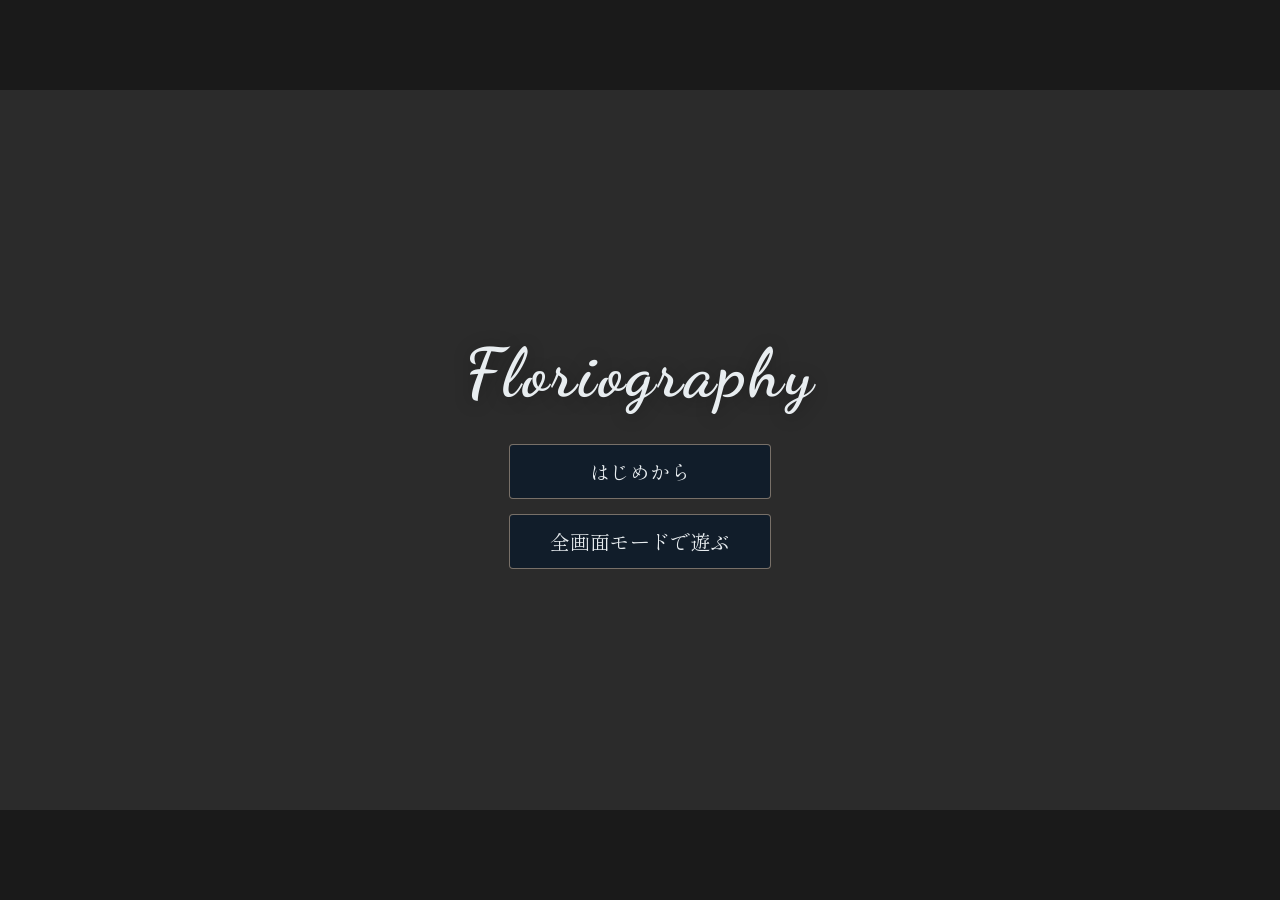
==== commit b35a8d0c: "Add files via upload" ====
--- a/index.html
+++ b/index.html
@@ -9617,6 +9617,13 @@
       return;
     }
 
+    // スポットライト演出中はEnterキーで進めない
+    if (isTabletSpotlightActive) {
+      e.preventDefault();
+      return;
+    }
+
+
 
 // -------------------------------------------------------
 // 持ち物ウィンドウ表示中
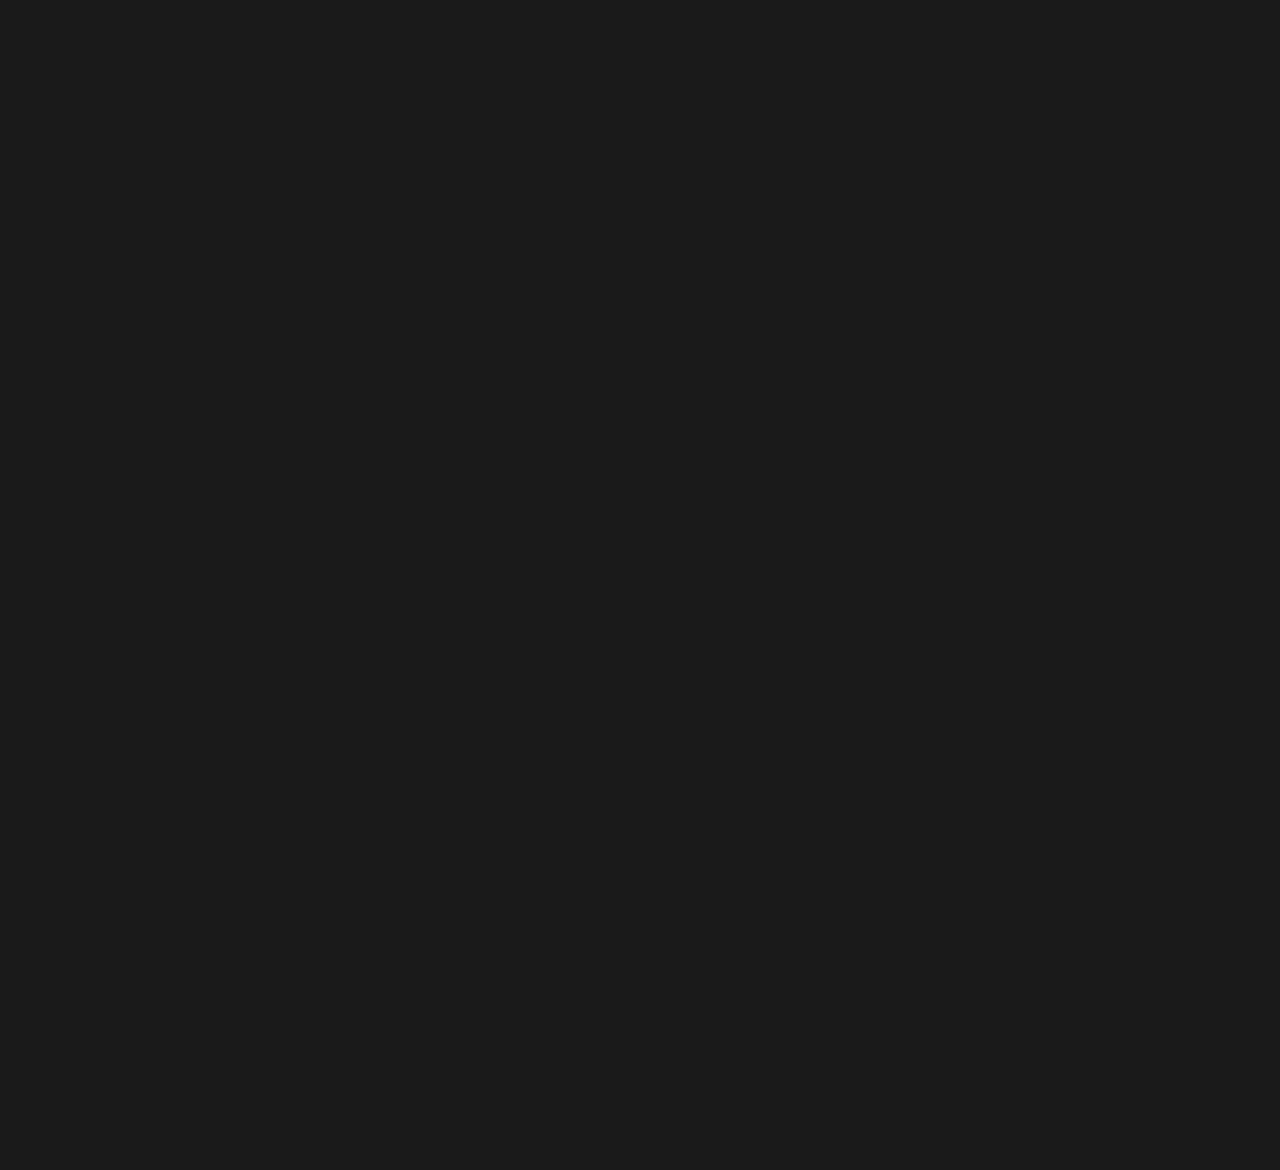
==== commit 000e0df7: "Add files via upload" ====
--- a/index.html
+++ b/index.html
@@ -282,6 +282,8 @@
 <script src="data/character-data.js"></script>
 <script src="data/ebook-data.js"></script>
 <script src="data/image-data.js"></script>
+<script src="data/location-data.js"></script>
+<script src="data/information-data.js"></script>
 
 <script>
 
@@ -337,6 +339,14 @@
 
 
 // =========================================================
+// タブレット本体の解放状態
+// =========================================================
+
+let isTabletUnlocked = false;
+
+
+
+// =========================================================
 // TABLETボタンの表示状態を更新
 // =========================================================
 
@@ -351,30 +361,31 @@
     return;
   }
 
-  // 第一章のタブレット受け取り位置を取得
-  const unlockIndex =
-    chapter1Scenario.findIndex(
-      data => data.id === "c1_167"
-    );
-
-  // 第一章でタブレット受け取り後なら表示
-  // 今後の章でも表示する
-  const hasTablet =
-    currentScene === "chapter1"
-      ? unlockIndex !== -1 &&
-        currentStep >= unlockIndex
-      : currentScene !== "prologue";
-
-  // 通常会話画面でのみ表示
-  const isDialogueScreen =
-    document.getElementById(
-      "game-screen"
-    ) !== null;
-
-  buttonContainer.classList.toggle(
-    "active",
-    hasTablet && isDialogueScreen
-  );
+const hasTablet = isTabletUnlocked;
+
+
+// 通常会話画面かどうか
+const isDialogueScreen =
+  document.getElementById("game-screen") !== null;
+
+// 調査画面かどうか
+const isInvestigationScreen =
+  document.getElementById("investigation-screen") !== null &&
+  isInvestigationMode;
+
+
+// タブレット入手後のみ表示する
+// 通常会話中・調査中の両方に対応
+const shouldShowTablet =
+  hasTablet &&
+  (isDialogueScreen || isInvestigationScreen);
+
+// 表示・非表示を実際のボタンに反映
+buttonContainer.classList.toggle(
+  "active",
+  shouldShowTablet
+);
+
 }
 
 
@@ -482,6 +493,12 @@
 function setTabletSpotlight(enabled) {
 
   isTabletSpotlightActive = enabled === true;
+
+  // スポットライト開始時はAUTO・SKIPを停止
+  if (isTabletSpotlightActive) {
+    stopAutoMode();
+    stopSkipMode();
+  }
 
   gameStage.classList.toggle(
     "tablet-spotlight-active",
@@ -1381,7 +1398,7 @@
 };
 
 // =========================================================
-// タブレットアプリ
+// タブレット：アプリ一覧
 // =========================================================
 
 const tabletApps = [
@@ -1398,39 +1415,18 @@
 
   {
     id: "characters",
-    label: "キャラクター情報"
+    label: "人物情報"
   },
 
-{
-  id: "ebooks",
-  label: "電子書籍"
-},
-
   {
-    id: "timeline",
-    label: "タイムライン"
+    id: "ebooks",
+    label: "電子書籍"
   },
 
   {
     id: "messages",
-    label: "メッセージアプリ"
-  },
-
-  {
-    id: "synthesizer",
-    label: "検証・シンセサイザー"
-  },
-
-  {
-    id: "keypad",
-    label: "コード入力"
-  },
-
-  {
-    id: "investigation",
-    label: "調査"
-  }
-
+    label: "メッセージ"
+  }
 
 ];
 
@@ -1503,6 +1499,182 @@
   ...DEFAULT_EBOOK_UNLOCKED
 };
 
+
+
+
+// =========================================================
+// 電子書籍：既読履歴
+// =========================================================
+
+// 文書ID → ページ番号 → 閲覧済みの本文
+const ebookReadHistory = {};
+
+
+// =========================================================
+// 電子書籍：既読履歴を初期化
+// =========================================================
+
+function resetEbookReadHistory() {
+
+  Object.keys(ebookReadHistory).forEach(bookId => {
+    delete ebookReadHistory[bookId];
+  });
+
+}
+
+
+// 現在のフラグを反映したページ本文を取得する
+function getEbookPageText(bookId, pageIndex) {
+  const pageData = EBOOK_DATA[bookId]?.pages?.[pageIndex];
+
+  if (pageData === undefined) return "";
+
+  let rawText = "";
+
+  if (typeof pageData === "string") {
+    rawText = pageData;
+
+  } else if (typeof pageData?.flag === "string") {
+    rawText = investigationFlags[pageData.flag] === true
+      ? pageData.after ?? ""
+      : pageData.before ?? "";
+
+  } else {
+    rawText = pageData?.text ?? "";
+  }
+
+  return rawText.replace(
+    /\{\{stamp:([a-zA-Z0-9_]+)\}\}/g,
+    (match, flagName) =>
+      investigationFlags[flagName] === true
+        ? "取得済み"
+        : "未取得"
+  );
+}
+
+
+
+// =========================================================
+// 電子書籍：現在より先に未読ページがあるか
+// =========================================================
+
+function hasUnreadEbookPagesAhead(bookId, currentPageIndex) {
+
+  const book = EBOOK_DATA[bookId];
+
+  if (!book || !Array.isArray(book.pages)) {
+    return false;
+  }
+
+  // 現在のページより後ろを調べる
+  for (
+    let i = currentPageIndex + 1;
+    i < book.pages.length;
+    i++
+  ) {
+
+    if (!isEbookPageRead(bookId, i)) {
+      return true;
+    }
+
+  }
+
+  return false;
+}
+
+
+
+// このページの現在の内容を閲覧済みか判定する
+function isEbookPageRead(bookId, pageIndex) {
+  const text = getEbookPageText(bookId, pageIndex);
+
+  return (
+    ebookReadHistory[bookId]?.[pageIndex]?.includes(text) === true
+  );
+}
+
+// ページを閲覧済みにする
+function markEbookPageAsRead(bookId, pageIndex) {
+  if (ebookUnlocked[bookId] !== true) return;
+  if (!EBOOK_DATA[bookId]?.pages?.[pageIndex]) return;
+
+  const text = getEbookPageText(bookId, pageIndex);
+
+  if (!ebookReadHistory[bookId]) {
+    ebookReadHistory[bookId] = {};
+  }
+
+  if (!ebookReadHistory[bookId][pageIndex]) {
+    ebookReadHistory[bookId][pageIndex] = [];
+  }
+
+  if (ebookReadHistory[bookId][pageIndex].includes(text)) {
+    return;
+  }
+
+ebookReadHistory[bookId][pageIndex].push(text);
+
+}
+
+
+
+// =========================================================
+// 電子書籍：文書ごとの未読判定
+// =========================================================
+
+function isEbookNew(bookId) {
+
+  // 解放されていない文書は対象外
+  if (ebookUnlocked[bookId] !== true) {
+    return false;
+  }
+
+  const book = EBOOK_DATA[bookId];
+
+  if (!book || !Array.isArray(book.pages)) {
+    return false;
+  }
+
+  // 現在の内容が未読であるページが1つでもあればNEW
+  return book.pages.some((page, pageIndex) => {
+    return !isEbookPageRead(bookId, pageIndex);
+  });
+
+}
+
+
+
+// 現在解放済みの電子書籍に未読ページがあるか
+function hasUnreadEbookPages() {
+  return Object.keys(EBOOK_DATA).some(bookId => {
+    if (ebookUnlocked[bookId] !== true) return false;
+
+    const pages = EBOOK_DATA[bookId].pages ?? [];
+
+    return pages.some((page, index) =>
+      !isEbookPageRead(bookId, index)
+    );
+  });
+}
+
+// 電子書籍アプリのNEW表示を実際の未読状態と一致させる
+function syncEbookNewNotification() {
+  const shouldShowNew =
+    tabletAppUnlocked.ebooks === true &&
+    hasUnreadEbookPages();
+
+  if (shouldShowNew) {
+    tabletNewNotifications.add("ebooks");
+  } else {
+    tabletNewNotifications.delete("ebooks");
+  }
+
+  updateTabletNewBadge();
+  updateTabletAppNewBadges();
+}
+
+
+
 // =========================================================
 // 電子書籍：文書をアンロック
 // =========================================================
@@ -1518,9 +1690,9 @@
 
   ebookUnlocked[bookId] = true;
 
-  if (wasLocked) {
-    addTabletNewNotification("ebooks");
-  }
+if (wasLocked) {
+  syncEbookNewNotification();
+}
 
 }
 
@@ -1556,9 +1728,14 @@
 // 画像を閲覧済みにする
 function markImageAsViewed(imageId) {
 
+  // 未取得の画像は閲覧済みにできない
   if (imageUnlocked[imageId] !== true) return;
 
+  // 画像を既読として記録
   imageViewed[imageId] = true;
+
+  // 未閲覧画像の有無に応じてNEW通知を更新
+  syncImageNewNotification();
 
 }
 
@@ -1571,6 +1748,41 @@
   );
 
 }
+
+
+
+
+// =========================================================
+// 画像フォルダ：アプリ全体のNEW通知
+// =========================================================
+
+function syncImageNewNotification() {
+
+  // 取得済み・未閲覧の画像が存在するか
+  const hasUnread = Object.keys(IMAGE_DATA)
+    .some(imageId => isImageNew(imageId));
+
+  // アプリが解放され、未閲覧画像がある場合のみNEW
+  const shouldShowNew =
+    tabletAppUnlocked.images === true &&
+    hasUnread;
+
+  if (shouldShowNew) {
+
+    tabletNewNotifications.add("images");
+
+  } else {
+
+    tabletNewNotifications.delete("images");
+
+  }
+
+  // TABLETボタンとアプリ一覧の表示を更新
+  updateTabletNewBadge();
+  updateTabletAppNewBadges();
+
+}
+
 
 
 
@@ -1602,11 +1814,11 @@
 
   imageUnlocked[imageId] = true;
 
-  // 初めて画像を取得した際はアプリも解放
-  unlockTabletApp("images");
-
-  // NEW通知
-  addTabletNewNotification("images");
+// 初めて画像を取得した際はアプリも解放
+unlockTabletApp("images");
+
+// 実際の未閲覧状態に応じてNEW通知を更新
+syncImageNewNotification();
 }
 
 // 取得状態を初期化
@@ -1639,11 +1851,186 @@
 
   tabletAppUnlocked[appId] = true;
 
-  if (wasLocked) {
+
+// 人物情報アプリを初めて解放した時に
+// タブレット本体も利用可能にする
+if (appId === "characters") {
+  isTabletUnlocked = true;
+  updateTabletButtonVisibility();
+}
+
+
+if (wasLocked) {
+
+  if (appId === "ebooks") {
+
+    syncEbookNewNotification();
+
+  } else if (appId === "characters") {
+
+    syncCharacterNewNotification();
+
+  } else if (appId === "images") {
+
+    syncImageNewNotification();
+
+  } else {
+
     addTabletNewNotification(appId);
-  }
-
-}
+
+  }
+
+}
+
+}
+
+
+
+
+
+// =========================================================
+// 情報記録：取得・更新状態の管理
+// =========================================================
+
+// 情報を取得済みかどうか
+const informationUnlocked = {};
+
+// 各情報の現在の更新段階
+const informationStage = {};
+
+// =========================================================
+// 情報記録：初期化
+// =========================================================
+
+function resetInformationState() {
+
+  Object.keys(informationUnlocked).forEach(id => {
+    delete informationUnlocked[id];
+  });
+
+  Object.keys(informationStage).forEach(id => {
+    delete informationStage[id];
+  });
+
+  Object.keys(INFORMATION_DATA).forEach(id => {
+    informationUnlocked[id] = false;
+  });
+
+}
+
+// 起動時の初期状態を設定
+resetInformationState();
+
+
+// =========================================================
+// 情報記録：情報の取得
+// =========================================================
+
+function unlockInformation(infoId) {
+
+  if (!Object.prototype.hasOwnProperty.call(
+    INFORMATION_DATA,
+    infoId
+  )) {
+    console.warn("未登録の情報IDです:", infoId);
+    return;
+  }
+
+  // すでに取得済みなら何もしない
+  if (informationUnlocked[infoId] === true) {
+    return;
+  }
+
+  informationUnlocked[infoId] = true;
+  informationStage[infoId] = 1;
+
+  // 情報記録アプリも解放する
+  unlockTabletApp("information");
+
+}
+
+
+// =========================================================
+// 情報記録：現在の更新段階を取得
+// =========================================================
+
+function getInformationStage(infoId) {
+
+  if (informationUnlocked[infoId] !== true) {
+    return 0;
+  }
+
+  return informationStage[infoId] ?? 1;
+
+}
+
+
+// =========================================================
+// 情報記録：情報の更新
+// =========================================================
+
+function updateInformation(infoId, stage) {
+
+  if (!INFORMATION_DATA[infoId]) {
+    console.warn("未登録の情報IDです:", infoId);
+    return;
+  }
+
+  if (!Number.isInteger(stage) || stage < 1) {
+    console.warn("不正な更新段階です:", stage);
+    return;
+  }
+
+  // 未取得の場合は、先に情報を取得する
+  if (informationUnlocked[infoId] !== true) {
+    unlockInformation(infoId);
+  }
+
+  const currentStage = getInformationStage(infoId);
+
+  // 更新段階は前に戻さない
+  informationStage[infoId] = Math.max(
+    currentStage,
+    stage
+  );
+
+}
+
+
+// =========================================================
+// 情報記録：現在までの本文を取得
+// =========================================================
+
+function getInformationText(infoId) {
+
+  if (informationUnlocked[infoId] !== true) {
+    return "";
+  }
+
+  const info = INFORMATION_DATA[infoId];
+
+  if (!info) return "";
+
+  const stage = getInformationStage(infoId);
+
+  const paragraphs = [info.text ?? ""];
+
+  // 現在の段階までの追記を順番に追加
+  for (let i = 2; i <= stage; i++) {
+
+    const additionalText = info.updates?.[i];
+
+    if (typeof additionalText === "string") {
+      paragraphs.push(additionalText);
+    }
+
+  }
+
+  return paragraphs.filter(Boolean).join("\n\n");
+
+}
+
+
 
 
 
@@ -1686,9 +2073,9 @@
 
   characterUnlocked[characterId] = true;
 
-  if (wasLocked) {
-    addTabletNewNotification("characters");
-  }
+ if (wasLocked) {
+  syncCharacterNewNotification();
+}
 
 }
 
@@ -1760,6 +2147,8 @@
 
   characterProfileStage[characterId] =
     Math.max(currentStage, stage);
+
+syncCharacterNewNotification();
 
 }
 
@@ -1787,6 +2176,8 @@
 const characterProfileReadStage = {};
 
 
+
+
 // =========================================================
 // 人物情報：NEW表示の判定
 // =========================================================
@@ -1808,7 +2199,40 @@
 
 
 // =========================================================
-// 人物情報：プロフィールを既読にする
+// 人物情報：アプリ全体の未読通知
+// =========================================================
+
+function syncCharacterNewNotification() {
+
+  const hasUnread = Object.keys(CHARACTER_PROFILE_DATA)
+    .some(characterId => {
+
+      return isCharacterProfileNew(characterId);
+
+    });
+
+  const shouldShowNew =
+    tabletAppUnlocked.characters === true &&
+    hasUnread;
+
+  if (shouldShowNew) {
+
+    tabletNewNotifications.add("characters");
+
+  } else {
+
+    tabletNewNotifications.delete("characters");
+
+  }
+
+  updateTabletNewBadge();
+  updateTabletAppNewBadges();
+
+}
+
+
+// =========================================================
+// 人物情報：既読登録
 // =========================================================
 
 function markCharacterProfileAsRead(characterId) {
@@ -1817,9 +2241,27 @@
     return;
   }
 
-  characterProfileReadStage[characterId] =
+  const currentStage =
     getCharacterProfileStage(characterId);
-}
+
+  const previousReadStage =
+    characterProfileReadStage[characterId] ?? 0;
+
+  // 以前に読んだ段階を巻き戻さない
+  const newReadStage =
+    Math.max(previousReadStage, currentStage);
+if (newReadStage !== previousReadStage) {
+
+  characterProfileReadStage[characterId] = newReadStage;
+
+}
+
+
+  // アプリのNEW通知を更新
+  syncCharacterNewNotification();
+
+}
+
 
 
 // =========================================================
@@ -3374,6 +3816,12 @@
         e.stopPropagation();
 
 
+// スポットライト中はAUTOを開始しない
+if (isTabletSpotlightActive) {
+  return;
+}
+
+
         if (!isSkipMode) {
 
           // 現在の行が未読ならSKIP不可
@@ -3480,6 +3928,183 @@
 
   bindCloseButton();
 }
+
+
+
+
+// =========================================================
+// 移動先の解放状態
+// =========================================================
+
+const locationUnlocked = {};
+
+// 新しいゲーム用の初期化
+function resetLocationUnlocked() {
+
+  Object.keys(locationUnlocked).forEach(id => {
+    delete locationUnlocked[id];
+  });
+
+  Object.keys(LOCATION_DATA).forEach(id => {
+    locationUnlocked[id] = false;
+  });
+
+}
+
+// 移動先を解放
+function unlockLocation(locationId) {
+
+  if (!LOCATION_DATA[locationId]) {
+    console.warn("未登録の移動先:", locationId);
+    return;
+  }
+
+  locationUnlocked[locationId] = true;
+
+}
+
+// 移動可能か判定
+function isLocationUnlocked(locationId) {
+
+  const destination = LOCATION_DATA[locationId];
+
+  if (!destination) return false;
+
+  // 解放されていなければ移動不可
+  if (locationUnlocked[locationId] !== true) {
+    return false;
+  }
+
+  // 現在地に対応する場所を調べる
+  const currentLocation = Object.values(LOCATION_DATA)
+    .find(location =>
+      location.investigationId === currentInvestigationId
+    );
+
+  // 学校など、移動エリアに属さない場所からは移動不可
+  if (!currentLocation) return false;
+
+  // 同じエリア内のみ移動可能
+  return destination.area === currentLocation.area;
+
+}
+
+
+// =========================================================
+// 調査モード：移動先一覧
+// =========================================================
+
+function showInvestigationMoveMenu() {
+
+  const screen =
+    document.getElementById("investigation-screen");
+
+  if (!screen) return;
+
+  // この画面を開く前に調査ホームは再生成できるため、
+  // 一時的に中身を入れ替える
+  screen.innerHTML = "";
+
+  const panel = document.createElement("div");
+
+  panel.className = "investigation-move-panel";
+
+  const title = document.createElement("div");
+
+  title.className = "investigation-move-title";
+  title.textContent = "移動先を選択してください";
+
+  panel.appendChild(title);
+
+  const locations = Object.entries(LOCATION_DATA)
+    .filter(([locationId]) =>
+      isLocationUnlocked(locationId)
+    );
+
+  locations.forEach(([locationId, location]) => {
+
+    const button = document.createElement("button");
+
+    button.type = "button";
+    button.className = "investigation-move-destination";
+
+    const isCurrent =
+      currentInvestigationId === location.investigationId;
+
+    button.textContent = isCurrent
+      ? `${location.name}（現在地）`
+      : location.name;
+
+    button.disabled = isCurrent;
+
+    button.addEventListener("click", () => {
+      moveToInvestigationLocation(locationId);
+    });
+
+    panel.appendChild(button);
+
+  });
+
+  const back = document.createElement("button");
+
+  back.type = "button";
+  back.className = "investigation-move-back";
+  back.textContent = "← 戻る";
+
+  back.addEventListener("click", () => {
+    renderInvestigationScreen(currentInvestigationId);
+  });
+
+  panel.appendChild(back);
+
+  screen.appendChild(panel);
+
+}
+
+
+// =========================================================
+// 指定した場所へ移動する
+// =========================================================
+
+function moveToInvestigationLocation(locationId) {
+
+  const location = LOCATION_DATA[locationId];
+
+  if (!location) return;
+
+  if (!isLocationUnlocked(locationId)) return;
+
+  if (!investigationData[location.investigationId]) {
+    console.warn(
+      "移動先の調査データがありません:",
+      location.investigationId
+    );
+    return;
+  }
+
+  // 現在地と同じなら何もしない
+  if (currentInvestigationId === location.investigationId) {
+    return;
+  }
+
+  // 背景を変更
+  changeBackground(location.background);
+
+  // 場所ごとのBGMに切り替える
+  sceneBgm = location.bgm ?? null;
+
+  if (sceneBgm) {
+    playBgm(sceneBgm);
+  } else {
+    stopBgm();
+  }
+
+  // メインシナリオのcurrentStepは変更しない
+  // 選択した場所の調査画面だけを表示する
+  renderInvestigationScreen(location.investigationId);
+
+}
+
 
 
 
@@ -3534,13 +4159,13 @@
           会話
         </button>
 
-        <button
-          type="button"
-          id="investigation-tablet-btn"
-          class="investigation-menu-btn"
-        >
-          タブレット
-        </button>
+ <button
+  type="button"
+  id="investigation-search-btn"
+  class="investigation-menu-btn"
+>
+  調査
+</button>
 
         <button
           type="button"
@@ -3550,20 +4175,25 @@
           持ち物
         </button>
 
-        <button
-          type="button"
-          id="investigation-move-btn"
-          class="investigation-menu-btn"
-          disabled
-        >
-          移動
-        </button>
+<button
+  type="button"
+  id="investigation-move-btn"
+  class="investigation-menu-btn"
+  ${Object.values(LOCATION_DATA).some(
+    location => location.investigationId === investigationId
+  ) ? "" : "disabled"}
+>
+  移動
+</button>
 
       </div>
 
 
 ${
-  canFinishInvestigation()
+
+canFinishInvestigation() &&
+currentInvestigationId ===
+  getCurrentScenario()[currentStep]?.investigationId
 
     ? `
       <button
@@ -3626,23 +4256,21 @@
   });
 
 
-  // -------------------------------------------------------
-  // タブレット
-  // -------------------------------------------------------
-
+// -------------------------------------------------------
+// 調査ボタン
+// -------------------------------------------------------
 
 document
-  .getElementById(
-    'investigation-tablet-btn'
-  )
-  .addEventListener(
-    'click',
-    () => {
-
-      openTabletWithLoading();
-
-    }
-  );
+  .getElementById("investigation-search-btn")
+  .addEventListener("click", () => {
+
+    // タブレットを経由せず、直接調査地点を表示
+    showInvestigationTargets();
+
+  });
+
+
+
 
 
 // -------------------------------------------------------
@@ -3660,6 +4288,23 @@
     showInventory();
 
   });
+
+
+// -------------------------------------------------------
+// 移動ボタン
+// -------------------------------------------------------
+
+document
+  .getElementById("investigation-move-btn")
+  .addEventListener("click", () => {
+
+    showInvestigationMoveMenu();
+
+  });
+
+
+updateTabletButtonVisibility();
+
 
 } // renderInvestigationScreen() の終了
 
@@ -3829,10 +4474,6 @@
   // 会話画面を一時的に非表示
   gameScreen.style.display = "none";
 
-  // TABLETボタンも一時的に隠す
-  document
-    .getElementById("tablet-trigger-container")
-    ?.classList.remove("active");
 
   // タブレット表示用の画面を作成
   const screen =
@@ -4098,6 +4739,25 @@
 
 
 
+// =========================================================
+// タブレット：空き枠を追加
+// =========================================================
+
+const emptySlots = Math.max(0, 6 - tabletApps.length);
+
+for (let i = 0; i < emptySlots; i++) {
+
+  const empty = document.createElement("div");
+
+  empty.className = "tablet-empty-slot";
+  empty.setAttribute("aria-hidden", "true");
+
+  appMenu.appendChild(empty);
+
+}
+
+
+
 updateTabletAppNewBadges();
 
 
@@ -4213,8 +4873,8 @@
 
 if (appId === "characters") {
 
-  // 人物情報のNEWを既読にする
-  clearTabletNewNotification("characters");
+  // 一覧を開くだけでは既読にしない
+  syncCharacterNewNotification();
 
   showCharacterList();
 
@@ -4228,8 +4888,9 @@
 
 if (appId === "ebooks") {
 
-  // 電子書籍のNEWを既読にする
-  clearTabletNewNotification("ebooks");
+  // アプリを開くだけではNEWを消さない
+  // 実際の既読状態に合わせる
+  syncEbookNewNotification();
 
   showEbookList();
 
@@ -4243,7 +4904,8 @@
 
 if (appId === "images") {
 
-  clearTabletNewNotification("images");
+  // 一覧を開くだけでは既読にしない
+  syncImageNewNotification();
 
   showImageGallery(0);
 
@@ -4530,6 +5192,25 @@
 
       button.textContent = book.title;
 
+
+// -------------------------------------------------------
+// 未読・更新された文書には赤い丸を表示
+// -------------------------------------------------------
+
+if (isEbookNew(bookId)) {
+
+  button.classList.add("ebook-new-anchor");
+
+  const newDot = document.createElement("span");
+
+  newDot.className = "ebook-new-dot";
+  newDot.setAttribute("aria-hidden", "true");
+
+  button.appendChild(newDot);
+
+}
+
+
       button.addEventListener("click", () => {
         showEbookPage(bookId, 0);
       });
@@ -4708,6 +5389,18 @@
 
 
 
+
+// =========================================================
+// 表示したページを既読として記録
+// =========================================================
+
+markEbookPageAsRead(bookId, pageIndex);
+
+// 未読状況に応じてNEW通知を更新
+syncEbookNewNotification();
+
+
+
   // -------------------------------------------------------
   // ページ操作ボタン
   // -------------------------------------------------------
@@ -4741,6 +5434,28 @@
 
   nextButton.disabled =
     pageIndex === totalPages - 1;
+
+
+// -------------------------------------------------------
+// この先に未読ページがあれば「次へ」に赤い丸を表示
+// -------------------------------------------------------
+
+if (
+  !nextButton.disabled &&
+  hasUnreadEbookPagesAhead(bookId, pageIndex)
+) {
+
+  nextButton.classList.add("ebook-next-new-anchor");
+
+  const newDot = document.createElement("span");
+
+  newDot.className = "ebook-next-new-dot";
+  newDot.setAttribute("aria-hidden", "true");
+
+  nextButton.appendChild(newDot);
+
+}
+
 
   nextButton.addEventListener("click", () => {
     showEbookPage(bookId, pageIndex + 1);
@@ -5207,72 +5922,169 @@
 
 
 
-// =========================================================
-// タブレット：取得情報
+
+// =========================================================
+// 情報記録：情報一覧画面
 // =========================================================
 
 function showInvestigationInformation() {
 
-  let informationText =
-    "【取得情報】\n";
-
-  // 以下続く
-
-// =========================================================
-// タブレット：取得情報
-// =========================================================
-
-
-  if (
-    investigationFlags.deskChecked
-  ) {
-
-    informationText +=
-      "\n・自分の机：学生手帳は見つからなかった";
-  }
-
-
-  if (
-    investigationFlags.teacherDeskChecked
-  ) {
-
-    informationText +=
-      "\n・教卓：学生手帳は見つからなかった";
-  }
-
-
-  if (
-    investigationFlags.backChecked
-  ) {
-
-    informationText +=
-      "\n・教室後方：学生手帳は見つからなかった";
-  }
-
-
-  if (
-    investigationFlags.studentBookFound
-  ) {
-
-    informationText +=
-      "\n・学生手帳：発見済み";
-  }
-
-
-  if (
-    informationText ===
-    "【取得情報】\n"
-  ) {
-
-    informationText +=
-      "\nまだ情報はありません。";
-  }
-
-
-  showMessage(
-    informationText
+  const tablet =
+    document.querySelector(".tablet-home-panel");
+
+  if (!tablet) return;
+
+  const title =
+    tablet.querySelector(".tablet-home-title");
+
+  const subtitle =
+    tablet.querySelector(".tablet-home-text");
+
+  const menu =
+    tablet.querySelector(".tablet-function-menu");
+
+  if (!title || !subtitle || !menu) return;
+
+  // タイトルと説明
+  title.textContent = "INFORMATION ARCHIVE";
+  subtitle.textContent = "取得した情報を選択してください";
+
+  // 一覧表示の準備
+  menu.innerHTML = "";
+
+  // 既存の電子書籍用レイアウトを利用
+  menu.classList.remove(
+    "character-view",
+    "image-gallery-view",
+    "image-detail-view"
   );
-}
+  menu.classList.add("ebook-view");
+
+  // 取得済みの情報だけを抽出
+  const informations = Object.entries(INFORMATION_DATA)
+    .filter(([infoId]) =>
+      informationUnlocked[infoId] === true
+    );
+
+  // 情報がない場合
+  if (informations.length === 0) {
+
+    const emptyMessage = document.createElement("div");
+    emptyMessage.className = "ebook-empty-message";
+    emptyMessage.textContent =
+      "まだ情報は登録されていません。";
+
+    menu.appendChild(emptyMessage);
+
+  } else {
+
+    // 取得済みの情報を一覧表示
+    informations.forEach(([infoId, info]) => {
+
+      const button = document.createElement("button");
+
+      button.type = "button";
+      button.className = "ebook-list-btn";
+      button.textContent = info.title;
+
+      button.addEventListener("click", () => {
+        showInformationDetail(infoId);
+      });
+
+      menu.appendChild(button);
+
+    });
+
+  }
+
+  // タブレットホームへ戻る
+  const backButton = document.createElement("button");
+
+  backButton.type = "button";
+  backButton.className = "ebook-back-btn";
+  backButton.textContent = "← タブレットホームへ";
+
+  backButton.addEventListener("click", () => {
+    showTabletFunctionMenu();
+  });
+
+  menu.appendChild(backButton);
+
+}
+
+
+// =========================================================
+// 情報記録：詳細画面
+// =========================================================
+
+function showInformationDetail(infoId) {
+
+  // 未取得の情報は開けない
+  if (informationUnlocked[infoId] !== true) {
+    return;
+  }
+
+  const info = INFORMATION_DATA[infoId];
+
+  if (!info) return;
+
+  const tablet =
+    document.querySelector(".tablet-home-panel");
+
+  if (!tablet) return;
+
+  const title =
+    tablet.querySelector(".tablet-home-title");
+
+  const subtitle =
+    tablet.querySelector(".tablet-home-text");
+
+  const menu =
+    tablet.querySelector(".tablet-function-menu");
+
+  if (!title || !subtitle || !menu) return;
+
+  // タイトル
+  title.textContent = "INFORMATION ARCHIVE";
+  subtitle.textContent = info.title;
+
+  // 詳細画面の準備
+  menu.innerHTML = "";
+
+  menu.classList.remove(
+    "character-view",
+    "image-gallery-view",
+    "image-detail-view"
+  );
+  menu.classList.add("ebook-view");
+
+  // 情報本文
+  const content = document.createElement("div");
+
+  content.className = "ebook-page";
+
+  // 現在の更新段階までの全文を表示
+  content.textContent =
+    replaceNameTags(getInformationText(infoId));
+
+  menu.appendChild(content);
+
+  // 情報一覧へ戻る
+  const backButton = document.createElement("button");
+
+  backButton.type = "button";
+  backButton.className = "ebook-back-btn";
+  backButton.textContent = "← 情報一覧へ戻る";
+
+  backButton.addEventListener("click", () => {
+    showInvestigationInformation();
+  });
+
+  menu.appendChild(backButton);
+
+}
+
+
 
 
 
@@ -5327,7 +6139,8 @@
 // 調査モード：画面切り替え時の共通処理
 // =========================================================
 
-function clearInvestigationView() {
+
+function clearInvestigationView(menuMode = "keep") {
 
   const screen =
     document.getElementById("investigation-screen");
@@ -5348,6 +6161,27 @@
     element.remove();
   });
 
+  // 基本メニューと調査終了ボタン
+  const baseMenu =
+    screen.querySelector(".investigation-menu");
+
+  const finishButton =
+    screen.querySelector(".investigation-finish-btn");
+
+  if (menuMode === "hide") {
+
+    // 要素は残し、画面から隠す
+    if (baseMenu) baseMenu.style.display = "none";
+    if (finishButton) finishButton.style.display = "none";
+
+  } else if (menuMode === "remove") {
+
+    // 要素そのものを削除する
+    baseMenu?.remove();
+    finishButton?.remove();
+
+  }
+
   return screen;
 }
 
@@ -5371,14 +6205,11 @@
 
   }
 
-const screen = clearInvestigationView();
+// 会話相手一覧に切り替えるため、
+// 一時的なUIと基本メニューを削除する
+const screen = clearInvestigationView("remove");
 
 if (!screen) return;
-
-// 会話相手の選択画面では基本メニューを隠す
-screen.querySelector(".investigation-menu")?.remove();
-
-screen.querySelector(".investigation-finish-btn")?.remove();
 
 
   const panel = document.createElement("div");
@@ -5498,8 +6329,15 @@
   );
 
 
-
-clearInvestigationView();
+// -------------------------------------------------------
+// 調査地点選択画面への切り替え準備
+// -------------------------------------------------------
+
+// 一時的なUIを削除し、
+// 基本メニューと調査終了ボタンを非表示にする
+clearInvestigationView("hide");
+
+
 
 
 
@@ -5564,17 +6402,12 @@
 // -------------------------------------------------------
 
 document
-  .getElementById(
-    'investigation-back-btn'
-  )
-  .addEventListener(
-    'click',
-    () => {
-
-      showTabletFunctionMenu();
-
-    }
-  );
+  .getElementById("investigation-back-btn")
+  .addEventListener("click", () => {
+
+    renderInvestigationScreen(currentInvestigationId);
+
+  });
 
 
   // -------------------------------------------------------
@@ -5786,12 +6619,15 @@
     "observatoryStampFound"
   ];
 
-  if (
-    wasUnchecked &&
-    stampFlags.includes(flag)
-  ) {
-    addTabletNewNotification("ebooks");
-  }
+
+if (
+  wasUnchecked &&
+  stampFlags.includes(flag)
+) {
+  // 更新された内容が未読の場合だけNEWを表示
+  syncEbookNewNotification();
+}
+
 
 }
 
@@ -5980,23 +6816,14 @@
   }
 
 
-  // 念のため前の調査用タイマーを停止
-  stopInvestigationTextTimer();
-
-
-// -------------------------------------------------------
-// 調査中の会話表示に不要なUIを削除
-// -------------------------------------------------------
-
-// 調査画面内の一時的なUIを削除
-clearInvestigationView();
-
-// 調査結果の表示中は基本メニューを隠す
-screen.querySelector(".investigation-menu")?.remove();
-
-// 調査終了ボタンも非表示にする
-screen.querySelector(".investigation-finish-btn")?.remove();
-
+
+
+// -------------------------------------------------------
+// 調査結果画面への切り替え準備
+// -------------------------------------------------------
+
+// 一時的なUIと基本メニューを削除する
+clearInvestigationView("remove");
 
   const resultBox =
     document.createElement(
@@ -6475,10 +7302,17 @@
 // 調査
 // -------------------------------------------------------
 
-if (
-  data.type ===
-  "investigation"
-) {
+if (data.type === "investigation") {
+
+  // シナリオ上で実際に到着した場所を解放
+  const locationEntry = Object.entries(LOCATION_DATA)
+    .find(([id, location]) =>
+      location.investigationId === data.investigationId
+    );
+
+  if (locationEntry) {
+    unlockLocation(locationEntry[0]);
+  }
 
   renderInvestigationScreen(
     data.investigationId
@@ -6606,6 +7440,15 @@
   // =========================================================
 
 function nextDialogue() {
+
+
+// スポットライト演出中は会話を進めない
+if (isTabletSpotlightActive) {
+  stopAutoMode();
+  stopSkipMode();
+  return;
+}
+
 
   // =========================================================
   // 選択肢表示中は通常の会話送りを禁止
@@ -6830,12 +7673,22 @@
 
 resetInvestigationAndTabletState();
 
+// 情報記録の取得・更新状態を初期化
+resetInformationState();
+
+isTabletUnlocked = false;
+
+resetLocationUnlocked();
+
 resetTabletNewNotifications();
 
 setTabletSpotlight(false);
 
 resetEbookUnlocked();
 
+// 電子書籍の既読履歴を初期化
+resetEbookReadHistory();
+
 resetImageUnlocked();
 
 resetImageViewed();
@@ -6848,6 +7701,7 @@
 
 resetCharacterProfileStage();
 
+// 人物情報の既読履歴を初期化
 resetCharacterProfileReadStage();
 
 
@@ -8329,7 +9183,7 @@
 
 
       // セーブデータ形式
-      version: 8,
+      version: 9,
 
 
       scene:
@@ -8382,6 +9236,8 @@
 isTabletSpotlightActive: isTabletSpotlightActive,
 
 tabletNewNotifications: Array.from(tabletNewNotifications),
+
+isTabletUnlocked: isTabletUnlocked,
 
 
 // -------------------------------------------------------
@@ -8408,13 +9264,21 @@
   ...ebookUnlocked
 },
 
+// 電子書籍の既読履歴を保存
+ebookReadHistory:
+  JSON.parse(JSON.stringify(ebookReadHistory)),
 
 imageUnlocked: {
   ...imageUnlocked
 },
 
+
 imageViewed: {
   ...imageViewed
+},
+
+locationUnlocked: {
+  ...locationUnlocked
 },
 
 // -------------------------------------------------------
@@ -8606,7 +9470,12 @@
 
 resetInvestigationAndTabletState();
 
+resetLocationUnlocked();
+
 resetEbookUnlocked();
+
+// 電子書籍の既読履歴をいったん初期化
+resetEbookReadHistory();
 
 resetImageUnlocked();
 
@@ -8646,6 +9515,7 @@
 
 
 resetCharacterProfileReadStage();
+
 
 
 // -------------------------------------------------------
@@ -8714,6 +9584,32 @@
 }
 
 
+// タブレット本体の解放状態を復元
+isTabletUnlocked =
+  typeof saveData.isTabletUnlocked === "boolean"
+    ? saveData.isTabletUnlocked
+    : tabletAppUnlocked.characters === true;
+
+
+// -------------------------------------------------------
+// 移動先の解放状態を復元
+// -------------------------------------------------------
+
+if (
+  saveData.locationUnlocked &&
+  typeof saveData.locationUnlocked === "object"
+) {
+
+  Object.keys(LOCATION_DATA).forEach(locationId => {
+
+    locationUnlocked[locationId] =
+      saveData.locationUnlocked[locationId] === true;
+
+  });
+
+}
+
+
 // =========================================================
 // 電子書籍：文書解放状態を復元
 // =========================================================
@@ -8734,6 +9630,54 @@
   );
 
 }
+
+
+
+// =========================================================
+// 電子書籍：セーブ時点の既読履歴を復元
+// =========================================================
+
+if (
+  saveData.ebookReadHistory &&
+  typeof saveData.ebookReadHistory === "object" &&
+  !Array.isArray(saveData.ebookReadHistory)
+) {
+
+  Object.entries(saveData.ebookReadHistory)
+    .forEach(([bookId, pages]) => {
+
+      if (
+        !EBOOK_DATA[bookId] ||
+        !pages ||
+        typeof pages !== "object" ||
+        Array.isArray(pages)
+      ) {
+        return;
+      }
+
+      ebookReadHistory[bookId] = {};
+
+      Object.entries(pages)
+        .forEach(([pageIndex, contents]) => {
+
+          if (
+            !Number.isInteger(Number(pageIndex)) ||
+            Number(pageIndex) < 0 ||
+            Number(pageIndex) >= EBOOK_DATA[bookId].pages.length ||
+            !Array.isArray(contents)
+          ) {
+            return;
+          }
+
+          ebookReadHistory[bookId][pageIndex] =
+            contents.filter(text => typeof text === "string");
+
+        });
+
+    });
+
+}
+
 
 
 // -------------------------------------------------------
@@ -8824,34 +9768,38 @@
 
 
 
-// =========================================================
-// 人物情報：閲覧済みプロフィール段階を復元
+
+// =========================================================
+// 人物情報：セーブ時点の既読履歴を復元
 // =========================================================
 
 if (
   saveData.characterProfileReadStage &&
-  typeof saveData.characterProfileReadStage === "object"
+  typeof saveData.characterProfileReadStage === "object" &&
+  !Array.isArray(saveData.characterProfileReadStage)
 ) {
 
   Object.entries(saveData.characterProfileReadStage)
-    .forEach(([characterId, stage]) => {
+    .forEach(([characterId, savedStage]) => {
 
       if (
         CHARACTER_PROFILE_DATA[characterId] &&
-        Number.isInteger(stage) &&
-        stage >= 0
+        Number.isInteger(savedStage) &&
+        savedStage >= 0
       ) {
 
         characterProfileReadStage[characterId] =
           Math.min(
-            stage,
+            savedStage,
             getCharacterProfileStage(characterId)
           );
 
       }
 
     });
-}
+
+}
+
 
 
 
@@ -9057,10 +10005,15 @@
   currentData.type === "investigation"
 ) {
 
-  // 調査シーンを復元
-  renderInvestigationScreen(
-    currentData.investigationId
-  );
+  // セーブ時の実際の現在地を優先
+  const savedLocationId =
+    saveData.isInvestigationMode === true &&
+    typeof saveData.currentInvestigationId === "string" &&
+    investigationData[saveData.currentInvestigationId]
+      ? saveData.currentInvestigationId
+      : currentData.investigationId;
+
+  renderInvestigationScreen(savedLocationId);
 
 } else {
 
@@ -9084,8 +10037,19 @@
   saveData.isTabletSpotlightActive === true
 );
 
-}
-
+
+// =========================================================
+// セーブ時点の既読履歴に基づいてNEW通知を再判定
+// =========================================================
+
+
+syncEbookNewNotification();
+
+syncCharacterNewNotification();
+
+syncImageNewNotification();
+
+}
 
   // =========================================================
   // UIイベント
@@ -9184,7 +10148,6 @@
 // 通常会話：TABLETボタン
 // =========================================================
 
-
 document
   .getElementById("tablet-toggle-btn")
   .addEventListener("click", () => {
@@ -9192,11 +10155,20 @@
     // スポットライトを解除
     setTabletSpotlight(false);
 
-    // 通常会話からタブレットを開く
-    openDialogueTablet();
+    // 調査モード中の場合
+    if (isInvestigationMode) {
+
+      // 調査中のタブレット起動処理を使う
+      openTabletWithLoading();
+
+    } else {
+
+      // 通常会話中のタブレット起動処理
+      openDialogueTablet();
+
+    }
 
   });
-
 
 
     // -------------------------------------------------------
--- a/theme-minimal-deco.css
+++ b/theme-minimal-deco.css
@@ -891,3 +891,243 @@
   line-height: 1.6;
   white-space: pre-wrap;
 }
+
+
+
+
+/* =========================================================
+   調査モード：移動先選択
+   ========================================================= */
+
+.investigation-move-panel {
+  position: absolute;
+  left: 50%;
+  top: 50%;
+  transform: translate(-50%, -50%);
+
+  width: 440px;
+  max-height: 75%;
+
+  box-sizing: border-box;
+  padding: 28px;
+
+  display: flex;
+  flex-direction: column;
+  gap: 12px;
+
+  overflow-y: auto;
+
+  background: var(--deco-panel);
+  border: 1px solid var(--deco-line);
+  border-radius: var(--deco-radius);
+
+  z-index: 210;
+}
+
+.investigation-move-title {
+  text-align: center;
+  color: var(--deco-gold);
+
+  font-size: 19px;
+  letter-spacing: 0.08em;
+
+  margin-bottom: 12px;
+}
+
+.investigation-move-destination,
+.investigation-move-back {
+  padding: 12px 18px;
+
+  background: var(--deco-panel-light);
+  color: var(--deco-text);
+
+  border: 1px solid var(--deco-line-soft);
+  border-radius: var(--deco-radius);
+
+  font-family: 'Shippori Mincho', serif;
+  font-size: 16px;
+
+  cursor: pointer;
+
+  transition:
+    background 0.2s ease,
+    border-color 0.2s ease;
+}
+
+.investigation-move-destination:hover:not(:disabled),
+.investigation-move-back:hover {
+  background: #2a4155;
+  border-color: var(--deco-gold);
+}
+
+.investigation-move-destination:disabled {
+  opacity: 0.45;
+  cursor: default;
+}
+
+.investigation-move-back {
+  margin-top: 12px;
+  color: var(--deco-muted);
+}
+
+/* =========================================================
+   タブレット：3列×2行レイアウト
+   ========================================================= */
+
+/* アプリ一覧を3列に配置 */
+.tablet-home-panel
+.tablet-function-menu:not(.character-view):not(.ebook-view):not(.image-gallery-view):not(.image-detail-view) {
+
+  display: grid;
+
+  grid-template-columns: repeat(3, minmax(0, 1fr));
+
+  grid-template-rows: repeat(2, 86px);
+
+  gap: 16px;
+
+  align-content: center;
+
+}
+
+/* アプリボタンの大きさ */
+.tablet-home-panel
+.tablet-function-menu:not(.character-view):not(.ebook-view):not(.image-gallery-view):not(.image-detail-view)
+.tablet-function-btn {
+
+  height: 86px;
+
+  min-width: 0;
+
+}
+
+
+
+/* タブレットの空き枠 */
+
+.tablet-empty-slot {
+  height: 86px;
+  min-width: 0;
+
+  background: transparent;
+  border: 1px solid transparent;
+
+  pointer-events: none;
+}
+
+
+
+
+/* =========================================================
+   電子書籍：スクロール領域とボタン配置の修正
+   ========================================================= */
+
+/* 文書一覧・本文画面の共通スクロール領域 */
+.tablet-home-panel .tablet-function-menu.ebook-view {
+  display: flex;
+  flex-direction: column;
+
+  width: 88%;
+  height: 280px;
+  max-height: 280px;
+  min-height: 0;
+
+  gap: 12px;
+  padding: 4px 8px 16px;
+
+  overflow-y: auto;
+  overflow-x: hidden;
+
+  box-sizing: border-box;
+  align-items: stretch;
+}
+
+/* 文書名のボタン */
+.tablet-home-panel .ebook-view .ebook-list-btn {
+  display: block;
+
+  width: 100%;
+  min-height: 64px;
+  flex: 0 0 64px;
+
+  margin: 0;
+  box-sizing: border-box;
+}
+
+/* 文書一覧・本文画面の戻るボタン */
+.tablet-home-panel .ebook-view .ebook-back-btn {
+  display: block;
+
+  width: 100%;
+  min-height: 64px;
+  flex: 0 0 64px;
+
+  margin: 0;
+  box-sizing: border-box;
+}
+
+/* 本文とページ送りボタンの縮小を防ぐ */
+.tablet-home-panel .ebook-view .ebook-page,
+.tablet-home-panel .ebook-view .ebook-controls {
+  flex-shrink: 0;
+}
+
+
+
+
+/* =========================================================
+   電子書籍：文書ごとのNEW通知
+   ========================================================= */
+
+/* 赤い丸を配置するための基準 */
+.tablet-home-panel .ebook-list-btn.ebook-new-anchor {
+  position: relative;
+}
+
+/* 未読文書・更新文書の赤い丸 */
+.tablet-home-panel .ebook-new-dot {
+  position: absolute;
+
+  top: 8px;
+  right: 10px;
+
+  width: 9px;
+  height: 9px;
+
+  background: #b97979;
+  border-radius: 50%;
+
+  box-shadow: 0 0 5px rgba(185, 121, 121, 0.35);
+
+  pointer-events: none;
+}
+
+
+
+/* =========================================================
+   電子書籍：次のページに未読情報がある場合の赤い丸
+   ========================================================= */
+
+/* 赤い丸を配置する基準 */
+.tablet-home-panel .ebook-next-new-anchor {
+  position: relative;
+}
+
+/* 「次のページ」ボタン右上の赤い丸 */
+.tablet-home-panel .ebook-next-new-dot {
+  position: absolute;
+
+  top: 5px;
+  right: 7px;
+
+  width: 9px;
+  height: 9px;
+
+  background: #b97979;
+  border-radius: 50%;
+
+  box-shadow: 0 0 5px rgba(185, 121, 121, 0.35);
+
+  pointer-events: none;
+}
+
